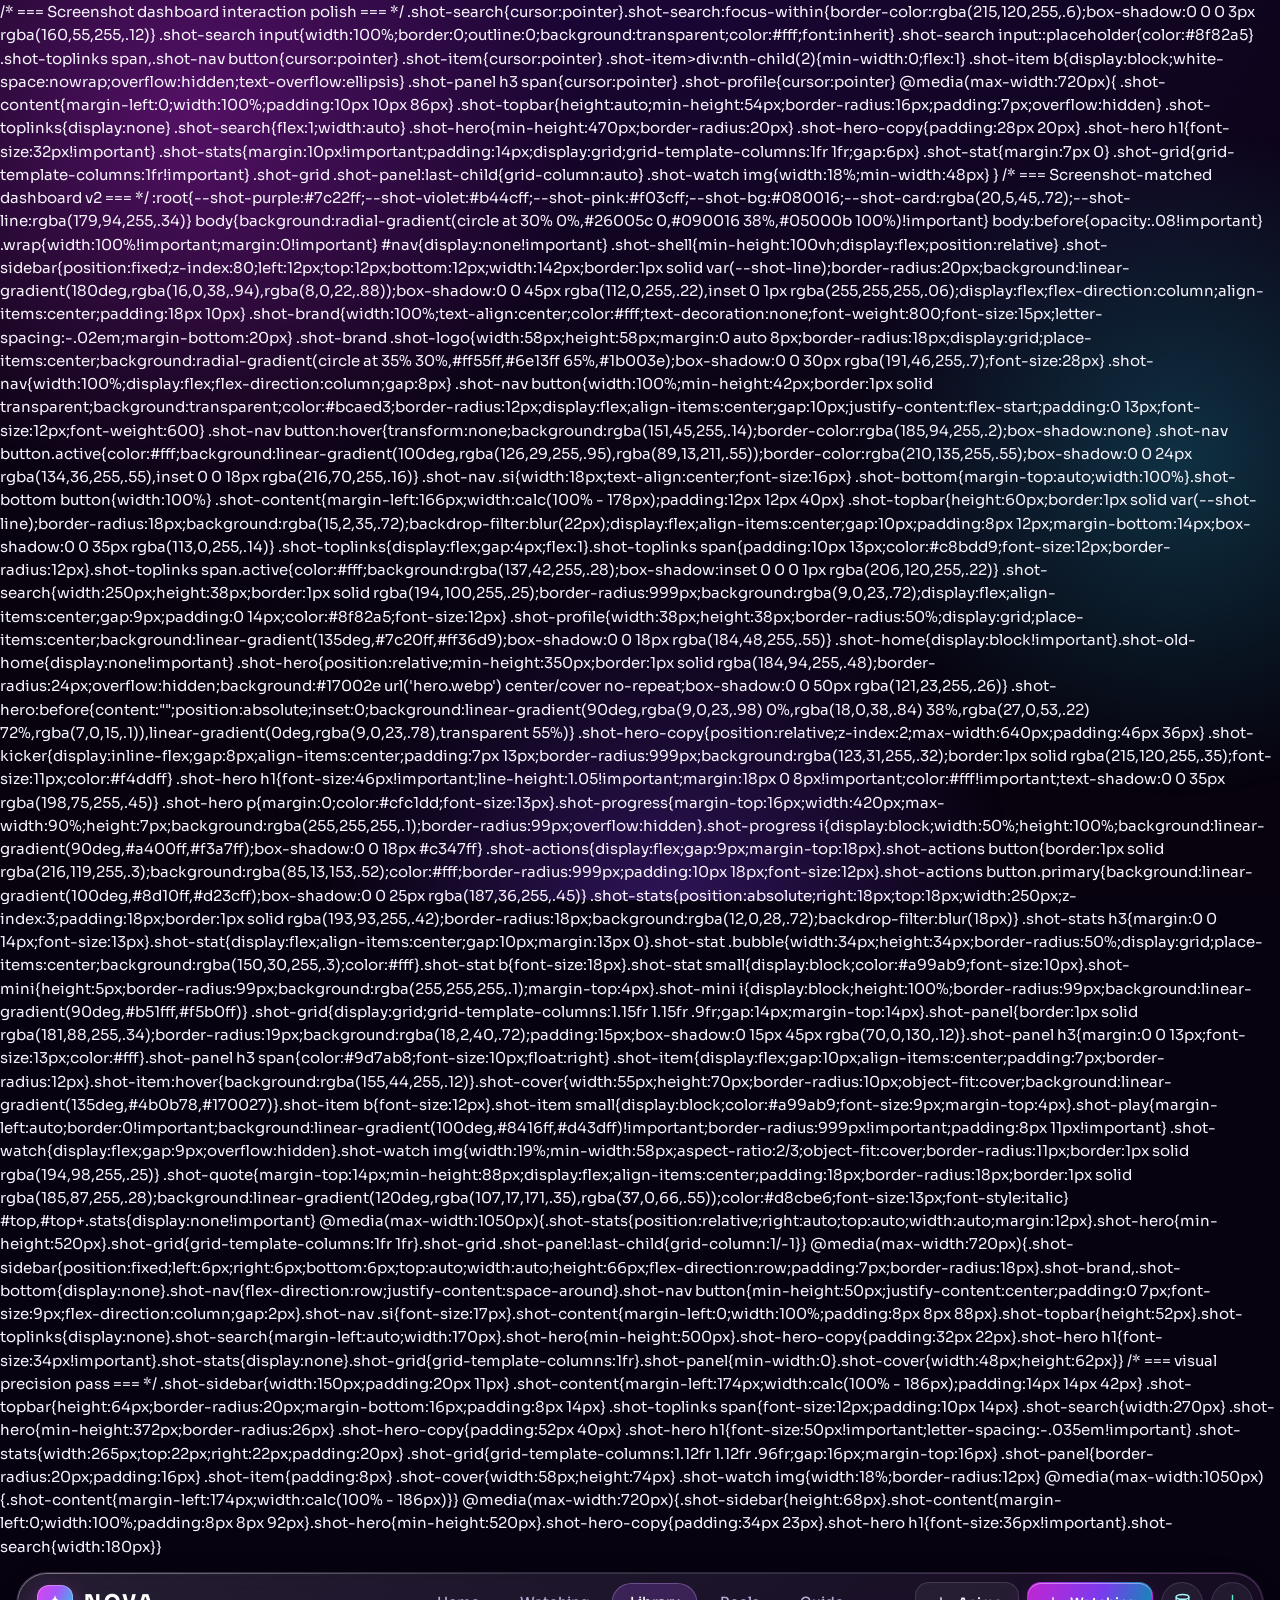
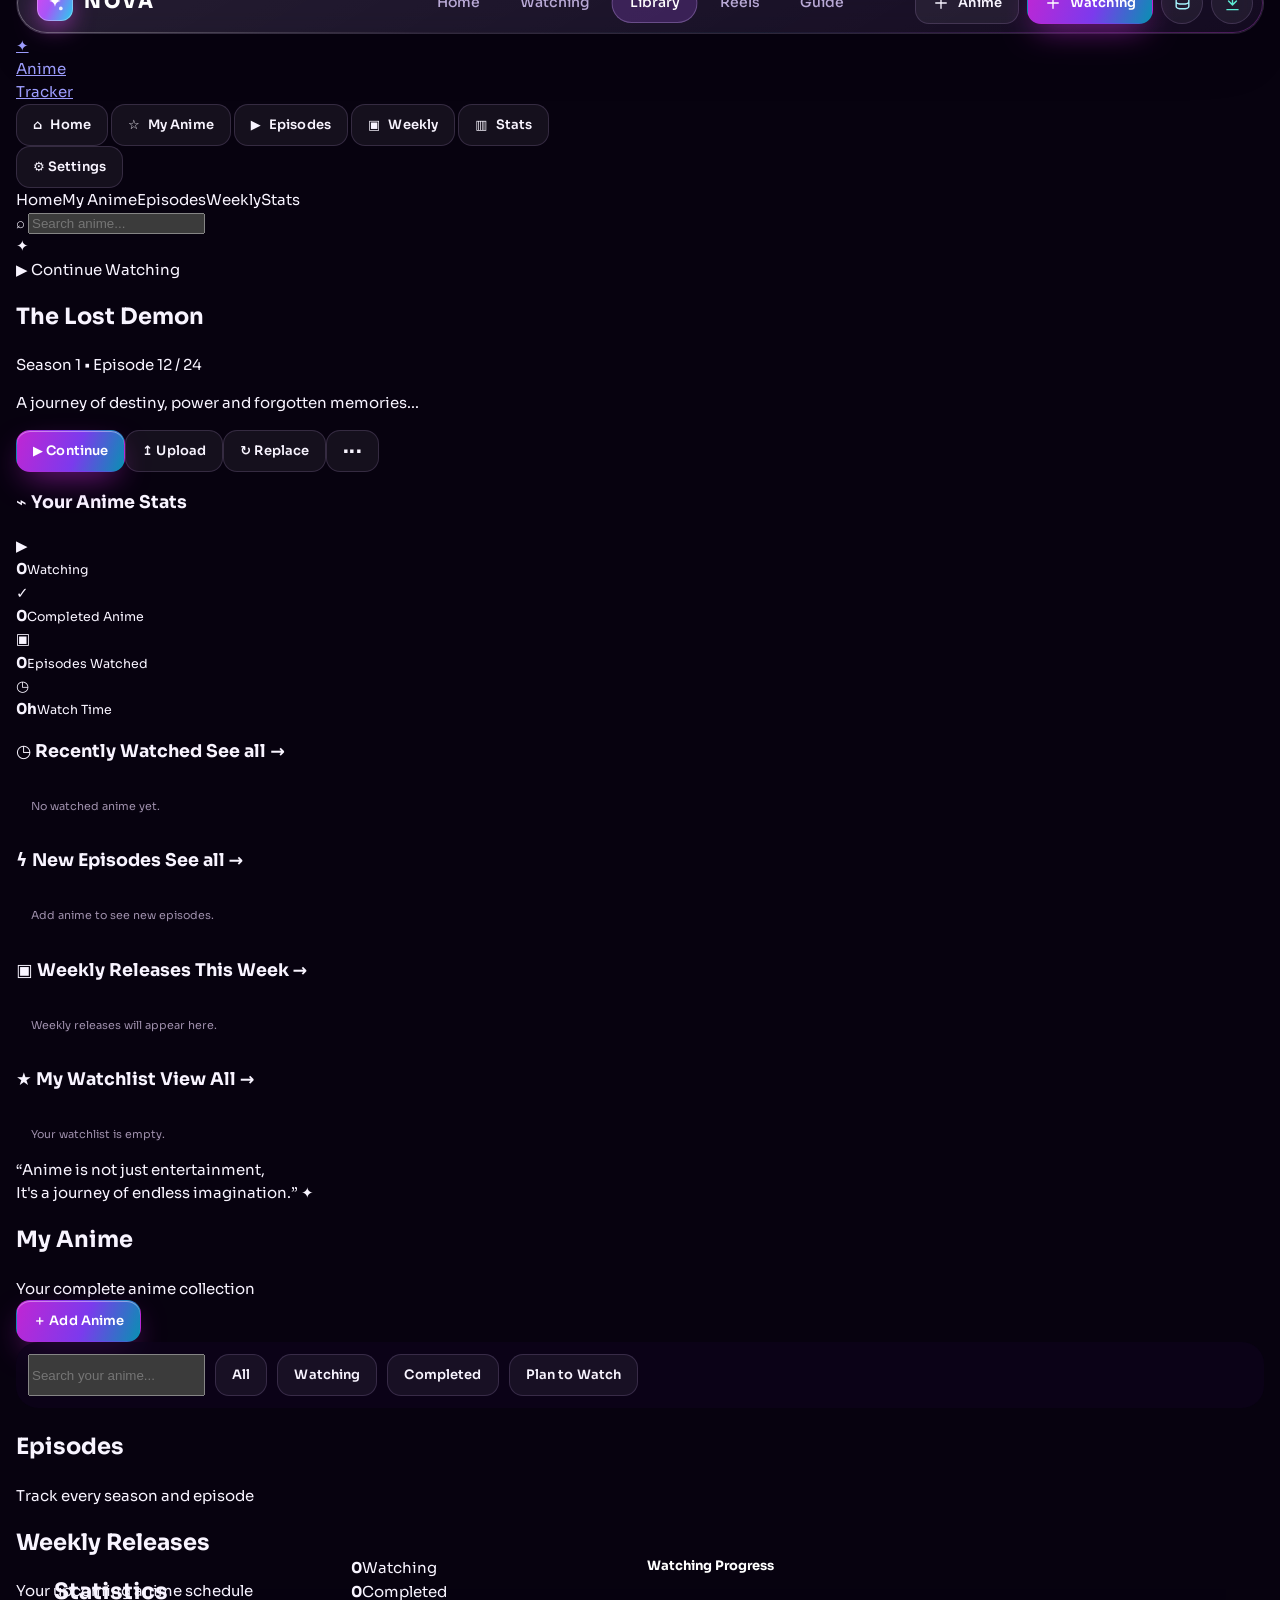
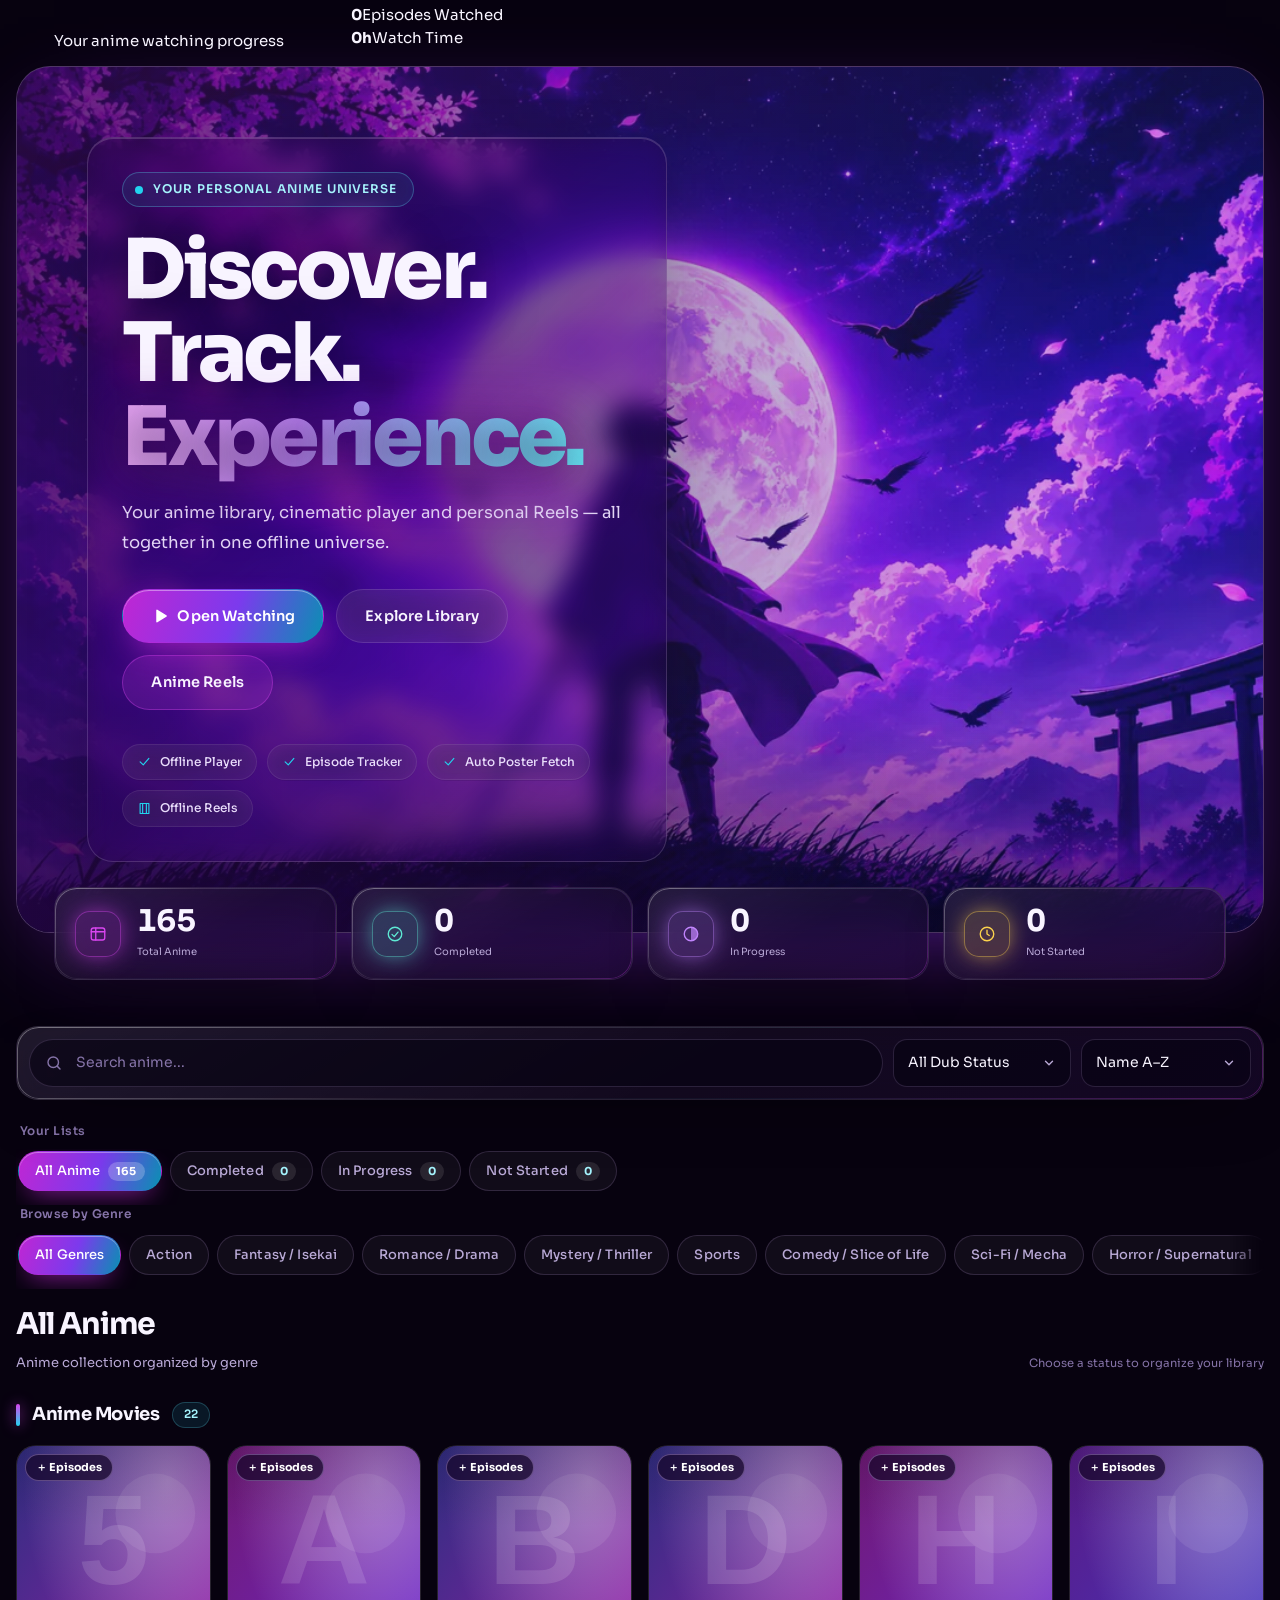
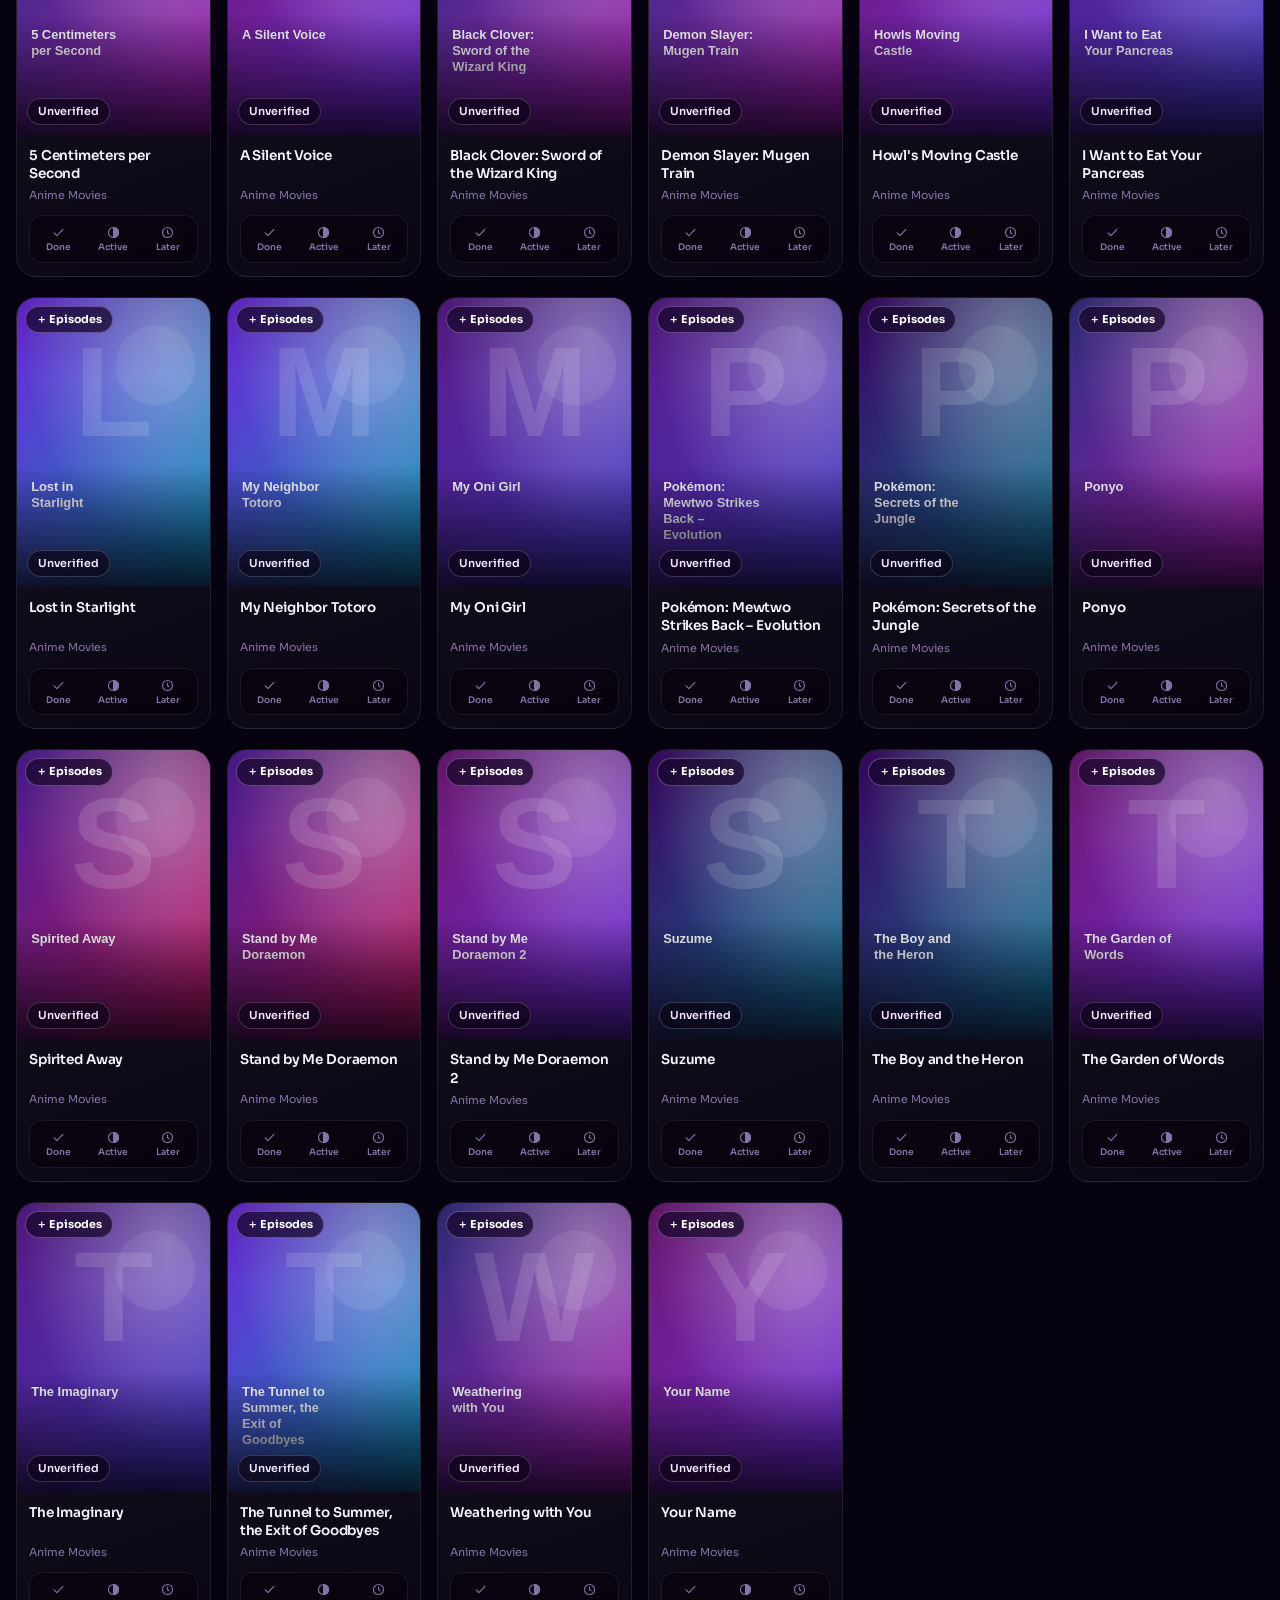
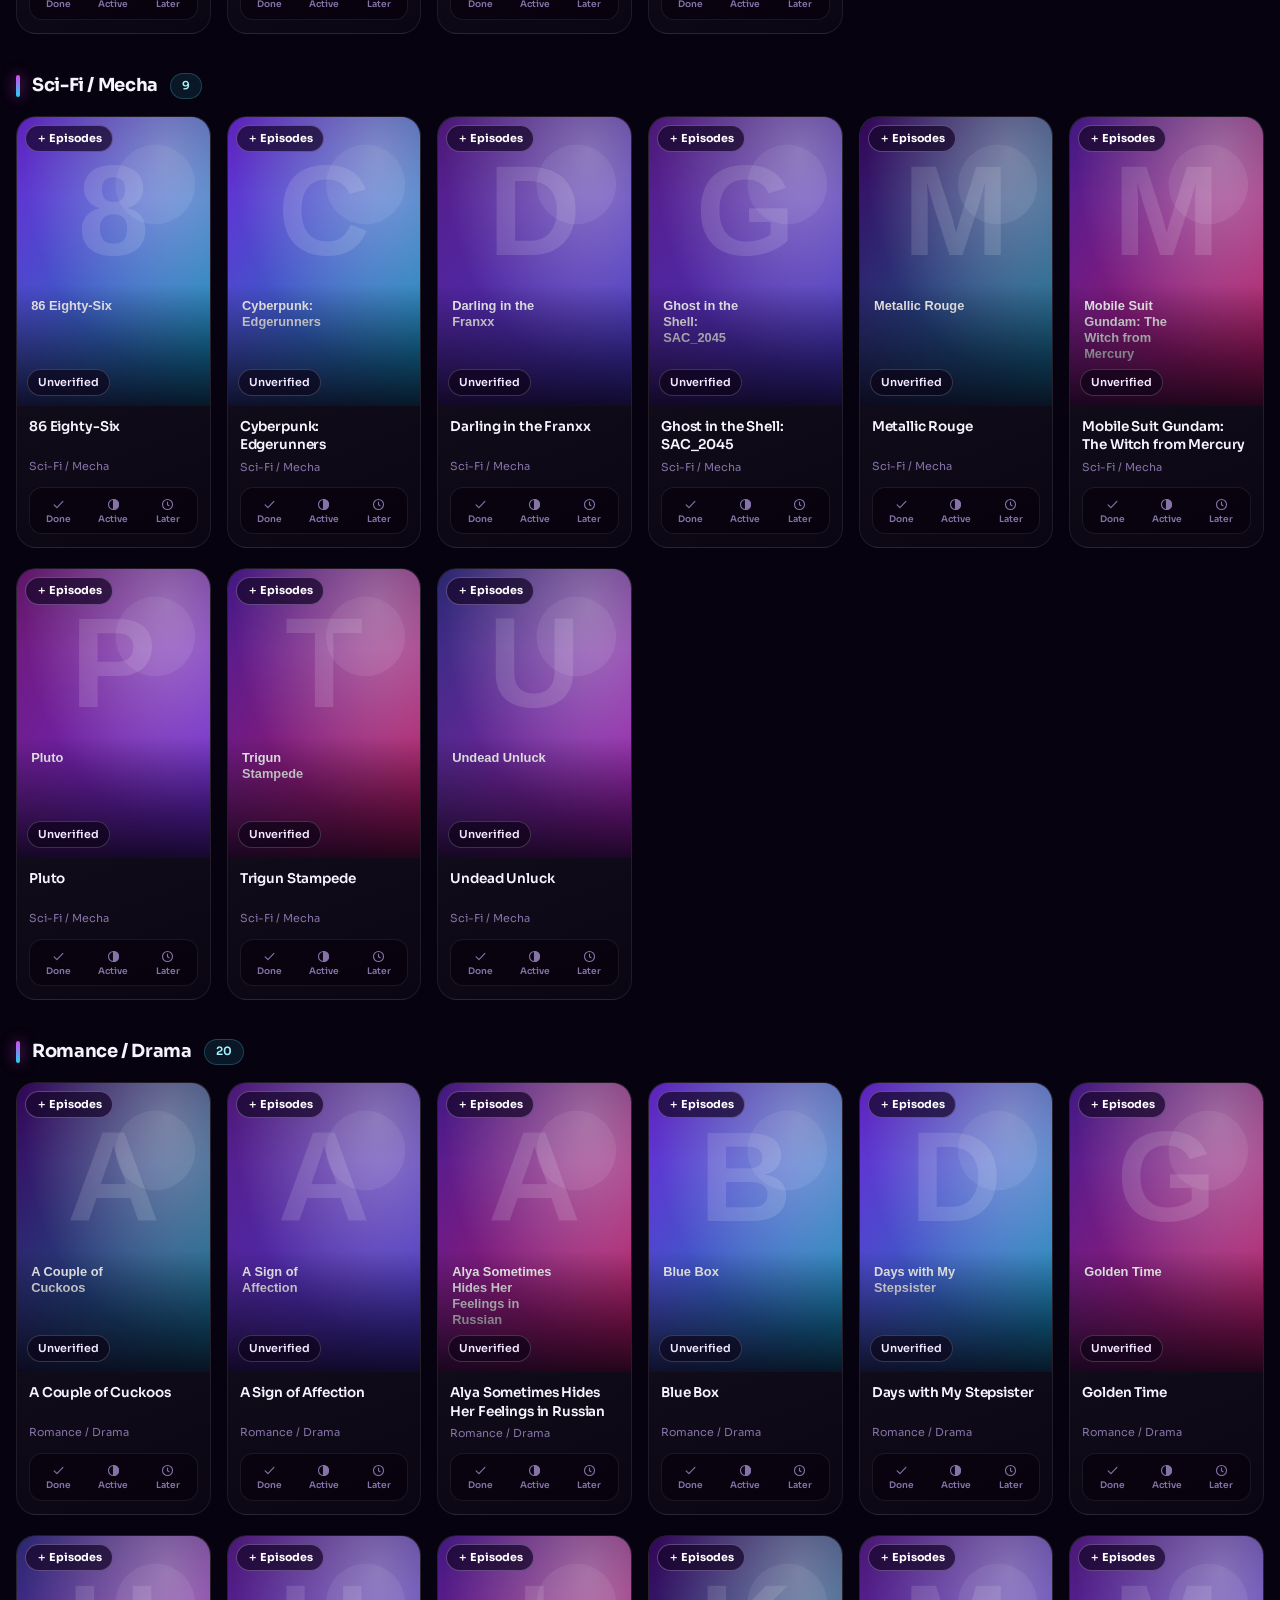
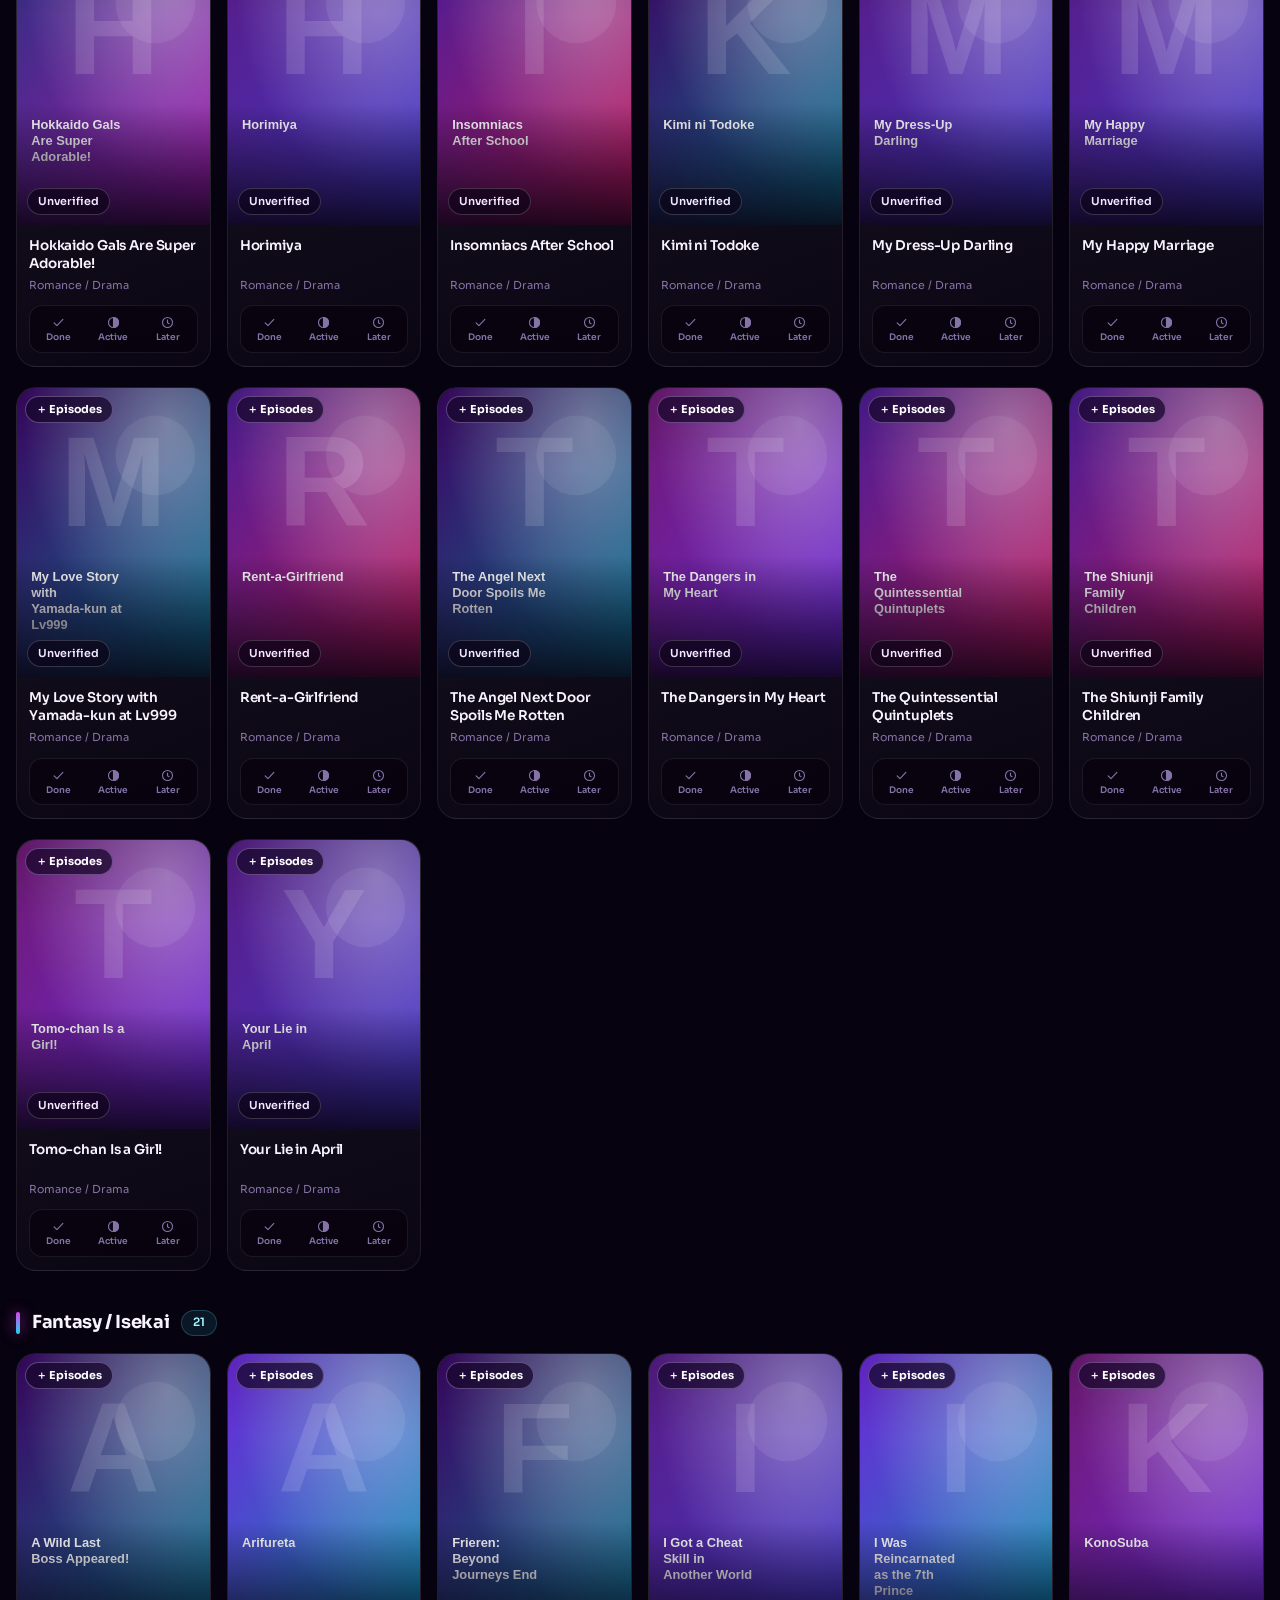
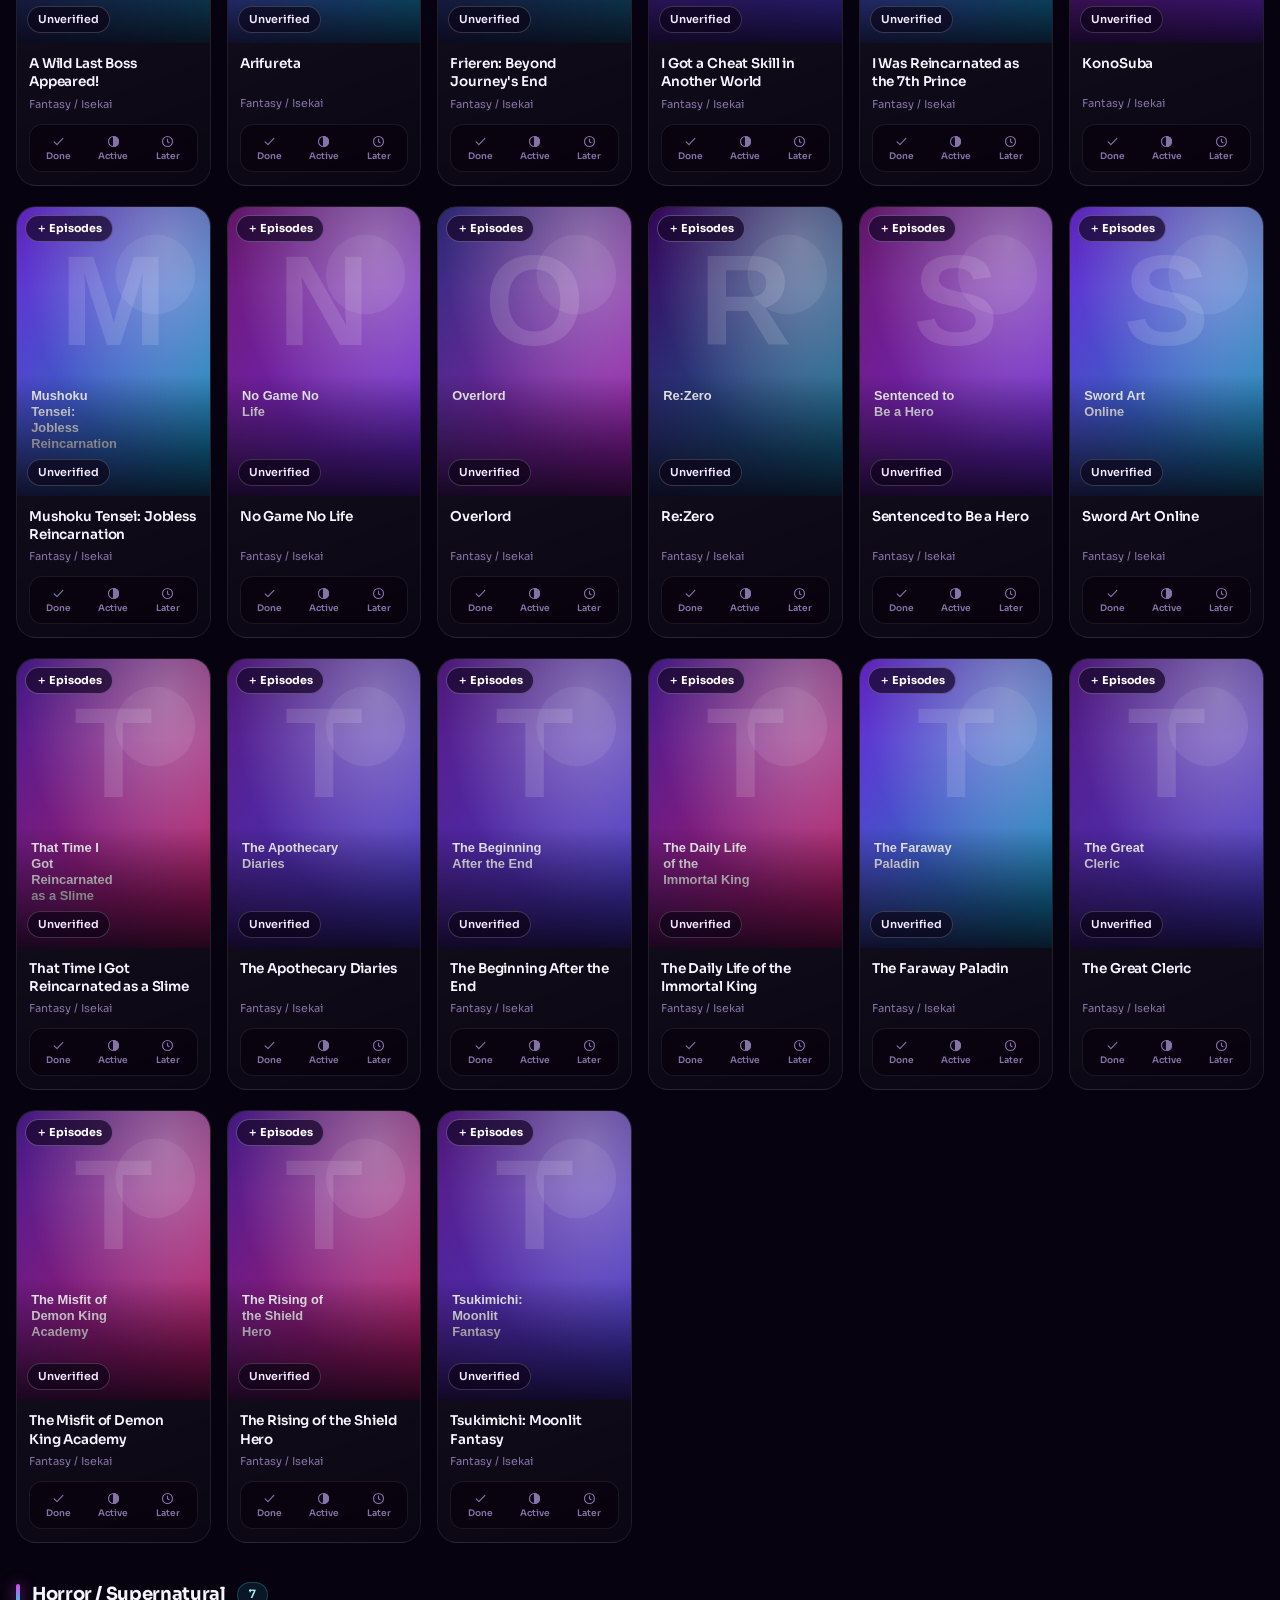
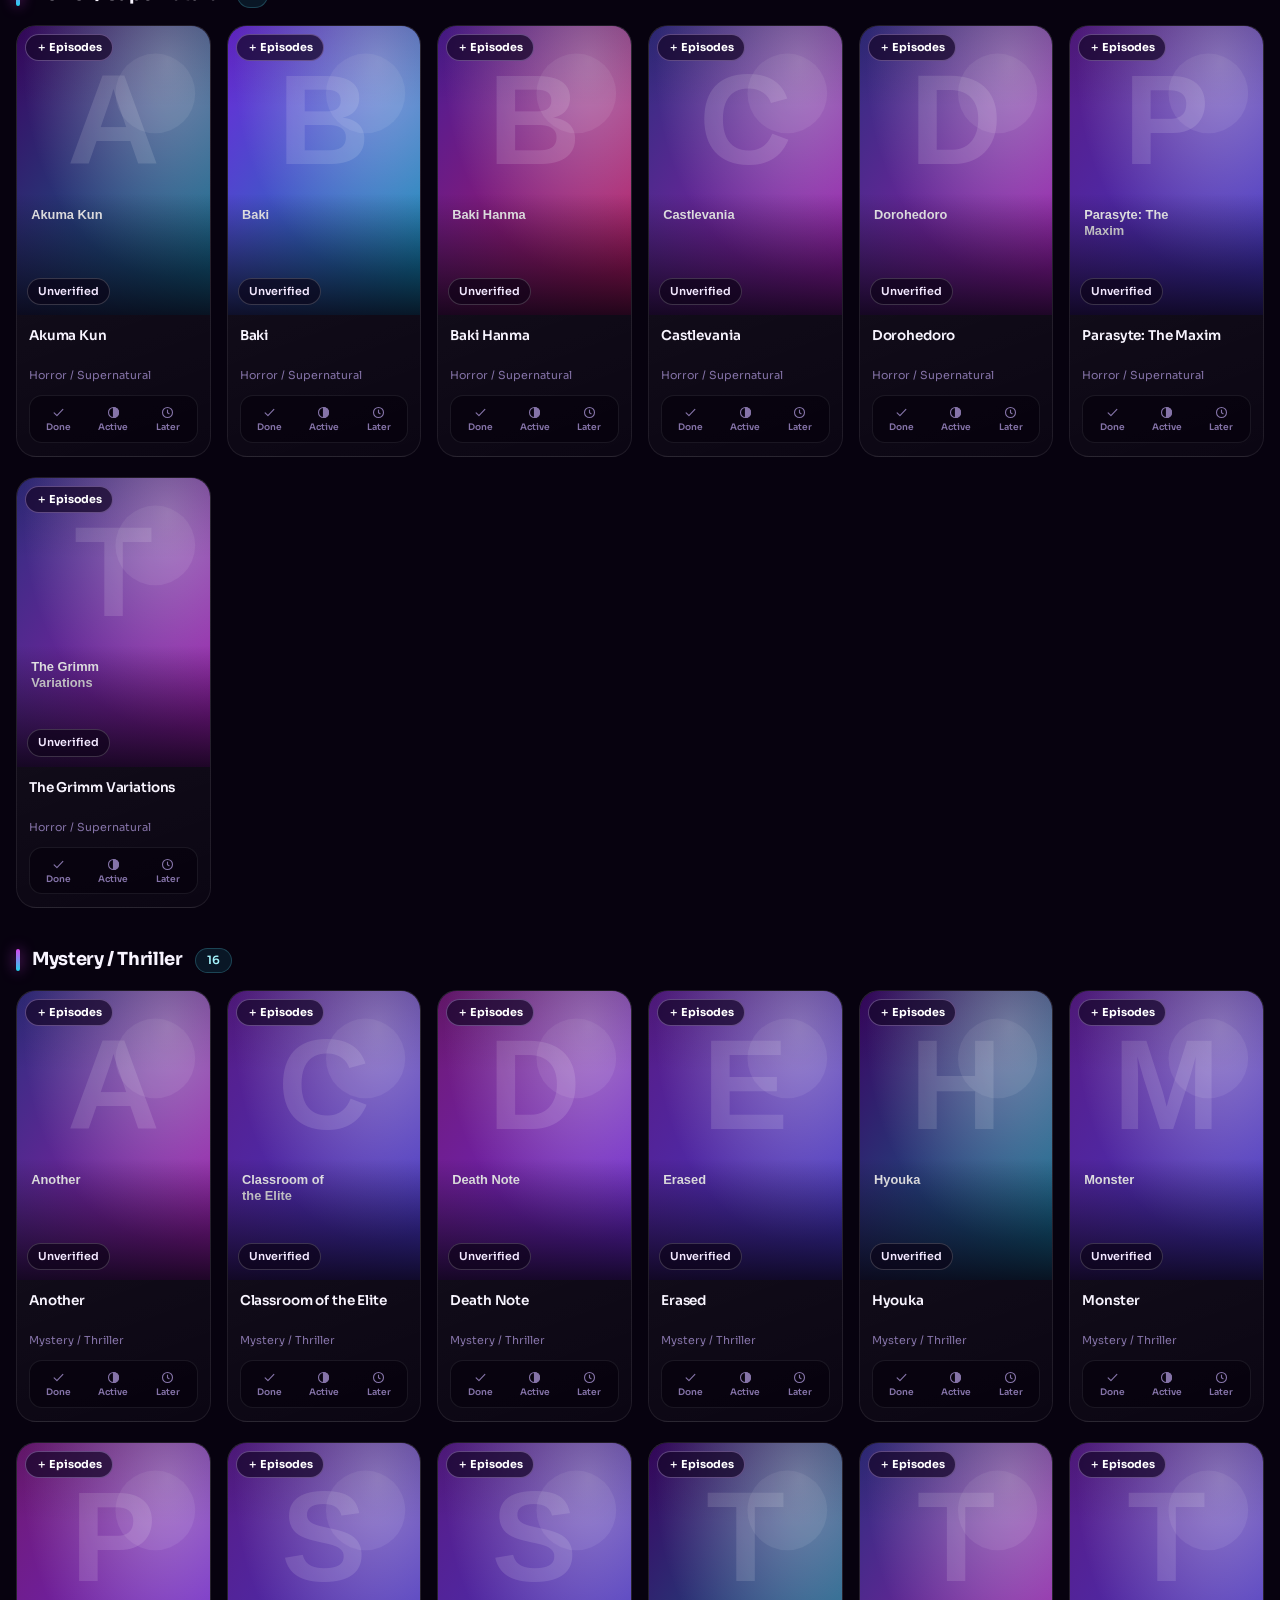
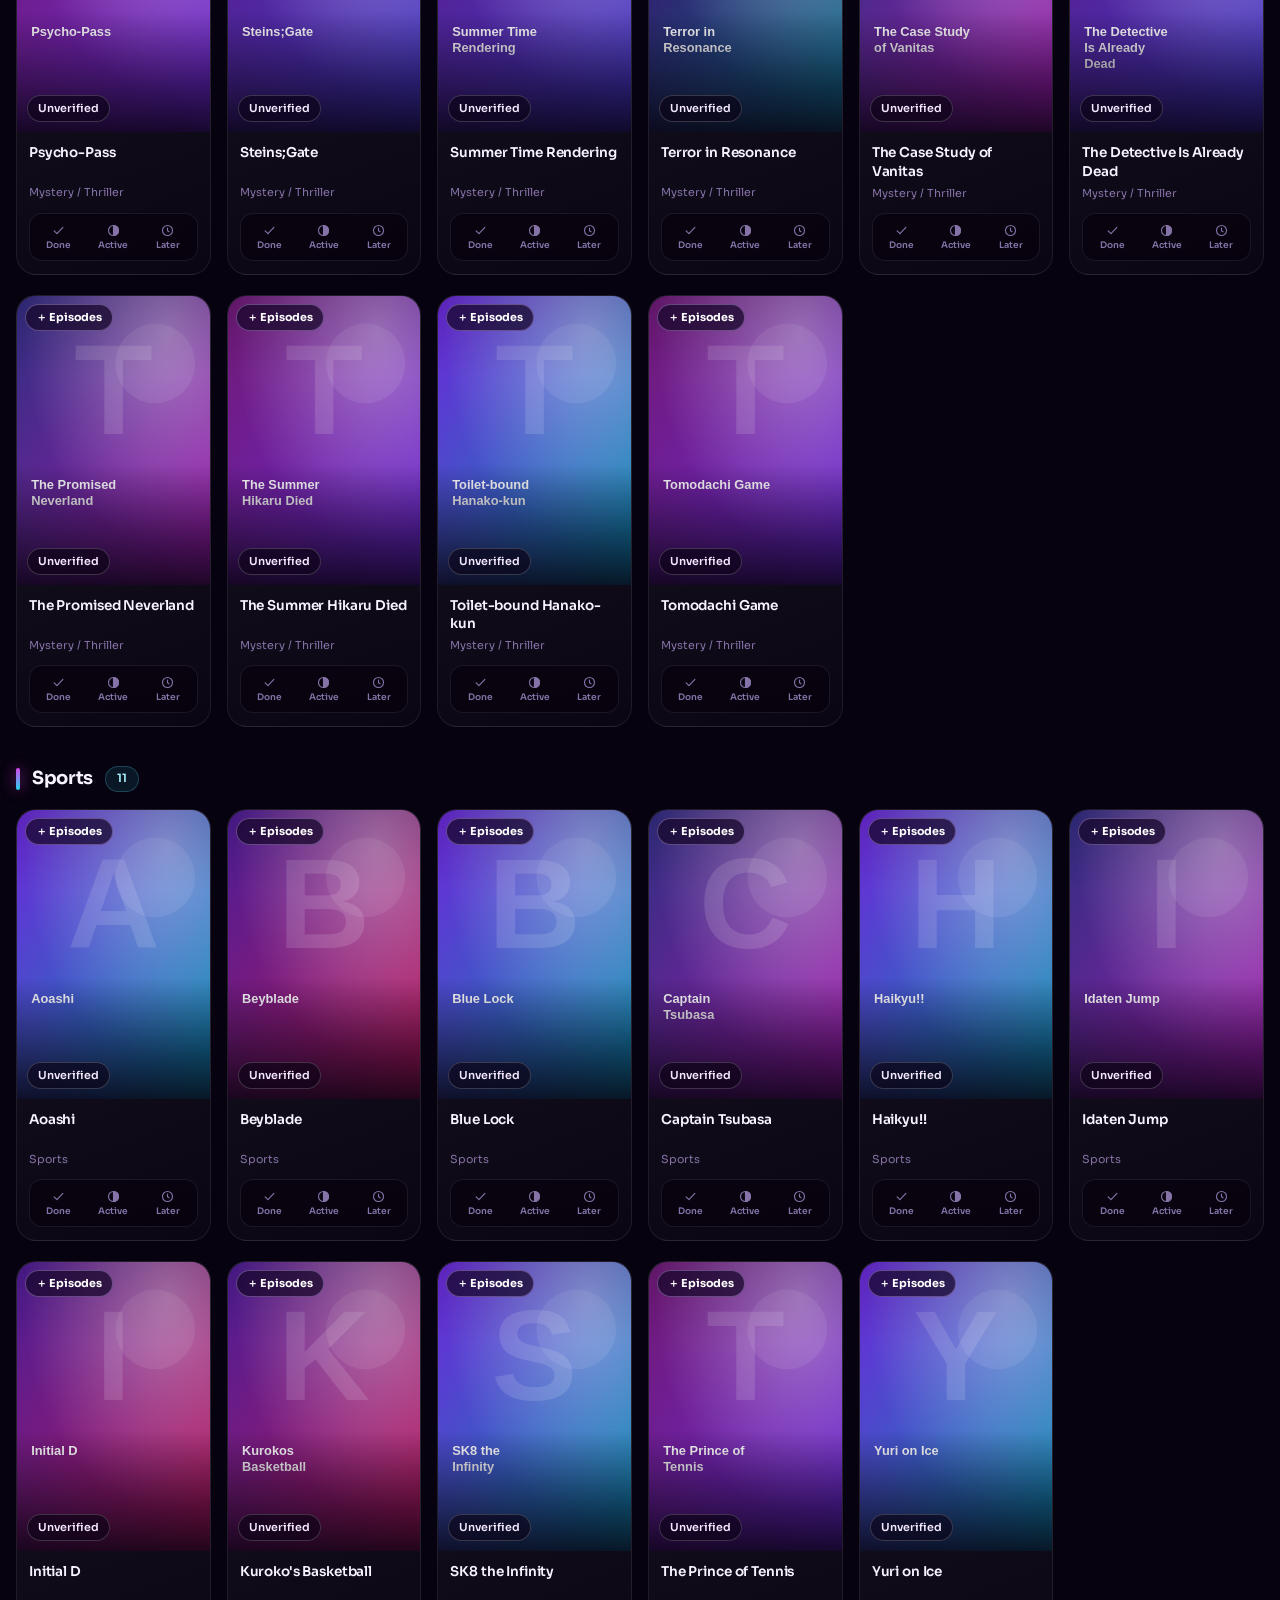
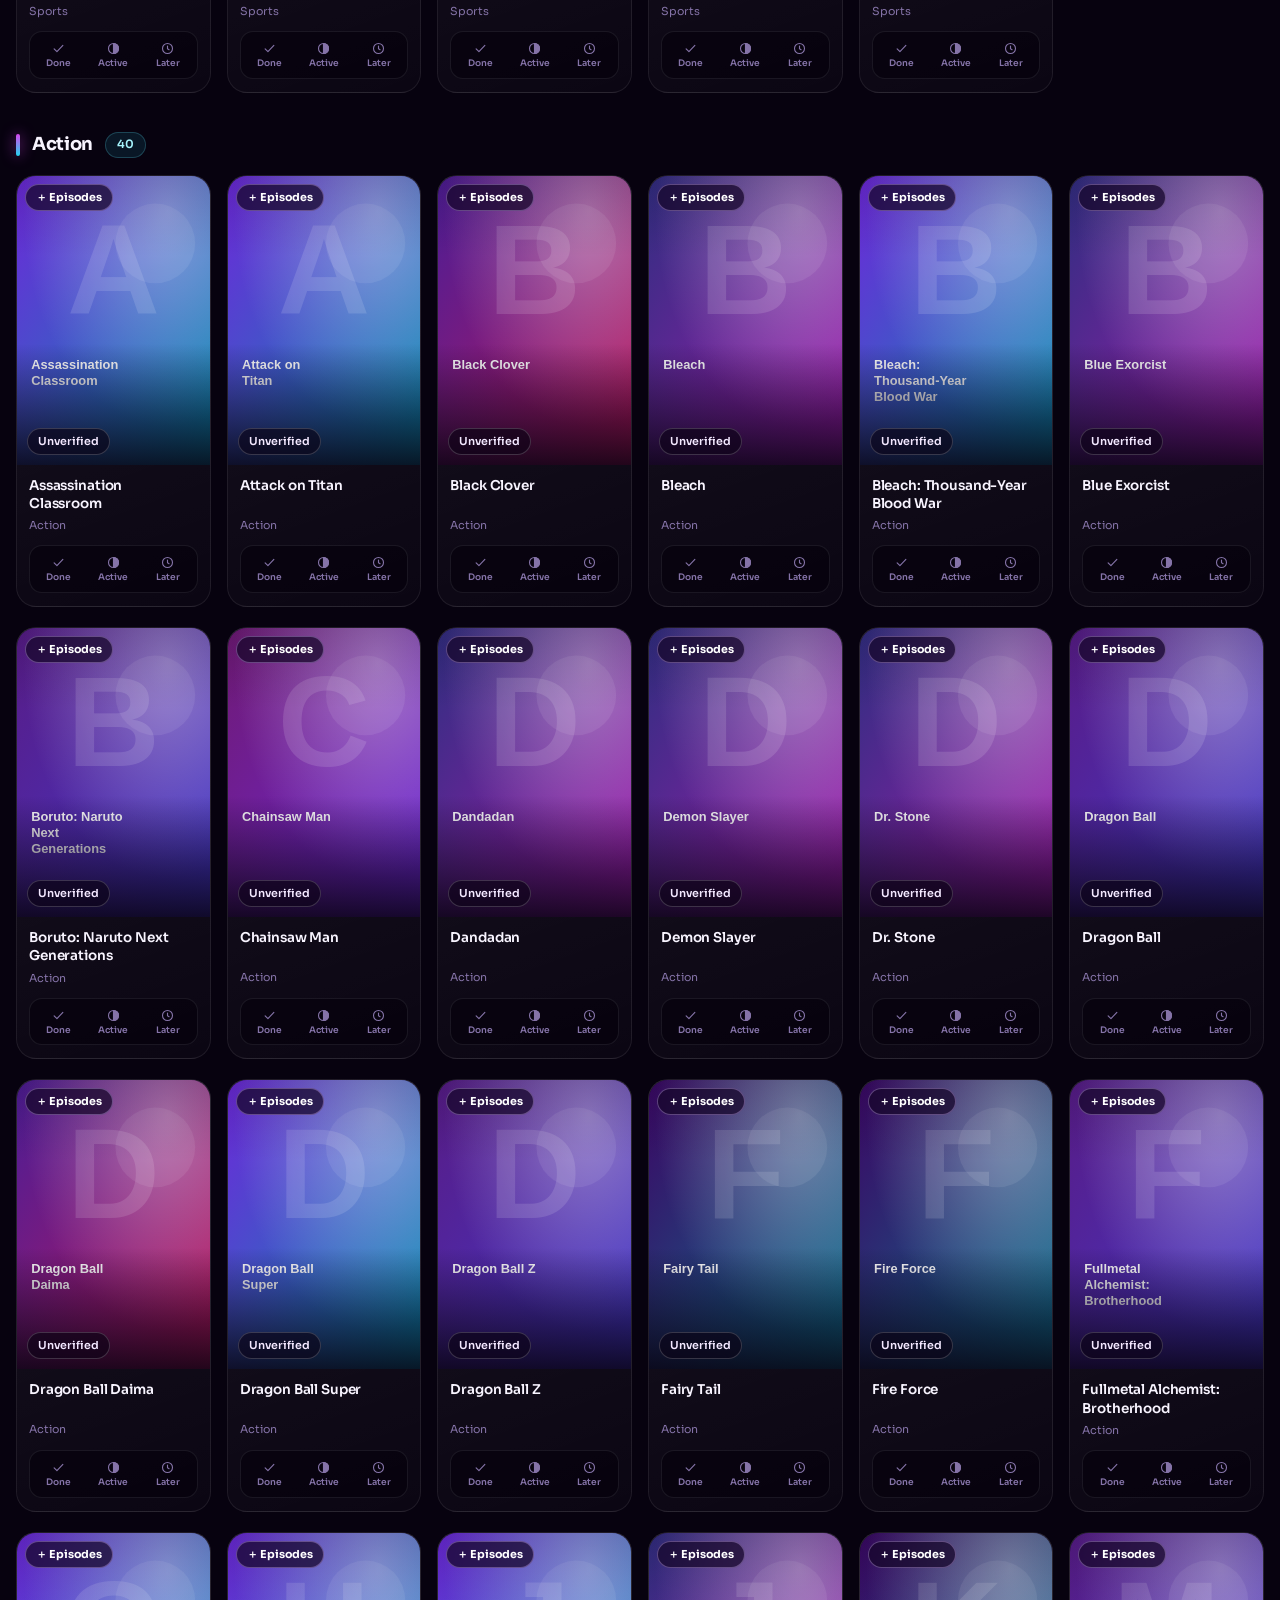
==== index.html @ 99c4a968 "Add per-season episode planning and episode management" ====
<!DOCTYPE html>
<html lang="en">
<head>
<meta charset="UTF-8">
<meta name="viewport" content="width=device-width, initial-scale=1, viewport-fit=cover">
<meta name="theme-color" content="#0a0314">
<meta name="color-scheme" content="dark">
<meta name="description" content="NOVA — personal offline anime library, professional video player and local anime reels">
<link rel="manifest" href="manifest.webmanifest">
<meta name="mobile-web-app-capable" content="yes">
<meta name="apple-mobile-web-app-capable" content="yes">
<meta name="apple-mobile-web-app-title" content="NOVA">
<meta name="apple-mobile-web-app-status-bar-style" content="black-translucent">
<link rel="icon" href="favicon.png" type="image/png">
<link rel="apple-touch-icon" sizes="180x180" href="apple-touch-icon.png">
<link rel="preconnect" href="https://fonts.googleapis.com">
<link rel="preconnect" href="https://fonts.gstatic.com" crossorigin>
<link href="https://fonts.googleapis.com/css2?family=Hind+Siliguri:wght@400;500;600;700&family=Sora:wght@400;500;600;700;800&display=swap" rel="stylesheet">
<title>NOVA — Anime Universe</title>
<style>
/* ═══════════════════════════════════════════════════════════
   ANIME GLASS — Premium Dark Glassmorphism · Purple + Cyan
   ═══════════════════════════════════════════════════════════ */
:root{
 --ink:#07020f;--ink2:#0e0420;
 --violet:#a855f7;--fuchsia:#d946ef;--cyan:#22d3ee;--ice:#a5f3fc;--mint:#5eead4;--amber:#fcd34d;--rose:#fb7185;
 --text:#f8f4ff;--muted:#b9a9d6;--dim:#8573a8;
 --line:rgba(216,180,254,.16);--line2:rgba(255,255,255,.08);
 --glass:linear-gradient(150deg,rgba(255,255,255,.085),rgba(255,255,255,.026) 55%,rgba(168,85,247,.05));
 --blur:blur(22px) saturate(165%);
 --grad:linear-gradient(115deg,#d946ef 0%,#a855f7 42%,#22d3ee 100%);
 --r-xl:34px;--r-lg:24px;--r-md:16px;--r-sm:12px;
 --font:"Sora","Hind Siliguri","Noto Sans Bengali",system-ui,-apple-system,"Segoe UI",sans-serif;
 --ease:cubic-bezier(.2,.8,.2,1);
}
*{box-sizing:border-box;-webkit-tap-highlight-color:transparent}
html{scroll-behavior:smooth;scroll-padding-top:96px}
[hidden]{display:none!important}
body{margin:0;min-height:100vh;color:var(--text);font-family:var(--font);font-size:15px;line-height:1.55;background:var(--ink);overflow-x:hidden;-webkit-font-smoothing:antialiased}
body::before{content:"";position:fixed;inset:0;z-index:-1;pointer-events:none;opacity:.08;mix-blend-mode:overlay;background-image:url("data:image/svg+xml,%3Csvg xmlns='http://www.w3.org/2000/svg' width='160' height='160'%3E%3Cfilter id='n'%3E%3CfeTurbulence type='fractalNoise' baseFrequency='.9' numOctaves='2' stitchTiles='stitch'/%3E%3C/filter%3E%3Crect width='100%25' height='100%25' filter='url(%23n)'/%3E%3C/svg%3E")}
::selection{background:rgba(217,70,239,.45);color:#fff}
::-webkit-scrollbar{width:10px;height:10px}::-webkit-scrollbar-thumb{background:rgba(168,85,247,.35);border-radius:10px;border:2px solid transparent;background-clip:content-box}::-webkit-scrollbar-track{background:transparent}
:focus-visible{outline:2px solid var(--cyan);outline-offset:2px}

/* ── Aurora background ── */
.aurora{position:fixed;inset:0;z-index:-2;overflow:hidden;pointer-events:none;background:radial-gradient(120% 80% at 50% 0%,#1a0535 0%,#0a0314 55%,#06010c 100%)}
.aurora i{position:absolute;border-radius:50%;will-change:transform}
.aurora i:nth-child(1){width:70vmax;height:70vmax;left:-20vmax;top:-26vmax;background:radial-gradient(circle,rgba(192,38,211,.38),transparent 62%);animation:drift1 26s ease-in-out infinite alternate}
.aurora i:nth-child(2){width:60vmax;height:60vmax;right:-22vmax;top:6vmax;background:radial-gradient(circle,rgba(34,211,238,.22),transparent 62%);animation:drift2 32s ease-in-out infinite alternate}
.aurora i:nth-child(3){width:64vmax;height:64vmax;left:20vmax;bottom:-34vmax;background:radial-gradient(circle,rgba(124,58,237,.34),transparent 62%);animation:drift1 38s ease-in-out infinite alternate-reverse}
@keyframes drift1{to{transform:translate3d(8vmax,5vmax,0) scale(1.12)}}
@keyframes drift2{to{transform:translate3d(-7vmax,6vmax,0) scale(1.08)}}

/* ── Glass utility (gradient hairline border) ── */
.glass{position:relative;background:var(--glass);border:1px solid var(--line2);backdrop-filter:var(--blur);-webkit-backdrop-filter:var(--blur);box-shadow:0 24px 60px -28px rgba(0,0,0,.7),inset 0 1px 0 rgba(255,255,255,.1)}
.glass::before{content:"";position:absolute;inset:0;border-radius:inherit;padding:1px;pointer-events:none;background:linear-gradient(140deg,rgba(255,255,255,.34),rgba(255,255,255,.03) 38%,rgba(34,211,238,.05) 62%,rgba(217,70,239,.3));-webkit-mask:linear-gradient(#000 0 0) content-box,linear-gradient(#000 0 0);-webkit-mask-composite:xor;mask-composite:exclude}

.wrap{width:min(1360px,100% - 32px);margin-inline:auto}

/* ── Buttons ── */
button{font:inherit;color:inherit;cursor:pointer}
button,.btn{display:inline-flex;align-items:center;justify-content:center;gap:8px;border:1px solid var(--line);background:rgba(255,255,255,.06);color:var(--text);border-radius:14px;padding:10px 16px;font-size:13px;font-weight:600;letter-spacing:.01em;transition:transform .25s var(--ease),background .25s,border-color .25s,box-shadow .25s;text-decoration:none;white-space:nowrap}
button:hover,.btn:hover{background:rgba(34,211,238,.1);border-color:rgba(103,232,249,.5);transform:translateY(-2px);box-shadow:0 10px 28px -12px rgba(34,211,238,.5)}
button:active,.btn:active{transform:translateY(0) scale(.98)}
.btn.sm,button.sm{padding:7px 12px;font-size:12px;border-radius:11px}
.btn.xs,button.xs{padding:6px 6px;font-size:11px;border-radius:9px;gap:4px}
.primary{position:relative;overflow:hidden;border-color:transparent!important;color:#fff;background:linear-gradient(110deg,#c026d3,#7c3aed 55%,#0891b2)!important;box-shadow:0 12px 32px -10px rgba(192,38,211,.75),inset 0 1px 0 rgba(255,255,255,.4)}
.primary::after{content:"";position:absolute;inset:0;background:linear-gradient(105deg,transparent 30%,rgba(255,255,255,.35) 50%,transparent 70%);transform:translateX(-120%);transition:transform .7s var(--ease)}
.primary:hover::after{transform:translateX(120%)}
.primary:hover{box-shadow:0 16px 40px -10px rgba(192,38,211,.9),0 0 0 4px rgba(217,70,239,.14),inset 0 1px 0 rgba(255,255,255,.5)}
.danger:hover{background:rgba(251,113,133,.14);border-color:rgba(251,113,133,.55);box-shadow:0 10px 24px -12px rgba(251,113,133,.5)}
.ghost{background:transparent}
.icon-btn{width:42px;height:42px;padding:0;border-radius:50%;font-size:18px}
svg.i{width:18px;height:18px;flex:none;stroke:currentColor;fill:none;stroke-width:1.8;stroke-linecap:round;stroke-linejoin:round}

/* ── Floating nav ── */
.nav{position:sticky;top:14px;z-index:40;margin-top:14px;display:flex;align-items:center;justify-content:space-between;gap:14px;padding:9px 10px 9px 20px;border-radius:999px;background:linear-gradient(150deg,rgba(255,255,255,.1),rgba(255,255,255,.03));background-color:rgba(18,6,34,.55)}
.brand{display:flex;align-items:center;gap:11px;font-weight:700;font-size:23px;letter-spacing:-.03em;color:#fff;text-decoration:none}
.logo-mark{width:36px;height:36px;border-radius:12px;display:grid;place-items:center;background:var(--grad);box-shadow:0 0 0 1px rgba(255,255,255,.3) inset,0 8px 24px -4px rgba(217,70,239,.7)}
.logo-mark svg{width:20px;height:20px}
.brand small{font-weight:500;font-size:11px;letter-spacing:.18em;text-transform:uppercase;color:var(--ice);opacity:.85;margin-left:-3px;align-self:flex-start;margin-top:5px}
.links{display:flex;gap:4px;position:absolute;left:50%;transform:translateX(-50%)}
.links a{padding:9px 18px;border-radius:999px;color:var(--muted);font-size:14px;font-weight:500;text-decoration:none;transition:.25s}
.links a:hover{color:#fff;background:rgba(255,255,255,.07)}
.links a.active{color:#fff;background:rgba(168,85,247,.22);box-shadow:inset 0 0 0 1px rgba(216,180,254,.3)}
.nav-actions{display:flex;align-items:center;gap:8px}
.menu{position:absolute;right:0;top:calc(100% + 12px);min-width:230px;padding:8px;border-radius:20px;background:rgba(20,7,38,.9);backdrop-filter:blur(26px) saturate(170%);-webkit-backdrop-filter:blur(26px) saturate(170%);border:1px solid var(--line);box-shadow:0 30px 70px -20px #000;animation:pop .22s var(--ease)}
.menu button{width:100%;justify-content:flex-start;border:0;background:transparent;border-radius:12px;padding:11px 12px;font-weight:500}
.menu button:hover{transform:none;box-shadow:none;background:rgba(168,85,247,.18)}
.menu hr{border:0;border-top:1px solid var(--line2);margin:6px 4px}
@keyframes pop{from{opacity:0;transform:translateY(-6px) scale(.97)}}

/* ── Hero ── */
.hero{position:relative;isolation:isolate;margin-top:14px;min-height:clamp(540px,80vh,700px);border-radius:var(--r-xl);overflow:hidden;display:flex;align-items:center;padding:clamp(30px,5.5vw,84px);background:#0d0320;border:1px solid var(--line);box-shadow:0 50px 140px -40px rgba(140,50,220,.6),inset 0 1px 0 rgba(255,255,255,.14);--px:0;--py:0}
.scene{position:absolute;inset:0;z-index:-3;overflow:hidden}
.scene svg{position:absolute;right:0;bottom:0;height:100%;min-width:100%;width:auto;aspect-ratio:2/1;display:block}
.hero::after{content:"";position:absolute;inset:0;z-index:-1;pointer-events:none;background:linear-gradient(90deg,rgba(7,1,16,.92) 0%,rgba(7,1,16,.6) 34%,rgba(7,1,16,0) 66%),linear-gradient(0deg,rgba(7,1,16,.7),transparent 30%),radial-gradient(120% 100% at 50% 50%,transparent 55%,rgba(7,1,16,.55))}
.l-far{transform:translate(calc(var(--px)*-7px),calc(var(--py)*-4px));transition:transform .5s var(--ease)}
.l-mid{transform:translate(calc(var(--px)*-14px),calc(var(--py)*-7px));transition:transform .5s var(--ease)}
.l-near{transform:translate(calc(var(--px)*-24px),calc(var(--py)*-10px));transition:transform .5s var(--ease)}
.scarf{animation:flutter 5s ease-in-out infinite alternate;transform-origin:-16px -350px;transform-box:fill-box}
@keyframes flutter{to{transform:skewY(-3deg) scaleX(1.04)}}
.tw{animation:tw 3.4s ease-in-out infinite}
@keyframes tw{50%{opacity:.15}}
.sparks{position:absolute;inset:0;z-index:-2;pointer-events:none;overflow:hidden}
.sparks span{position:absolute;bottom:-12px;left:var(--x);width:var(--s);height:var(--s);border-radius:50%;background:var(--c);box-shadow:0 0 calc(var(--s)*3) var(--c);opacity:0;animation:rise var(--t) linear var(--d) infinite}
@keyframes rise{0%{transform:translate3d(0,0,0);opacity:0}12%{opacity:var(--o)}85%{opacity:var(--o)}100%{transform:translate3d(var(--dx),-92vh,0);opacity:0}}
.hero-inner{max-width:640px;animation:rise-in .9s var(--ease) both}
@keyframes rise-in{from{opacity:0;transform:translateY(22px)}}
.pill{display:inline-flex;align-items:center;gap:10px;padding:7px 16px 7px 12px;border-radius:999px;font-size:12px;font-weight:600;letter-spacing:.08em;text-transform:uppercase;color:var(--ice);background:rgba(34,211,238,.09);border:1px solid rgba(103,232,249,.28);backdrop-filter:blur(10px);-webkit-backdrop-filter:blur(10px)}
.dot{width:8px;height:8px;border-radius:50%;background:var(--cyan);box-shadow:0 0 0 0 rgba(34,211,238,.7);animation:ping 2.2s infinite}
@keyframes ping{70%{box-shadow:0 0 0 10px rgba(34,211,238,0)}100%{box-shadow:0 0 0 0 rgba(34,211,238,0)}}
.hero h1{margin:22px 0 18px;font-size:clamp(42px,7vw,86px);line-height:1.02;font-weight:800;letter-spacing:-.045em;text-shadow:0 8px 50px rgba(0,0,0,.55)}
.hero h1 em{font-style:normal;background:linear-gradient(100deg,#f0abfc 0%,#c084fc 38%,#67e8f9 100%);-webkit-background-clip:text;background-clip:text;color:transparent;filter:drop-shadow(0 6px 30px rgba(192,38,211,.45))}
.hero p.lead{margin:0 0 30px;max-width:520px;color:#e2d6f5;font-size:clamp(14px,1.5vw,16.5px);line-height:1.85}
.cta{display:flex;flex-wrap:wrap;gap:12px}
.cta .btn{padding:15px 28px;font-size:14.5px;border-radius:999px}
.feat{display:flex;flex-wrap:wrap;gap:10px;margin-top:34px}
.feat span{display:inline-flex;align-items:center;gap:8px;padding:8px 14px;border-radius:999px;font-size:12px;font-weight:500;color:#e9ddfb;background:rgba(255,255,255,.06);border:1px solid var(--line2);backdrop-filter:blur(12px);-webkit-backdrop-filter:blur(12px)}
.feat svg.i{width:15px;height:15px;color:var(--cyan)}
.resume{position:absolute;right:clamp(20px,3vw,40px);top:clamp(20px,3vw,40px);display:flex;align-items:center;gap:14px;width:min(380px,calc(100% - 40px));padding:12px 14px 12px 12px;border-radius:22px;cursor:pointer;transition:transform .3s var(--ease);animation:rise-in 1s .3s var(--ease) both;background-color:rgba(18,6,34,.5);text-align:left}
.resume:hover{transform:translateY(-4px)}
.resume img{width:54px;height:76px;object-fit:cover;border-radius:11px;box-shadow:0 8px 22px -6px #000}
.resume div.t{flex:1;min-width:0}
.resume small{display:block;font-size:10px;font-weight:600;letter-spacing:.16em;color:var(--cyan)}
.resume b{display:block;font-size:14px;margin:2px 0 1px;white-space:nowrap;overflow:hidden;text-overflow:ellipsis}
.resume span.m{font-size:11.5px;color:var(--muted)}
.resume .progress-track{margin:8px 0 0}
.play-fab{flex:none;width:44px;height:44px;border-radius:50%;display:grid;place-items:center;background:var(--grad);box-shadow:0 10px 26px -6px rgba(217,70,239,.8)}
.play-fab svg{width:16px;height:16px;fill:#fff;margin-left:2px}

/* ── Stats ── */
.stats{position:relative;z-index:3;display:grid;grid-template-columns:repeat(4,1fr);gap:14px;margin-top:-46px;padding:0 clamp(12px,3vw,40px)}
.stat{display:flex;align-items:center;gap:16px;padding:18px 20px;border-radius:22px;background-color:rgba(18,6,34,.55);transition:transform .3s var(--ease)}
.stat:hover{transform:translateY(-4px)}
.stat .ico{flex:none;width:46px;height:46px;border-radius:15px;display:grid;place-items:center;color:var(--c);background:color-mix(in srgb,var(--c) 16%,transparent);box-shadow:inset 0 0 0 1px color-mix(in srgb,var(--c) 40%,transparent),0 0 26px -6px var(--c)}
.stat b{display:block;font-size:30px;line-height:1.05;font-weight:700;letter-spacing:-.03em;font-variant-numeric:tabular-nums}
.stat span{font-size:12px;color:var(--muted)}

/* ── Sections ── */
main{padding:46px 0 20px}
.panel{position:relative;padding:clamp(20px,3vw,34px);border-radius:var(--r-xl);background-color:rgba(18,6,34,.5);margin-bottom:34px}
.panel-head{display:flex;justify-content:space-between;align-items:center;gap:16px;flex-wrap:wrap;margin-bottom:22px}
.panel-head h2{margin:0;display:flex;align-items:center;gap:12px;font-size:clamp(20px,2.4vw,26px);letter-spacing:-.03em}
.panel-head h2 .tick{width:34px;height:34px;border-radius:11px;display:grid;place-items:center;background:var(--grad);box-shadow:0 8px 22px -6px rgba(217,70,239,.7)}
.panel-head h2 .tick svg{width:15px;height:15px;fill:#fff;margin-left:2px}
.panel-head p{margin:6px 0 0;color:var(--muted);font-size:13px}

/* Watching cards */
.watch-grid{display:grid;grid-template-columns:repeat(auto-fill,minmax(330px,1fr));gap:16px}
.watch-card{position:relative;overflow:hidden;display:flex;gap:16px;padding:14px;border-radius:22px;cursor:pointer;background:linear-gradient(150deg,rgba(255,255,255,.07),rgba(255,255,255,.02));border:1px solid var(--line2);transition:transform .35s var(--ease),border-color .35s,box-shadow .35s}
.watch-card::after,.card::after{content:"";position:absolute;inset:0;pointer-events:none;opacity:0;transition:opacity .35s;background:radial-gradient(260px circle at var(--mx,50%) var(--my,0%),rgba(168,85,247,.24),transparent 65%)}
.watch-card:hover{transform:translateY(-5px);border-color:rgba(103,232,249,.4);box-shadow:0 26px 50px -24px rgba(34,211,238,.4)}
.watch-card:hover::after,.card:hover::after{opacity:1}
.watch-cover{width:92px;height:132px;flex:none;object-fit:cover;border-radius:14px;background:#251246;box-shadow:0 14px 30px -10px #000,0 0 0 1px rgba(255,255,255,.12)}
.watch-info{min-width:0;flex:1;display:flex;flex-direction:column}
.watch-title{font-size:16px;font-weight:700;line-height:1.35;letter-spacing:-.01em;overflow-wrap:anywhere}
.chips{display:flex;flex-wrap:wrap;gap:6px;margin:9px 0 0}
.chip{padding:3px 10px;border-radius:999px;font-size:10.5px;font-weight:600;color:var(--muted);background:rgba(255,255,255,.07);border:1px solid var(--line2)}
.chip.cyan{color:var(--ice);background:rgba(34,211,238,.1);border-color:rgba(103,232,249,.25)}
.progress-track{height:7px;border-radius:99px;background:rgba(255,255,255,.1);overflow:hidden;margin:12px 0 7px}
.progress-fill{height:100%;border-radius:99px;background:linear-gradient(90deg,#d946ef,#a855f7 50%,#22d3ee);box-shadow:0 0 14px rgba(168,85,247,.8);transition:width .6s var(--ease)}
.watch-meta{font-size:12px;color:var(--muted);line-height:1.6}
.watch-meta b{color:#fff}
.watch-actions{display:flex;gap:8px;margin-top:auto;padding-top:12px}

.empty{grid-column:1/-1;padding:44px 20px;text-align:center;color:var(--muted);border:1px dashed rgba(216,180,254,.25);border-radius:22px;background:rgba(255,255,255,.02)}
.empty svg{width:42px;height:42px;stroke:var(--violet);margin-bottom:10px;opacity:.8}

/* ── Library toolbar ── */
.toolbar{position:sticky;top:84px;z-index:20;display:flex;gap:10px;flex-wrap:wrap;padding:12px;margin-bottom:22px;border-radius:22px;background-color:rgba(14,4,28,.7)}
.search{position:relative;flex:1;min-width:230px}
.search svg{position:absolute;left:16px;top:50%;transform:translateY(-50%);width:18px;height:18px;stroke:var(--dim);fill:none;stroke-width:1.9;stroke-linecap:round;pointer-events:none}
.input,.toolbar select,.modal select{width:100%;font:inherit;font-size:14px;color:var(--text);background:rgba(8,2,18,.6);border:1px solid var(--line);border-radius:14px;padding:12px 14px;outline:none;transition:border-color .2s,box-shadow .2s,background .2s}
.search .input{padding-left:46px;border-radius:999px}
.input::placeholder{color:var(--dim)}
.input:focus,.toolbar select:focus,.modal select:focus{border-color:var(--cyan);box-shadow:0 0 0 4px rgba(34,211,238,.14),0 0 28px -6px rgba(34,211,238,.35);background:rgba(8,2,18,.85)}
.toolbar select,.modal select{appearance:none;-webkit-appearance:none;width:auto;min-width:170px;padding-right:38px;cursor:pointer;background-image:url("data:image/svg+xml,%3Csvg xmlns='http://www.w3.org/2000/svg' width='14' height='14' viewBox='0 0 24 24' fill='none' stroke='%23b9a9d6' stroke-width='2.4' stroke-linecap='round' stroke-linejoin='round'%3E%3Cpath d='m6 9 6 6 6-6'/%3E%3C/svg%3E");background-repeat:no-repeat;background-position:right 14px center}
.modal select{width:100%}
select option{background:#1a0a33;color:#fff}
.row-label{font-size:12px;font-weight:600;letter-spacing:.04em;color:var(--dim);margin:0 0 9px 4px}
.tabs{display:flex;gap:8px;overflow-x:auto;padding:2px 2px 14px;scrollbar-width:none;-webkit-mask-image:linear-gradient(90deg,#000 calc(100% - 36px),transparent);mask-image:linear-gradient(90deg,#000 calc(100% - 36px),transparent)}
.tabs::-webkit-scrollbar{display:none}
.tab{flex:none;padding:9px 16px;border-radius:999px;font-size:13px;font-weight:500;color:var(--muted);background:rgba(255,255,255,.045)}
.tab em{font-style:normal;font-size:11px;font-weight:700;padding:1px 8px;border-radius:99px;background:rgba(255,255,255,.1);color:var(--ice)}
.tab.active{color:#fff;border-color:transparent;background:linear-gradient(110deg,#c026d3,#7c3aed 55%,#0891b2);box-shadow:0 10px 26px -10px rgba(192,38,211,.8),inset 0 1px 0 rgba(255,255,255,.35)}
.tab.active em{background:rgba(255,255,255,.22);color:#fff}

.lib-head{display:flex;align-items:flex-end;justify-content:space-between;gap:12px;margin:12px 0 4px}
.lib-head h2{margin:0;font-size:clamp(22px,2.6vw,30px);letter-spacing:-.035em}
.lib-head p{margin:5px 0 0;font-size:13px;color:var(--muted)}
.smallnote{font-size:11.5px;color:var(--dim)}
.genre-block{margin:28px 0 38px}
.block-head{display:flex;align-items:center;gap:12px;margin-bottom:16px}
.block-head::before{content:"";width:4px;height:22px;border-radius:4px;background:linear-gradient(180deg,#d946ef,#22d3ee);box-shadow:0 0 14px rgba(217,70,239,.7)}
.block-head h3{margin:0;font-size:18px;letter-spacing:-.02em}
.block-head .count{font-size:11.5px;font-weight:600;padding:3px 11px;border-radius:99px;color:var(--ice);background:rgba(34,211,238,.1);border:1px solid rgba(103,232,249,.22)}

/* ── Anime cards (poster-first) ── */
.grid{display:grid;grid-template-columns:repeat(auto-fill,minmax(185px,1fr));gap:20px 16px}
.card{position:relative;display:flex;flex-direction:column;min-width:0;border-radius:20px;overflow:hidden;background:linear-gradient(160deg,rgba(255,255,255,.075),rgba(255,255,255,.02));border:1px solid var(--line2);transition:transform .4s var(--ease),border-color .4s,box-shadow .4s}
.card:hover{transform:translateY(-6px);border-color:rgba(103,232,249,.45);box-shadow:0 30px 50px -26px rgba(34,211,238,.45),0 0 0 1px rgba(34,211,238,.1)}
.poster-wrap{position:relative;aspect-ratio:2/3;overflow:hidden;background:#1a0a33}
.poster{width:100%;height:100%;object-fit:cover;display:block;transition:transform .7s var(--ease)}
.card:hover .poster{transform:scale(1.07)}
.poster-wrap::after{content:"";position:absolute;inset:0;pointer-events:none;background:linear-gradient(180deg,rgba(7,2,15,.15) 0%,transparent 28%,transparent 58%,rgba(7,2,15,.85) 100%)}
.tag{position:absolute;left:10px;bottom:10px;z-index:2;max-width:calc(100% - 20px);overflow:hidden;text-overflow:ellipsis;white-space:nowrap;padding:4px 10px;border-radius:99px;font-size:11px;font-weight:600;color:#f3e8ff;background:rgba(10,3,20,.6);border:1px solid rgba(255,255,255,.18);backdrop-filter:blur(10px);-webkit-backdrop-filter:blur(10px)}
.badge{position:absolute;right:10px;top:10px;z-index:2;width:28px;height:28px;border-radius:50%;display:grid;place-items:center;backdrop-filter:blur(10px);-webkit-backdrop-filter:blur(10px);animation:pop .3s var(--ease)}
.badge svg.i{width:15px;height:15px}
.badge.watched{color:#5eead4;background:rgba(20,184,166,.3);border:1px solid rgba(94,234,212,.6)}
.badge.partial{color:#f0abfc;background:rgba(192,38,211,.32);border:1px solid rgba(240,171,252,.6)}
.badge.unwatched{color:#fcd34d;background:rgba(245,158,11,.28);border:1px solid rgba(252,211,77,.55)}
.card-body{padding:12px 12px 13px;display:flex;flex-direction:column;flex:1}
.name{font-size:13.5px;font-weight:600;line-height:1.35;letter-spacing:-.01em;min-height:36px;display:-webkit-box;-webkit-line-clamp:2;-webkit-box-orient:vertical;overflow:hidden}
.meta{font-size:11px;color:var(--dim);margin:4px 0 11px}
.status{display:grid;grid-template-columns:repeat(3,1fr);gap:4px;padding:3px;border-radius:13px;background:rgba(5,1,12,.55);border:1px solid var(--line2);margin-top:auto}
.st{flex-direction:column;gap:3px;padding:7px 0 6px;border:0;border-radius:10px;background:transparent;color:var(--dim);font-size:11px;font-weight:600;box-shadow:none}
.st svg.i{width:15px;height:15px}
.st.on-partial svg path:last-child{fill:#fff}
.st:hover{transform:none;box-shadow:none;background:rgba(255,255,255,.08);color:#fff}
.st.on-watched{color:#042f2e;background:linear-gradient(135deg,#5eead4,#22d3ee);box-shadow:0 6px 16px -6px rgba(34,211,238,.8)}
.st.on-partial{color:#fff;background:linear-gradient(135deg,#d946ef,#8b5cf6);box-shadow:0 6px 16px -6px rgba(217,70,239,.8)}
.st.on-unwatched{color:#3a2400;background:linear-gradient(135deg,#fde68a,#fbbf24);box-shadow:0 6px 16px -6px rgba(251,191,36,.7)}
.delete-custom{margin-top:8px;width:100%;font-size:11px;padding:6px;border-radius:10px;color:#fda4af;background:rgba(251,113,133,.08);border-color:rgba(251,113,133,.22)}
.delete-custom:hover{background:rgba(251,113,133,.2);border-color:var(--rose)}

/* ── Footer ── */
footer{padding:10px 0 60px}
.foot-grid{display:grid;grid-template-columns:repeat(3,1fr);gap:16px}
.foot-card{padding:22px;border-radius:22px;background-color:rgba(18,6,34,.45)}
.foot-card h4{margin:0 0 8px;font-size:13px;letter-spacing:.04em;display:flex;align-items:center;gap:8px;color:var(--ice)}
.foot-card p{margin:0;font-size:12.5px;line-height:1.8;color:var(--muted)}
.credit{text-align:center;margin-top:26px;font-size:12px;color:var(--dim)}

/* ── Modals ── */
.modal-bg{position:fixed;inset:0;z-index:60;display:none;place-items:center;padding:18px;overflow-y:auto;background:rgba(5,1,12,.62);backdrop-filter:blur(14px) saturate(130%);-webkit-backdrop-filter:blur(14px) saturate(130%)}
.modal{position:relative;width:min(520px,100%);max-height:92vh;overflow:auto;padding:26px;border-radius:30px;background:linear-gradient(150deg,rgba(255,255,255,.1),rgba(255,255,255,.03));background-color:rgba(22,8,42,.86);border:1px solid var(--line2);box-shadow:0 50px 120px -20px #000,0 0 80px -30px rgba(168,85,247,.7),inset 0 1px 0 rgba(255,255,255,.14);animation:modal-in .38s var(--ease)}
@keyframes modal-in{from{opacity:0;transform:translateY(24px) scale(.96)}}
.modal-head{display:flex;align-items:flex-start;justify-content:space-between;gap:14px;margin-bottom:20px}
.modal h3{margin:0;font-size:21px;letter-spacing:-.03em}
.modal-head p{margin:5px 0 0;font-size:12.5px;color:var(--muted)}
.x{flex:none;width:38px;height:38px;padding:0;border-radius:50%;font-size:15px}
.field{display:block;margin-bottom:16px}
.field>span{display:block;margin:0 0 7px 3px;font-size:12px;font-weight:600;color:var(--muted)}
.modal-actions{display:flex;justify-content:flex-end;gap:10px;margin-top:8px;flex-wrap:wrap}
.watch-modal{width:min(760px,100%)}
.watch-form-grid{display:grid;grid-template-columns:1fr 1fr;gap:0 14px}
.watch-form-grid .full{grid-column:1/-1}
input[type=file]{font-size:12px;color:var(--muted)}
input[type=file]::file-selector-button{margin-right:12px;padding:8px 14px;border-radius:10px;border:1px solid var(--line);background:rgba(255,255,255,.08);color:var(--text);font:inherit;font-size:12px;font-weight:600;cursor:pointer}
.detail-head{display:flex;gap:18px;align-items:flex-start;margin-bottom:6px}
.detail-poster{width:104px;height:150px;object-fit:cover;border-radius:16px;flex:none;box-shadow:0 18px 40px -12px #000,0 0 0 1px rgba(255,255,255,.14)}
.episode-season{margin:16px 0 0;padding:16px;border-radius:20px;background:rgba(255,255,255,.035);border:1px solid var(--line2)}
.episode-season h4{margin:0 0 12px;font-size:13px;letter-spacing:.06em;text-transform:uppercase;color:var(--ice)}
.episode-grid{display:grid;grid-template-columns:repeat(auto-fill,minmax(78px,1fr));gap:10px}
.episode-tile{min-width:0}
.ep-btn{width:100%;padding:11px 4px;border-radius:12px;font-size:12px;font-weight:700;background:rgba(255,255,255,.05)}
.ep-btn.done{color:#042f2e;border-color:transparent;background:linear-gradient(135deg,#5eead4,#22d3ee);box-shadow:0 8px 20px -8px rgba(34,211,238,.8)}
.ep-btn.done::before{content:"✓";font-weight:800}
.episode-file-actions{display:flex;gap:4px;margin-top:5px}
.episode-file-actions button{flex:1;min-width:0}
.player-modal{width:min(980px,100%)}
.player-modal video{width:100%;max-height:60vh;background:#000;border-radius:18px;display:block;box-shadow:0 30px 70px -20px rgba(168,85,247,.55),0 0 0 1px rgba(255,255,255,.1)}
.player-controls,.player-tools{display:flex;gap:8px;flex-wrap:wrap;margin-top:14px;align-items:center}
.player-tools label{display:flex;gap:10px;align-items:center;font-size:11.5px;color:var(--muted);background:rgba(255,255,255,.05);border:1px solid var(--line2);padding:8px 12px;border-radius:12px}
.player-tools select{width:auto;min-width:0;padding:5px 30px 5px 10px;border-radius:8px;font-size:12px;background-position:right 9px center}
input[type=range]{accent-color:var(--violet);width:96px}
.player-note{font-size:11.5px;color:var(--dim);margin-top:14px;line-height:1.7}

/* ── Toasts ── */
#toasts{position:fixed;z-index:100;left:50%;bottom:28px;transform:translateX(-50%);display:flex;flex-direction:column;gap:10px;align-items:center;width:min(440px,calc(100% - 28px));pointer-events:none}
.toast{padding:13px 20px;border-radius:18px;font-size:13px;line-height:1.6;white-space:pre-line;text-align:center;color:#fff;background:rgba(24,8,46,.88);backdrop-filter:blur(20px);-webkit-backdrop-filter:blur(20px);border:1px solid rgba(216,180,254,.28);box-shadow:0 20px 50px -10px #000,0 0 40px -12px rgba(168,85,247,.8);animation:toast-in .4s var(--ease)}
.toast.out{opacity:0;transform:translateY(10px);transition:.3s}
@keyframes toast-in{from{opacity:0;transform:translateY(16px) scale(.96)}}

/* ── Mobile dock ── */
.dock{display:none}

@media(max-width:1100px){
 .stats{grid-template-columns:repeat(2,1fr)}
 .links{display:none}
 .foot-grid{grid-template-columns:1fr}
 .resume{display:none}
}
@media(max-width:700px){
 body{padding-bottom:96px;font-size:14px}
 .wrap{width:calc(100% - 24px)}
 .nav{top:10px;margin-top:10px;padding:8px 8px 8px 14px}
 .brand{font-size:20px}.brand small{display:none}
 .nav-actions .hide-m{display:none}
 .hero{min-height:680px;align-items:flex-start;border-radius:28px;padding:34px 22px}
 .scene{top:auto;height:62%}
 .scene svg{left:50%;right:auto;min-width:0;transform:translateX(-75%)}
 .hero::after{background:linear-gradient(180deg,rgba(7,1,16,.9) 0%,rgba(7,1,16,.55) 48%,rgba(7,1,16,0) 80%),linear-gradient(0deg,rgba(7,1,16,.6),transparent 22%)}
 .hero h1{margin:18px 0 14px}
 .cta .btn{padding:13px 22px;font-size:13.5px}
 .feat{display:none}
 .stats{gap:10px;margin-top:-34px;padding:0 6px}
 .stat{padding:14px;gap:12px;border-radius:18px}.stat .ico{width:38px;height:38px;border-radius:12px}.stat b{font-size:24px}
 main{padding-top:34px}
 .panel{padding:16px;border-radius:26px}
 .watch-grid{grid-template-columns:1fr}
 .watch-cover{width:80px;height:114px}
 .toolbar{position:static;padding:10px;border-radius:20px}
 .search{flex:1 1 100%}
 .toolbar select{flex:1 1 calc(50% - 5px);min-width:0;padding-left:12px}
 .grid{grid-template-columns:repeat(2,minmax(0,1fr));gap:14px 10px}
 .lib-head{flex-direction:column;align-items:flex-start}
 .watch-form-grid{grid-template-columns:1fr}
 .modal{padding:20px;border-radius:26px}
 .detail-poster{width:80px;height:116px}
 .player-controls button{flex:1}.player-tools label{width:100%;justify-content:space-between}
 .player-modal video{max-height:40vh}
 #toasts{bottom:104px}
 .dock{position:fixed;z-index:45;left:50%;bottom:calc(14px + env(safe-area-inset-bottom));transform:translateX(-50%);display:flex;gap:4px;padding:7px;border-radius:999px;background-color:rgba(18,6,34,.72)}
 .dock a,.dock button{display:flex;flex-direction:column;align-items:center;gap:3px;padding:8px 18px;border:0;border-radius:999px;background:transparent;color:var(--dim);font-size:10px;font-weight:600;text-decoration:none;box-shadow:none;transition:.25s}
 .dock a.active{color:#fff;background:rgba(168,85,247,.28);box-shadow:inset 0 0 0 1px rgba(216,180,254,.3)}
 .dock button{color:#fff;background:var(--grad);box-shadow:0 8px 22px -6px rgba(217,70,239,.8)}
 .dock svg.i{width:20px;height:20px}
}
@media(hover:none){.card:hover,.watch-card:hover,.stat:hover{transform:none}.card:hover .poster{transform:none}}
@media(prefers-reduced-motion:reduce){*,*::before,*::after{animation:none!important;transition:none!important;scroll-behavior:auto!important}.sparks{display:none}}

/* NOVA — premium purple/cyan glass interface */
:root{--font:"Sora","Inter",system-ui,-apple-system,"Segoe UI",sans-serif}
.app-view[hidden],#library[hidden]{display:none!important}
#watching{margin-top:24px;min-height:70vh}
body.watching-view .home-only,body.library-view .home-only,body.guide-view .home-only{display:none!important}
body.watching-view #library,body.library-view #watching{display:none!important}
body.library-view #library{display:block!important}
body.watching-view #watching{display:block!important}
body.guide-view #watching,body.guide-view #library{display:none!important}
.nav .brand{font-weight:800;letter-spacing:.14em;font-size:19px}.nav .brand small{display:none}
.hero{min-height:clamp(570px,84vh,760px);background:#10051e}.hero .scene{inset:0;opacity:.96}
.hero::after{background:linear-gradient(90deg,rgba(7,1,16,.86) 0%,rgba(7,1,16,.42) 36%,rgba(7,1,16,.02) 72%),linear-gradient(0deg,rgba(7,1,16,.55),transparent 28%),radial-gradient(120% 100% at 50% 50%,transparent 58%,rgba(7,1,16,.32))}
.hero-inner{max-width:580px}.hero h1{font-size:clamp(44px,7vw,82px)}.resume{display:none!important}
.episode-grid{grid-template-columns:repeat(auto-fill,minmax(128px,1fr));gap:12px}
.episode-tile{padding:10px;border:1px solid rgba(216,180,254,.17);border-radius:17px;background:linear-gradient(145deg,rgba(255,255,255,.075),rgba(255,255,255,.025));box-shadow:inset 0 1px 0 rgba(255,255,255,.06);transition:.22s ease}
.episode-tile:hover{border-color:rgba(34,211,238,.42);transform:translateY(-2px);box-shadow:0 12px 28px #0003,0 0 18px #22d3ee12}
.ep-btn{display:flex;align-items:center;justify-content:flex-start;gap:8px;width:100%;padding:8px 7px;border:0;background:transparent;box-shadow:none;text-align:left}
.ep-btn:hover{background:rgba(255,255,255,.045);transform:none;box-shadow:none}
.ep-check{width:22px;height:22px;display:grid;place-items:center;border-radius:7px;border:1px solid rgba(190,170,220,.4);color:#b9a9d6;font-size:13px;flex:0 0 22px}
.ep-btn.done .ep-check{background:linear-gradient(135deg,#5eead4,#22d3ee);border-color:transparent;color:#052e32}
.ep-btn small{margin-left:auto;font-size:8px;letter-spacing:.08em;color:var(--muted);font-weight:700}.ep-btn.done small{color:#72f5df}
.episode-file-actions{display:flex;gap:7px;margin-top:8px}.episode-file-actions button{min-height:36px;border-radius:11px;font-size:11px;padding:7px 9px}
.video-add,.video-play{flex:1;background:linear-gradient(110deg,rgba(168,85,247,.2),rgba(34,211,238,.12));border:1px solid rgba(93,225,255,.28);color:#eafaff}
.video-add:hover,.video-play:hover{background:linear-gradient(110deg,rgba(168,85,247,.38),rgba(34,211,238,.24))}
.upload-symbol{font-size:16px;color:#67e8f9}.video-delete{width:38px;flex:0 0 38px;background:rgba(251,113,133,.09);border:1px solid rgba(251,113,133,.25);color:#ff9db0}
.video-empty,.video-saved{font-size:8px;letter-spacing:.11em;font-weight:700;margin:8px 2px 0;color:#9384ad}.video-saved{color:#5eead4}
.video-saved i{display:inline-block;width:6px;height:6px;border-radius:50%;background:#5eead4;margin-right:5px;box-shadow:0 0 9px #5eead4}
#watching .panel-head{margin-bottom:26px}
@media(max-width:700px){.hero{min-height:650px}.episode-grid{grid-template-columns:repeat(2,minmax(0,1fr));gap:9px}.episode-tile{padding:8px}.ep-btn small{font-size:7px}}


/* Hero art replacement: use the second supplied reference image */
.hero .hero-art{z-index:-3;inset:0;overflow:hidden;background:#160629}
.hero .hero-art img{position:absolute;inset:0;width:100%;height:100%;object-fit:cover;object-position:center center;display:block;opacity:.96}
.hero::after{background:linear-gradient(90deg,rgba(12,2,24,.82) 0%,rgba(18,3,34,.58) 37%,rgba(18,3,34,.12) 72%),linear-gradient(0deg,rgba(9,2,20,.48),transparent 28%),radial-gradient(120% 100% at 50% 50%,transparent 58%,rgba(7,1,16,.24))}
@media(max-width:700px){
 body{overflow-x:hidden}
 .wrap{width:calc(100% - 18px);max-width:100%}
 .nav{width:100%;box-sizing:border-box;min-height:54px;padding:8px 10px;margin-top:8px;top:8px}
 .brand{font-size:18px;letter-spacing:.12em}
 .nav-links{gap:8px}
 .nav-links a{font-size:11px;padding:7px 8px}
 .hero{min-height:unset;height:auto;display:flex;flex-direction:column;align-items:stretch;justify-content:flex-start;padding:28px 18px 16px;border-radius:22px;margin-top:10px;gap:16px}
 .hero-inner{position:relative;z-index:2;max-width:none;width:100%}
 .hero .hero-art{position:relative;inset:auto;z-index:0;width:100%;height:auto;aspect-ratio:1651/953;border-radius:16px;border:1px solid rgba(222,180,255,.22);box-shadow:0 14px 35px rgba(0,0,0,.28);overflow:hidden}
 .hero .hero-art img{position:absolute;width:100%;height:100%;object-fit:cover;object-position:center}
 .hero::after{background:linear-gradient(180deg,rgba(10,2,22,.35),rgba(10,2,22,.06) 55%,rgba(10,2,22,.3))}
 .hero h1{font-size:clamp(36px,10vw,54px);line-height:1.02;letter-spacing:-.055em;margin:14px 0 12px;overflow-wrap:anywhere}
 .hero p{font-size:14px;line-height:1.65;max-width:38ch}
 .pill{font-size:9px;letter-spacing:.06em;padding:7px 10px}
 .cta{display:flex;flex-wrap:wrap;gap:9px;margin-top:18px}
 .cta .btn{flex:1 1 140px;min-height:46px;justify-content:center;padding:12px 13px;font-size:12px}
 .feat{display:flex;flex-wrap:wrap;gap:7px;margin-top:14px}
 .feat span{font-size:9px;padding:7px 9px}
 .stats{display:grid;grid-template-columns:repeat(2,minmax(0,1fr));gap:9px;margin:14px 0 0;padding:0}
 .stat{min-width:0;padding:12px;gap:9px}
 .stat b{font-size:22px}
 main{padding:18px 0 30px}
 .panel{padding:14px;border-radius:20px}
 .grid{grid-template-columns:repeat(2,minmax(0,1fr));gap:12px 9px}
 .card{min-width:0}
 .card h3{font-size:12px}
 .toolbar{gap:8px}
 .toolbar input,.toolbar select{font-size:12px}
 .watch-card{min-width:0}
 .watch-card .actions{flex-wrap:wrap}
 .watch-card .actions button{flex:1 1 100px}
 .episode-grid{grid-template-columns:repeat(2,minmax(0,1fr))}
 .modal{width:min(100% - 20px,560px);max-height:calc(100dvh - 30px);overflow:auto}
 .player-modal video{width:100%;max-height:45dvh;object-fit:contain}
 .dock{max-width:calc(100vw - 24px);width:max-content;box-sizing:border-box;gap:2px}
 .dock a,.dock button{padding:8px 13px;min-width:56px}
}
@media(max-width:380px){
 .wrap{width:calc(100% - 14px)}
 .hero{padding:23px 14px 13px}
 .hero h1{font-size:35px}
 .cta .btn{flex-basis:100%}
 .dock a,.dock button{padding:8px 10px;min-width:50px}
 .stat{padding:10px}
}


/* FINAL HERO IMAGE FIX — supplied second reference image */
.hero{position:relative;isolation:isolate;background:#160629}
.hero .hero-art{position:absolute;inset:0;z-index:0;display:block;overflow:hidden;background:#160629}
.hero .hero-art img{position:absolute;inset:0;display:block;width:100%;height:100%;object-fit:cover;object-position:center center;opacity:1}
.hero::after{z-index:1;pointer-events:none;background:linear-gradient(90deg,rgba(25,4,42,.22),rgba(25,4,42,.05) 58%,rgba(25,4,42,.04)),linear-gradient(0deg,rgba(9,2,20,.22),transparent 24%)}
.hero-inner{position:relative;z-index:2}
@media(max-width:700px){
 .hero{display:flex;flex-direction:column;align-items:stretch;gap:14px;min-height:0;height:auto;padding:24px 16px 16px}
 .hero .hero-art{position:relative;inset:auto;z-index:0;width:100%;height:auto;aspect-ratio:1651/953;flex:0 0 auto;border-radius:16px;border:1px solid rgba(222,180,255,.22);overflow:hidden}
 .hero .hero-art img{position:absolute;inset:0;width:100%;height:100%;object-fit:cover;object-position:center}
 .hero-inner{order:0}
 .hero .hero-art{order:1}
 .hero::after{background:linear-gradient(180deg,rgba(18,3,34,.12),rgba(18,3,34,.03) 60%,rgba(18,3,34,.18))}
}


/* Episode manager: vertical one-per-row layout with inline controls */
.episode-grid{display:flex;flex-direction:column;gap:9px}
.episode-tile{display:flex;align-items:center;gap:10px;min-width:0;padding:9px 10px;border:1px solid rgba(226,190,255,.17);border-radius:15px;background:linear-gradient(110deg,rgba(255,255,255,.055),rgba(255,255,255,.025));}
.ep-btn{width:auto;flex:1 1 auto;min-width:0;display:flex;align-items:center;justify-content:flex-start;gap:9px;padding:7px 4px;border:0;background:transparent;text-align:left;white-space:nowrap}
.ep-btn:hover{background:transparent;transform:none;box-shadow:none}
.ep-btn .ep-check{width:22px;height:22px;flex:none;display:grid;place-items:center;border:1px solid rgba(210,190,245,.42);border-radius:7px;font-size:13px}
.ep-btn.done .ep-check{background:rgba(45,212,191,.18);border-color:#5eead4;color:#5eead4}
.ep-btn small{margin-left:auto;font-size:9px;letter-spacing:.045em;color:var(--muted);white-space:nowrap}
.episode-file-actions{display:flex;align-items:center;gap:7px;flex:0 0 auto;margin:0}
.episode-file-actions button{min-width:0;min-height:36px;padding:8px 12px;border-radius:10px;font-size:11px;white-space:nowrap}
.episode-file-actions .video-play{min-width:110px}
.episode-file-actions .video-add{min-width:110px}
.episode-file-actions .video-delete{width:38px;min-width:38px;padding:7px;color:#fda4af;border-color:rgba(251,113,133,.32);background:rgba(251,113,133,.09)}
.video-saved,.video-empty{font-size:9px;letter-spacing:.07em;white-space:nowrap;flex:0 0 auto;min-width:88px;text-align:right}
.episode-tile.is-done{border-color:rgba(94,234,212,.26)}
.status{gap:3px}
.st{font-size:9px;line-height:1.1;min-height:34px;padding:6px 2px;white-space:nowrap}
.st span{font-size:9px;letter-spacing:0}
.stat span{font-size:10px}
@media(max-width:600px){
 .episode-season{padding:11px;margin-top:12px;border-radius:16px}
 .episode-grid{gap:7px}
 .episode-tile{display:grid;grid-template-columns:minmax(0,1fr) auto;gap:5px 8px;padding:9px;border-radius:13px}
 .ep-btn{grid-column:1 / -1;width:100%;padding:3px 1px;gap:8px}
 .ep-btn small{font-size:8px}
 .episode-file-actions{grid-column:1;justify-content:flex-start}
 .episode-file-actions button{min-height:34px;padding:7px 10px;font-size:10px}
 .episode-file-actions .video-play,.episode-file-actions .video-add{min-width:104px}
 .video-saved,.video-empty{grid-column:2;grid-row:2;text-align:right;min-width:0;font-size:8px}
 .status{grid-template-columns:repeat(3,minmax(0,1fr));gap:3px}
 .st{min-height:31px;padding:5px 1px}
 .st span{font-size:8px}
 .stat span{font-size:9px}
}
@media(max-width:360px){
 .episode-file-actions .video-play,.episode-file-actions .video-add{min-width:92px;padding-inline:7px}
 .video-saved,.video-empty{font-size:7px}
 .ep-btn small{font-size:7px}
}


/* ===== v8 additions ===== */
.watch-actions{display:flex;flex-wrap:wrap;gap:8px}
.watch-actions .btn{flex:0 1 auto}
.store-btn{display:grid;place-items:center;width:42px;height:42px;padding:0;border-radius:50%;border:1px solid var(--line);background:rgba(255,255,255,.06);color:var(--ice);cursor:pointer;transition:.25s}
.store-btn:hover{background:rgba(34,211,238,.1);border-color:rgba(103,232,249,.5)}
.store-btn .i{width:19px;height:19px}
.store-modal{width:min(430px,100%)}
.store-bar{height:14px;border-radius:99px;background:rgba(255,255,255,.09);overflow:hidden;margin:6px 0 8px;border:1px solid var(--line2)}
.store-bar i{display:block;height:100%;width:0;border-radius:99px;background:var(--grad);transition:width .6s var(--ease)}
.store-pct{font-size:13px;color:var(--ice);font-weight:600;margin-bottom:12px}
.store-rows{display:grid;gap:8px}
.store-row{display:flex;justify-content:space-between;gap:12px;padding:11px 14px;border-radius:14px;border:1px solid var(--line2);background:rgba(255,255,255,.045);font-size:14px}
.store-row span{color:var(--muted)}.store-row b{font-weight:700;text-align:right}
#storeNote{margin-top:12px}
.day-tabs{margin-bottom:6px}
.tab.today::before{content:"";display:inline-block;width:6px;height:6px;border-radius:50%;background:var(--cyan);margin-right:7px;vertical-align:middle;box-shadow:0 0 8px var(--cyan)}
.poster-wrap[data-act="open"]{cursor:pointer}
.ep-chip{position:absolute;left:8px;top:8px;z-index:2;padding:4px 10px;border-radius:99px;font-size:11px;font-weight:700;color:#fff;background:rgba(20,5,40,.72);border:1px solid rgba(216,180,254,.35);backdrop-filter:blur(8px);-webkit-backdrop-filter:blur(8px)}
.edit-row{display:grid;grid-template-columns:1fr 1fr 1.2fr auto;gap:8px;align-items:end;margin:14px 0 6px;padding:12px;border:1px solid var(--line2);border-radius:16px;background:rgba(255,255,255,.04)}
.edit-row label{display:grid;gap:4px;min-width:0}.edit-row label span{font-size:11px;color:var(--muted);font-weight:600}
.edit-row .input,.edit-row select{width:100%;min-width:0;padding:9px 10px;font-size:14px}
@media(max-width:560px){.edit-row{grid-template-columns:1fr 1fr}.edit-row .btn{grid-column:1/-1}}
.player-note.warn{color:#fde68a;background:rgba(252,211,77,.08);border:1px solid rgba(252,211,77,.35);border-radius:12px;padding:10px 12px}
.install-btn{color:var(--mint)}
.install-btn[hidden],#installBtn2[hidden]{display:none!important}
.store-modal{max-height:92vh;overflow-y:auto}
.tools-grid{display:grid;grid-template-columns:1fr 1fr;gap:10px;margin-top:16px}
.tools-grid .btn{justify-content:center;padding:12px 10px;font-size:13px}
@media(max-width:400px){.nav-actions{gap:6px}.store-btn{width:38px;height:38px}}

/* ── Mobile header fit (v9.1) ── */
html,body{overflow-x:hidden;max-width:100%}
@media(max-width:600px){
 .nav{gap:8px;padding:7px 7px 7px 10px;flex-wrap:nowrap;max-width:100%}
 .nav .brand{font-size:15px;letter-spacing:.1em;gap:8px;min-width:0;flex:0 1 auto}
 .logo-mark{width:32px;height:32px;border-radius:10px;flex:none}
 .nav-actions{gap:6px;flex:0 0 auto;min-width:0}
 .nav-actions .btn.primary{padding:0 13px;height:40px;font-size:13px;gap:5px;white-space:nowrap}
 .nav-actions .btn .i{width:15px;height:15px}
 .store-btn{width:40px;height:40px;flex:none}
 .hero h1{font-size:clamp(40px,12vw,56px)}
}
@media(max-width:360px){
 .nav .brand{font-size:13px;letter-spacing:.06em}
 .nav-actions .btn.primary{padding:0 10px;font-size:12px}
 .store-btn{width:36px;height:36px}
}
/* ── Phone performance (v10) ── */
@media(max-width:900px),(pointer:coarse){
 *,*::before,*::after{backdrop-filter:none!important;-webkit-backdrop-filter:none!important}
 .glass{background-color:rgba(22,8,42,.92)}
 .dock.glass,.nav.glass{background:#150826;background-image:none}
 .menu,.toast{background:#190a2e}
 .glass::before{display:none}
 .aurora i{animation:none!important;will-change:auto}
 .sparks{display:none}
 .card,.watch-card{content-visibility:auto;contain-intrinsic-size:auto 300px;transition:none}
 .card:hover,.watch-card:hover{transform:none}
 .card:hover .poster{transform:none}
 .modal-bg{background:rgba(5,1,12,.88)}
 *{-webkit-tap-highlight-color:transparent}
 html{scroll-behavior:auto}
}
@media(prefers-reduced-motion:reduce){*{animation-duration:.01ms!important;transition-duration:.01ms!important}}
.conv-box{margin-top:14px;display:flex;flex-direction:column;gap:10px}
.conv-box .btn{justify-content:center;width:100%;padding:13px 14px}
.conv-audio{display:flex;gap:10px;align-items:center;justify-content:space-between;font-size:12px;color:var(--muted);background:rgba(255,255,255,.05);border:1px solid var(--line2);padding:8px 12px;border-radius:12px}
.conv-audio select{width:auto;max-width:60%}
.conv-bar{height:10px;border-radius:99px;background:rgba(255,255,255,.08);overflow:hidden}
.conv-bar i{display:block;height:100%;width:0;background:var(--grad);border-radius:99px;transition:width .3s}
.conv-status{font-size:12px;color:var(--ice);line-height:1.6;white-space:pre-line}
.conv-status:empty{display:none}
.conv-box [hidden]{display:none!important}
.conv-box.hot #convBtn{box-shadow:0 0 0 2px rgba(252,211,77,.7),0 10px 30px -8px rgba(217,70,239,.7)}
body.player-open .aurora,body.player-open .sparks{display:none}
body.player-open *{animation-play-state:paused!important}
body.player-open #playerBg,body.player-open #playerBg *{animation-play-state:running!important}

/* ── NOVA V17: premium landing + local Reels ── */
.hero{border:1px solid rgba(221,180,255,.28);box-shadow:0 34px 100px -38px rgba(139,45,230,.72),inset 0 1px 0 rgba(255,255,255,.2)}
.hero::after{background:linear-gradient(90deg,rgba(40,4,70,.68) 0%,rgba(43,5,74,.38) 38%,rgba(25,3,48,.08) 76%),linear-gradient(0deg,rgba(9,2,20,.55),transparent 30%),linear-gradient(135deg,rgba(168,85,247,.20),rgba(34,211,238,.07))}
.hero-inner{padding:clamp(18px,3vw,34px);border:1px solid rgba(255,255,255,.15);border-radius:26px;background:linear-gradient(135deg,rgba(45,8,75,.54),rgba(24,5,48,.24));box-shadow:0 22px 60px rgba(0,0,0,.22),inset 0 1px 0 rgba(255,255,255,.16);backdrop-filter:blur(12px) saturate(140%);-webkit-backdrop-filter:blur(12px) saturate(140%)}
.reels-view{margin:26px 0 90px;min-height:70vh}
.reels-head{display:flex;align-items:flex-end;justify-content:space-between;gap:20px;margin-bottom:18px}
.reels-head h2{font-size:clamp(30px,5vw,48px);line-height:1.08;margin:12px 0 7px;letter-spacing:-.045em}.reels-head h2 em{font-style:normal;background:var(--grad);-webkit-background-clip:text;background-clip:text;color:transparent}
.reels-head p{color:var(--muted);margin:0;max-width:58ch;font-size:13px}
.reels-tools{display:flex;align-items:center;gap:12px;padding:12px 14px;border-radius:18px;margin-bottom:18px;flex-wrap:wrap}
.reel-filter-label{font-size:12px;color:var(--muted);font-weight:700}.reels-tools select{min-width:160px;background:rgba(255,255,255,.07);color:var(--text);border:1px solid var(--line);border-radius:12px;padding:9px 12px;font:inherit}.reels-tools select option{background:#17082a}.reel-count{margin-left:auto;color:var(--dim);font-size:12px}
.reels-feed{display:grid;grid-template-columns:repeat(auto-fill,minmax(260px,1fr));gap:18px;align-items:start}
.reel-card{overflow:hidden;border-radius:24px;border:1px solid rgba(220,180,255,.18);background:linear-gradient(150deg,rgba(255,255,255,.08),rgba(255,255,255,.025));box-shadow:0 18px 44px -26px #000, inset 0 1px 0 rgba(255,255,255,.08);contain:content}
.reel-media{position:relative;aspect-ratio:9/16;max-height: min(72vh,680px);background:#05030b;overflow:hidden;border-radius:22px 22px 0 0}
.reel-media video{width:100%;height:100%;object-fit:contain;background:#05030b;display:block}
.reel-media video::-webkit-media-controls-panel{background:linear-gradient(transparent,rgba(0,0,0,.7))}
.reel-overlay{position:absolute;left:12px;right:12px;bottom:12px;display:flex;align-items:end;justify-content:space-between;gap:8px;pointer-events:none}.reel-category{font-size:10px;font-weight:800;letter-spacing:.08em;text-transform:uppercase;padding:6px 9px;border-radius:99px;background:rgba(24,5,42,.72);border:1px solid rgba(255,255,255,.2);backdrop-filter:blur(8px)}
.reel-meta{padding:13px 14px 14px}.reel-caption{font-size:13px;font-weight:600;line-height:1.5;margin:0 0 8px;overflow-wrap:anywhere}.reel-tags{color:var(--ice);font-size:11px;overflow-wrap:anywhere}.reel-actions{display:flex;gap:7px;margin-top:12px;flex-wrap:wrap}.reel-actions button{flex:1;min-width:72px;padding:8px 9px;font-size:11px}.reel-actions .is-on{color:#f0abfc;border-color:rgba(217,70,239,.55);background:rgba(217,70,239,.14)}.reel-actions .reel-delete{flex:0 0 auto;color:#fda4af;border-color:rgba(251,113,133,.25)}
.reels-empty{grid-column:1/-1;text-align:center;padding:clamp(28px,7vw,70px) 18px;border-radius:26px}.reels-empty-icon{width:64px;height:64px;display:grid;place-items:center;margin:0 auto 16px;border-radius:22px;background:var(--grad);font-size:24px;box-shadow:0 15px 38px -12px rgba(217,70,239,.75)}.reels-empty h3{margin:0 0 7px}.reels-empty p{color:var(--muted);font-size:13px;margin:0 0 18px}
body.reels-view .home-only{display:none!important}body.reels-view #watching,body.reels-view #library{display:none!important}body.reels-view #reels{display:block!important}
@media(max-width:700px){.hero-inner{backdrop-filter:none;-webkit-backdrop-filter:none;background:rgba(35,7,58,.76);padding:17px;border-radius:18px}.reels-head{align-items:flex-start;flex-direction:column}.reels-head .btn{width:100%}.reels-feed{grid-template-columns:minmax(0,1fr);max-width:460px;margin-inline:auto}.reel-media{max-height:72dvh}.reels-tools{gap:8px}.reels-tools select{flex:1;min-width:120px}.reel-count{width:100%;margin:0}.dock a,.dock button{padding:7px 8px;min-width:48px;font-size:9px}}
@media(max-width:360px){.dock a,.dock button{min-width:43px;padding:7px 5px}.dock svg.i{width:18px;height:18px}}

</style>


/* === Screenshot dashboard interaction polish === */
.shot-search{cursor:pointer}.shot-search:focus-within{border-color:rgba(215,120,255,.6);box-shadow:0 0 0 3px rgba(160,55,255,.12)}
.shot-search input{width:100%;border:0;outline:0;background:transparent;color:#fff;font:inherit}
.shot-search input::placeholder{color:#8f82a5}
.shot-toplinks span,.shot-nav button{cursor:pointer}
.shot-item{cursor:pointer}
.shot-item>div:nth-child(2){min-width:0;flex:1}
.shot-item b{display:block;white-space:nowrap;overflow:hidden;text-overflow:ellipsis}
.shot-panel h3 span{cursor:pointer}
.shot-profile{cursor:pointer}
@media(max-width:720px){
 .shot-content{margin-left:0;width:100%;padding:10px 10px 86px}
 .shot-topbar{height:auto;min-height:54px;border-radius:16px;padding:7px;overflow:hidden}
 .shot-toplinks{display:none}
 .shot-search{flex:1;width:auto}
 .shot-hero{min-height:470px;border-radius:20px}
 .shot-hero-copy{padding:28px 20px}
 .shot-hero h1{font-size:32px!important}
 .shot-stats{margin:10px!important;padding:14px;display:grid;grid-template-columns:1fr 1fr;gap:6px}
 .shot-stat{margin:7px 0}
 .shot-grid{grid-template-columns:1fr!important}
 .shot-grid .shot-panel:last-child{grid-column:auto}
 .shot-watch img{width:18%;min-width:48px}
}
/* === Screenshot-matched dashboard v2 === */
:root{--shot-purple:#7c22ff;--shot-violet:#b44cff;--shot-pink:#f03cff;--shot-bg:#080016;--shot-card:rgba(20,5,45,.72);--shot-line:rgba(179,94,255,.34)}
body{background:radial-gradient(circle at 30% 0%,#26005c 0,#090016 38%,#05000b 100%)!important}
body:before{opacity:.08!important}
.wrap{width:100%!important;margin:0!important}
#nav{display:none!important}
.shot-shell{min-height:100vh;display:flex;position:relative}
.shot-sidebar{position:fixed;z-index:80;left:12px;top:12px;bottom:12px;width:142px;border:1px solid var(--shot-line);border-radius:20px;background:linear-gradient(180deg,rgba(16,0,38,.94),rgba(8,0,22,.88));box-shadow:0 0 45px rgba(112,0,255,.22),inset 0 1px rgba(255,255,255,.06);display:flex;flex-direction:column;align-items:center;padding:18px 10px}
.shot-brand{width:100%;text-align:center;color:#fff;text-decoration:none;font-weight:800;font-size:15px;letter-spacing:-.02em;margin-bottom:20px}
.shot-brand .shot-logo{width:58px;height:58px;margin:0 auto 8px;border-radius:18px;display:grid;place-items:center;background:radial-gradient(circle at 35% 30%,#ff55ff,#6e13ff 65%,#1b003e);box-shadow:0 0 30px rgba(191,46,255,.7);font-size:28px}
.shot-nav{width:100%;display:flex;flex-direction:column;gap:8px}
.shot-nav button{width:100%;min-height:42px;border:1px solid transparent;background:transparent;color:#bcaed3;border-radius:12px;display:flex;align-items:center;gap:10px;justify-content:flex-start;padding:0 13px;font-size:12px;font-weight:600}
.shot-nav button:hover{transform:none;background:rgba(151,45,255,.14);border-color:rgba(185,94,255,.2);box-shadow:none}
.shot-nav button.active{color:#fff;background:linear-gradient(100deg,rgba(126,29,255,.95),rgba(89,13,211,.55));border-color:rgba(210,135,255,.55);box-shadow:0 0 24px rgba(134,36,255,.55),inset 0 0 18px rgba(216,70,255,.16)}
.shot-nav .si{width:18px;text-align:center;font-size:16px}
.shot-bottom{margin-top:auto;width:100%}.shot-bottom button{width:100%}
.shot-content{margin-left:166px;width:calc(100% - 178px);padding:12px 12px 40px}
.shot-topbar{height:60px;border:1px solid var(--shot-line);border-radius:18px;background:rgba(15,2,35,.72);backdrop-filter:blur(22px);display:flex;align-items:center;gap:10px;padding:8px 12px;margin-bottom:14px;box-shadow:0 0 35px rgba(113,0,255,.14)}
.shot-toplinks{display:flex;gap:4px;flex:1}.shot-toplinks span{padding:10px 13px;color:#c8bdd9;font-size:12px;border-radius:12px}.shot-toplinks span.active{color:#fff;background:rgba(137,42,255,.28);box-shadow:inset 0 0 0 1px rgba(206,120,255,.22)}
.shot-search{width:250px;height:38px;border:1px solid rgba(194,100,255,.25);border-radius:999px;background:rgba(9,0,23,.72);display:flex;align-items:center;gap:9px;padding:0 14px;color:#8f82a5;font-size:12px}
.shot-profile{width:38px;height:38px;border-radius:50%;display:grid;place-items:center;background:linear-gradient(135deg,#7c20ff,#ff36d9);box-shadow:0 0 18px rgba(184,48,255,.55)}
.shot-home{display:block!important}.shot-old-home{display:none!important}
.shot-hero{position:relative;min-height:350px;border:1px solid rgba(184,94,255,.48);border-radius:24px;overflow:hidden;background:#17002e url('hero.webp') center/cover no-repeat;box-shadow:0 0 50px rgba(121,23,255,.26)}
.shot-hero:before{content:"";position:absolute;inset:0;background:linear-gradient(90deg,rgba(9,0,23,.98) 0%,rgba(18,0,38,.84) 38%,rgba(27,0,53,.22) 72%,rgba(7,0,15,.1)),linear-gradient(0deg,rgba(9,0,23,.78),transparent 55%)}
.shot-hero-copy{position:relative;z-index:2;max-width:640px;padding:46px 36px}
.shot-kicker{display:inline-flex;gap:8px;align-items:center;padding:7px 13px;border-radius:999px;background:rgba(123,31,255,.32);border:1px solid rgba(215,120,255,.35);font-size:11px;color:#f4ddff}
.shot-hero h1{font-size:46px!important;line-height:1.05!important;margin:18px 0 8px!important;color:#fff!important;text-shadow:0 0 35px rgba(198,75,255,.45)}
.shot-hero p{margin:0;color:#cfc1dd;font-size:13px}.shot-progress{margin-top:16px;width:420px;max-width:90%;height:7px;background:rgba(255,255,255,.1);border-radius:99px;overflow:hidden}.shot-progress i{display:block;width:50%;height:100%;background:linear-gradient(90deg,#a400ff,#f3a7ff);box-shadow:0 0 18px #c347ff}
.shot-actions{display:flex;gap:9px;margin-top:18px}.shot-actions button{border:1px solid rgba(216,119,255,.3);background:rgba(85,13,153,.52);color:#fff;border-radius:999px;padding:10px 18px;font-size:12px}.shot-actions button.primary{background:linear-gradient(100deg,#8d10ff,#d23cff);box-shadow:0 0 25px rgba(187,36,255,.45)}
.shot-stats{position:absolute;right:18px;top:18px;width:250px;z-index:3;padding:18px;border:1px solid rgba(193,93,255,.42);border-radius:18px;background:rgba(12,0,28,.72);backdrop-filter:blur(18px)}
.shot-stats h3{margin:0 0 14px;font-size:13px}.shot-stat{display:flex;align-items:center;gap:10px;margin:13px 0}.shot-stat .bubble{width:34px;height:34px;border-radius:50%;display:grid;place-items:center;background:rgba(150,30,255,.3);color:#fff}.shot-stat b{font-size:18px}.shot-stat small{display:block;color:#a99ab9;font-size:10px}.shot-mini{height:5px;border-radius:99px;background:rgba(255,255,255,.1);margin-top:4px}.shot-mini i{display:block;height:100%;border-radius:99px;background:linear-gradient(90deg,#b51fff,#f5b0ff)}
.shot-grid{display:grid;grid-template-columns:1.15fr 1.15fr .9fr;gap:14px;margin-top:14px}.shot-panel{border:1px solid rgba(181,88,255,.34);border-radius:19px;background:rgba(18,2,40,.72);padding:15px;box-shadow:0 15px 45px rgba(70,0,130,.12)}.shot-panel h3{margin:0 0 13px;font-size:13px;color:#fff}.shot-panel h3 span{color:#9d7ab8;font-size:10px;float:right}
.shot-item{display:flex;gap:10px;align-items:center;padding:7px;border-radius:12px}.shot-item:hover{background:rgba(155,44,255,.12)}.shot-cover{width:55px;height:70px;border-radius:10px;object-fit:cover;background:linear-gradient(135deg,#4b0b78,#170027)}.shot-item b{font-size:12px}.shot-item small{display:block;color:#a99ab9;font-size:9px;margin-top:4px}.shot-play{margin-left:auto;border:0!important;background:linear-gradient(100deg,#8416ff,#d43dff)!important;border-radius:999px!important;padding:8px 11px!important}
.shot-watch{display:flex;gap:9px;overflow:hidden}.shot-watch img{width:19%;min-width:58px;aspect-ratio:2/3;object-fit:cover;border-radius:11px;border:1px solid rgba(194,98,255,.25)}
.shot-quote{margin-top:14px;min-height:88px;display:flex;align-items:center;padding:18px;border-radius:18px;border:1px solid rgba(185,87,255,.28);background:linear-gradient(120deg,rgba(107,17,171,.35),rgba(37,0,66,.55));color:#d8cbe6;font-size:13px;font-style:italic}
#top,#top+.stats{display:none!important}
@media(max-width:1050px){.shot-stats{position:relative;right:auto;top:auto;width:auto;margin:12px}.shot-hero{min-height:520px}.shot-grid{grid-template-columns:1fr 1fr}.shot-grid .shot-panel:last-child{grid-column:1/-1}}
@media(max-width:720px){.shot-sidebar{position:fixed;left:6px;right:6px;bottom:6px;top:auto;width:auto;height:66px;flex-direction:row;padding:7px;border-radius:18px}.shot-brand,.shot-bottom{display:none}.shot-nav{flex-direction:row;justify-content:space-around}.shot-nav button{min-height:50px;justify-content:center;padding:0 7px;font-size:9px;flex-direction:column;gap:2px}.shot-nav .si{font-size:17px}.shot-content{margin-left:0;width:100%;padding:8px 8px 88px}.shot-topbar{height:52px}.shot-toplinks{display:none}.shot-search{margin-left:auto;width:170px}.shot-hero{min-height:500px}.shot-hero-copy{padding:32px 22px}.shot-hero h1{font-size:34px!important}.shot-stats{display:none}.shot-grid{grid-template-columns:1fr}.shot-panel{min-width:0}.shot-cover{width:48px;height:62px}}

/* === visual precision pass === */
.shot-sidebar{width:150px;padding:20px 11px}
.shot-content{margin-left:174px;width:calc(100% - 186px);padding:14px 14px 42px}
.shot-topbar{height:64px;border-radius:20px;margin-bottom:16px;padding:8px 14px}
.shot-toplinks span{font-size:12px;padding:10px 14px}
.shot-search{width:270px}
.shot-hero{min-height:372px;border-radius:26px}
.shot-hero-copy{padding:52px 40px}
.shot-hero h1{font-size:50px!important;letter-spacing:-.035em!important}
.shot-stats{width:265px;top:22px;right:22px;padding:20px}
.shot-grid{grid-template-columns:1.12fr 1.12fr .96fr;gap:16px;margin-top:16px}
.shot-panel{border-radius:20px;padding:16px}
.shot-item{padding:8px}
.shot-cover{width:58px;height:74px}
.shot-watch img{width:18%;border-radius:12px}
@media(max-width:1050px){.shot-content{margin-left:174px;width:calc(100% - 186px)}}
@media(max-width:720px){.shot-sidebar{height:68px}.shot-content{margin-left:0;width:100%;padding:8px 8px 92px}.shot-hero{min-height:520px}.shot-hero-copy{padding:34px 23px}.shot-hero h1{font-size:36px!important}.shot-search{width:180px}}
</style></head>
<body>
<div class="aurora" aria-hidden="true"><i></i><i></i><i></i></div>

<div class="wrap">
 <header class="nav glass" id="nav">
  <a class="brand" href="#top" aria-label="NOVA" onclick="switchView('home',event)">
   <span class="logo-mark"><svg viewBox="0 0 24 24" fill="#fff"><path d="M12 2.5c.5 4.2 2.8 6.5 7 7-4.2.5-6.5 2.8-7 7-.5-4.2-2.8-6.5-7-7 4.200-.5 6.500-2.800 7-7Z"/><circle cx="19" cy="18.5" r="2.2" opacity=".85"/></svg></span>
   NOVA
  </a>
  <nav class="links" aria-label="Primary">
   <a href="#top" data-nav="top" class="active" onclick="switchView('home',event)">Home</a>
   <a href="#watching" data-nav="watching" onclick="switchView('watching',event)">Watching</a>
   <a href="#library" data-nav="library" onclick="switchView('library',event)">Library</a>
   <a href="#reels" data-nav="reels" onclick="switchView('reels',event)">Reels</a>
   <a href="#footer" data-nav="footer" onclick="switchView('guide',event)">Guide</a>
  </nav>
  <div class="nav-actions">
   <button class="btn hide-m" onclick="openAdd()"><svg class="i" viewBox="0 0 24 24"><path d="M12 5v14M5 12h14"/></svg>Anime</button>
   <button class="btn primary" onclick="openWatchingAdd()"><svg class="i" viewBox="0 0 24 24"><path d="M12 5v14M5 12h14"/></svg>Watching</button>
   <button type="button" class="store-btn" onclick="openStorage()" aria-label="Storage" title="Storage"><svg class="i" viewBox="0 0 24 24"><ellipse cx="12" cy="5" rx="8" ry="3"/><path d="M4 5v6c0 1.7 3.6 3 8 3s8-1.3 8-3V5M4 11v6c0 1.7 3.6 3 8 3s8-1.3 8-3v-6"/></svg></button>
   <button type="button" class="store-btn install-btn" id="installBtn" onclick="installApp()" aria-label="Install app" title="Install app" hidden><svg class="i" viewBox="0 0 24 24"><path d="M12 3v12M7 10l5 5 5-5M5 21h14"/></svg></button>
   <input id="importFile" type="file" accept="application/json" hidden onchange="importData(event)">
  </div>
 </header>

 
<!-- Screenshot-matched Home Dashboard -->
<section class="shot-home shot-home-only" aria-label="Anime Tracker Home">
 <aside class="shot-sidebar">
  <a class="shot-brand" href="#top" onclick="switchView('home',event)"><div class="shot-logo">✦</div>Anime<br>Tracker</a>
  <nav class="shot-nav">
   <button class="active" onclick="shotGo('home')"><span class="si">⌂</span>Home</button>
   <button onclick="shotGo('library')"><span class="si">☆</span>My Anime</button>
   <button onclick="shotGo('watching')"><span class="si">▶</span>Episodes</button>
   <button onclick="shotGo('watching')"><span class="si">▣</span>Weekly</button>
   <button onclick="shotGo('stats')"><span class="si">▥</span>Stats</button>
  </nav>
  <div class="shot-bottom"><button onclick="openStorage()">⚙ Settings</button></div>
 </aside>
 <div class="shot-content">
  <div class="shot-topbar">
   <div class="shot-toplinks"><span class="active">Home</span><span onclick="shotGo('library')">My Anime</span><span onclick="shotGo('watching')">Episodes</span><span onclick="shotGo('watching')">Weekly</span><span onclick="shotGo('stats')">Stats</span></div>
   <div class="shot-search" onclick="document.getElementById('shotSearchInput')?.focus()">⌕ <input id="shotSearchInput" type="search" autocomplete="off" placeholder="Search anime..." aria-label="Search anime"></div><div class="shot-profile" onclick="openStorage()" title="Settings">✦</div>
  </div>
  <div class="shot-hero">
   <div class="shot-hero-copy"><span class="shot-kicker">▶ Continue Watching</span><h1 id="shotHeroTitle">The Lost Demon</h1><p id="shotHeroMeta">Season 1 • Episode 12 / 24</p><div class="shot-progress"><i id="shotHeroProgress"></i></div><p style="margin-top:12px">A journey of destiny, power and forgotten memories...</p><div class="shot-actions"><button class="primary" onclick="openWatchingAdd()">▶ Continue</button><button onclick="openWatchingAdd()">↥ Upload</button><button onclick="openWatchingAdd()">↻ Replace</button><button>•••</button></div></div>
   <div class="shot-stats"><h3>⌁ Your Anime Stats</h3><div class="shot-stat"><span class="bubble">▶</span><div><b id="shotWatching">0</b><small>Watching</small><div class="shot-mini"><i style="width:55%"></i></div></div></div><div class="shot-stat"><span class="bubble">✓</span><div><b id="shotCompleted">0</b><small>Completed Anime</small><div class="shot-mini"><i style="width:35%"></i></div></div></div><div class="shot-stat"><span class="bubble">▣</span><div><b id="shotEpisodes">0</b><small>Episodes Watched</small><div class="shot-mini"><i style="width:28%"></i></div></div></div><div class="shot-stat"><span class="bubble">◷</span><div><b id="shotHours">0h</b><small>Watch Time</small><div class="shot-mini"><i style="width:46%"></i></div></div></div></div>
  </div>
  <div class="shot-grid">
   <div class="shot-panel"><h3>◷ Recently Watched <span>See all →</span></h3><div id="shotRecent"></div></div>
   <div class="shot-panel"><h3>ϟ New Episodes <span>See all →</span></h3><div id="shotNew"></div></div>
   <div class="shot-panel"><h3>▣ Weekly Releases <span>This Week →</span></h3><div id="shotWeekly"></div></div>
  </div>
  <div class="shot-panel" style="margin-top:14px"><h3>★ My Watchlist <span onclick="shotGo('library')">View All →</span></h3><div class="shot-watch" id="shotWatchlist"></div></div>
  <div class="shot-quote">“Anime is not just entertainment,<br>It's a journey of endless imagination.” ✦</div>
 </div>
</section>
<!-- Screenshot matched secondary views -->
<section class="shot-view library" aria-label="My Anime">
 <div class="view-head"><div><h1>My Anime</h1><div class="sub">Your complete anime collection</div></div><button class="btn primary" onclick="openWatchingAdd()">＋ Add Anime</button></div>
 <div class="toolbar"><input id="shotAnimeFilter" placeholder="Search your anime..." oninput="filterShotCards(this.value)"><button class="active">All</button><button>Watching</button><button>Completed</button><button>Plan to Watch</button></div>
 <div class="cards" id="shotAnimeCards"></div>
</section>
<section class="shot-view episodes" aria-label="Episodes">
 <div class="view-head"><div><h1>Episodes</h1><div class="sub">Track every season and episode</div></div></div>
 <div class="wide" id="shotEpisodeRows"></div>
</section>
<section class="shot-view weekly" aria-label="Weekly Releases">
 <div class="view-head"><div><h1>Weekly Releases</h1><div class="sub">Your upcoming anime schedule</div></div></div>
 <div class="cards" id="shotWeeklyCards"></div>
</section>
<section class="shot-view stats" aria-label="Stats">
 <div class="view-head"><div><h1>Statistics</h1><div class="sub">Your anime watching progress</div></div></div>
 <div class="metric-grid"><div class="metric"><b id="svWatch">0</b><span>Watching</span></div><div class="metric"><b id="svDone">0</b><span>Completed</span></div><div class="metric"><b id="svEp">0</b><span>Episodes Watched</span></div><div class="metric"><b id="svHours">0h</b><span>Watch Time</span></div></div>
 <div class="wide"><h3 style="margin-top:0;color:#fff;font-size:13px">Watching Progress</h3><div id="svProgress"></div></div>
</section>
<!-- ═════════ HERO ═════════ -->
 <section class="hero home-only" id="top">
  <div class="scene hero-art" aria-hidden="true"><img src="hero.webp" alt=""></div>
  <div class="sparks" aria-hidden="true"><span style="--x:70%;--s:2.0px;--c:#67e8f9;--t:13.9s;--d:-13.7s;--o:0.84;--dx:-85px"></span><span style="--x:46%;--s:2.0px;--c:#f0abfc;--t:11.4s;--d:-16.0s;--o:0.42;--dx:-26px"></span><span style="--x:31%;--s:4.0px;--c:#f0abfc;--t:18.7s;--d:-12.2s;--o:0.71;--dx:114px"></span><span style="--x:61%;--s:3.0px;--c:#c084fc;--t:10.2s;--d:-15.4s;--o:0.56;--dx:-99px"></span><span style="--x:24%;--s:3.0px;--c:#c084fc;--t:18.5s;--d:-16.6s;--o:0.46;--dx:-82px"></span><span style="--x:58%;--s:2.0px;--c:#c084fc;--t:14.7s;--d:-16.4s;--o:0.79;--dx:102px"></span><span style="--x:19%;--s:4.0px;--c:#67e8f9;--t:12.8s;--d:-14.1s;--o:0.46;--dx:-37px"></span><span style="--x:20%;--s:5.0px;--c:#67e8f9;--t:13.8s;--d:-7.2s;--o:0.65;--dx:62px"></span><span style="--x:47%;--s:4.0px;--c:#67e8f9;--t:17.6s;--d:-3.7s;--o:0.54;--dx:-103px"></span><span style="--x:68%;--s:3.0px;--c:#c084fc;--t:15.2s;--d:-9.3s;--o:0.72;--dx:3px"></span><span style="--x:56%;--s:2.5px;--c:#c084fc;--t:10.0s;--d:-1.0s;--o:0.71;--dx:66px"></span><span style="--x:15%;--s:2.5px;--c:#f0abfc;--t:9.2s;--d:-5.8s;--o:0.54;--dx:-100px"></span><span style="--x:87%;--s:3.0px;--c:#c084fc;--t:16.7s;--d:-9.3s;--o:0.38;--dx:-25px"></span><span style="--x:25%;--s:2.0px;--c:#67e8f9;--t:10.5s;--d:-10.7s;--o:0.37;--dx:-45px"></span><span style="--x:43%;--s:5.0px;--c:#67e8f9;--t:14.2s;--d:-9.9s;--o:0.51;--dx:-12px"></span><span style="--x:38%;--s:2.5px;--c:#c084fc;--t:14.3s;--d:-8.1s;--o:0.42;--dx:4px"></span><span style="--x:36%;--s:2.0px;--c:#c084fc;--t:12.7s;--d:-11.0s;--o:0.42;--dx:84px"></span><span style="--x:74%;--s:4.0px;--c:#f0abfc;--t:17.1s;--d:-17.6s;--o:0.50;--dx:41px"></span><span style="--x:90%;--s:2.5px;--c:#c084fc;--t:15.7s;--d:-17.2s;--o:0.78;--dx:-64px"></span><span style="--x:63%;--s:2.0px;--c:#ffffff;--t:10.2s;--d:-8.9s;--o:0.59;--dx:103px"></span><span style="--x:29%;--s:3.0px;--c:#67e8f9;--t:10.6s;--d:-7.2s;--o:0.59;--dx:-80px"></span><span style="--x:66%;--s:2.5px;--c:#f0abfc;--t:16.4s;--d:-16.3s;--o:0.75;--dx:-5px"></span><span style="--x:27%;--s:5.0px;--c:#c084fc;--t:16.0s;--d:-0.4s;--o:0.55;--dx:-33px"></span><span style="--x:8%;--s:4.0px;--c:#c084fc;--t:9.5s;--d:-8.9s;--o:0.64;--dx:-7px"></span><span style="--x:33%;--s:3.0px;--c:#f0abfc;--t:9.2s;--d:-6.2s;--o:0.80;--dx:16px"></span><span style="--x:27%;--s:2.5px;--c:#ffffff;--t:12.8s;--d:-6.1s;--o:0.80;--dx:-113px"></span><span style="--x:70%;--s:2.5px;--c:#f0abfc;--t:15.3s;--d:-11.2s;--o:0.56;--dx:-20px"></span><span style="--x:29%;--s:4.0px;--c:#ffffff;--t:12.8s;--d:-16.4s;--o:0.37;--dx:-87px"></span><span style="--x:51%;--s:3.0px;--c:#ffffff;--t:12.6s;--d:-17.6s;--o:0.42;--dx:-74px"></span><span style="--x:24%;--s:2.5px;--c:#67e8f9;--t:14.2s;--d:-16.7s;--o:0.84;--dx:-119px"></span></div>
  <div class="hero-inner">
   <span class="pill"><i class="dot"></i>YOUR PERSONAL ANIME UNIVERSE</span>
   <h1>Discover.<br>Track. <em>Experience.</em></h1>
   <p class="lead">Your anime library, cinematic player and personal Reels — all together in one offline universe.</p>
   <div class="cta">
    <button class="btn primary" onclick="openWatchingAdd()"><svg class="i" viewBox="0 0 24 24" style="fill:#fff;stroke:none"><path d="M7 4.500v15a1 1 0 0 0 1.500.9l12-7.500a1 1 0 0 0 0-1.800l-12-7.500A1 1 0 0 0 7 4.500Z"/></svg>Open Watching</button>
    <a class="btn" href="#library" onclick="switchView('library',event)" style="background:rgba(255,255,255,.08);backdrop-filter:blur(12px)">Explore Library</a>
    <a class="btn" href="#reels" onclick="switchView('reels',event)" style="background:rgba(217,70,239,.16);border-color:rgba(217,70,239,.35)">Anime Reels</a>
   </div>
   <div class="feat">
    <span><svg class="i" viewBox="0 0 24 24"><path d="M5 12.500 10 17.500 19 7"/></svg>Offline Player</span>
    <span><svg class="i" viewBox="0 0 24 24"><path d="M5 12.500 10 17.500 19 7"/></svg>Episode Tracker</span>
    <span><svg class="i" viewBox="0 0 24 24"><path d="M5 12.500 10 17.500 19 7"/></svg>Auto Poster Fetch</span>
    <span><svg class="i" viewBox="0 0 24 24"><path d="M5 4h14v16H5zM9 4v16M15 4v16"/></svg>Offline Reels</span>
   </div>
  </div>
  
 </section>

 <!-- ═════════ STATS ═════════ -->
 <div class="stats home-only">
  <div class="stat glass" style="--c:#d946ef"><span class="ico"><svg class="i" viewBox="0 0 24 24"><rect x="3" y="4" width="18" height="16" rx="3"/><path d="M3 9h18M9 4v16"/></svg></span><div><b id="totalCount">0</b><span>Total Anime</span></div></div>
  <div class="stat glass" style="--c:#5eead4"><span class="ico"><svg class="i" viewBox="0 0 24 24"><circle cx="12" cy="12" r="9"/><path d="m8 12.500 3 3 5-6"/></svg></span><div><b id="watchedCount">0</b><span>Completed</span></div></div>
  <div class="stat glass" style="--c:#c084fc"><span class="ico"><svg class="i" viewBox="0 0 24 24"><circle cx="12" cy="12" r="9"/><path d="M12 3a9 9 0 0 1 0 18Z" fill="currentColor" stroke="none" opacity=".7"/></svg></span><div><b id="partialCount">0</b><span>In Progress</span></div></div>
  <div class="stat glass" style="--c:#fcd34d"><span class="ico"><svg class="i" viewBox="0 0 24 24"><circle cx="12" cy="12" r="9"/><path d="M12 7v5l3 2"/></svg></span><div><b id="unwatchedCount">0</b><span>Not Started</span></div></div>
 </div>

 <main>
  <!-- ═════════ WATCHING ═════════ -->
  <section class="panel glass app-view" id="watching" hidden>
   <div class="panel-head">
    <div><h2><span class="tick"><svg viewBox="0 0 24 24"><path d="M7 4.500v15a1 1 0 0 0 1.500.9l12-7.500a1 1 0 0 0 0-1.800l-12-7.500A1 1 0 0 0 7 4.500Z"/></svg></span>Watching Now</h2><p>Manage your anime, seasons and episodes in one place</p></div>
    <button class="btn primary" onclick="openWatchingAdd()"><svg class="i" viewBox="0 0 24 24"><path d="M12 5v14M5 12h14"/></svg>Add to Watching</button>
   </div>
   <div class="row-label">Release Day</div><div class="tabs day-tabs" id="dayTabs"></div>
   <div id="watchingGrid" class="watch-grid"></div>
  </section>

  <!-- ═════════ LIBRARY ═════════ -->
  <section id="library" class="app-view">
   <div class="toolbar glass">
    <label class="search"><svg viewBox="0 0 24 24"><circle cx="11" cy="11" r="7"/><path d="m20 20-3.500-3.500"/></svg><input class="input" id="search" placeholder="Search anime..." oninput="render()" autocomplete="off"></label>
    <select id="dubFilter" onchange="render()" aria-label="Dub filter"><option value="all">All Dub Status</option><option>Official Hindi Dub</option><option>Legacy TV Dub</option><option>Unverified</option></select>
    <select id="sort" onchange="render()" aria-label="Sort"><option value="az">Name A–Z</option><option value="za">Name Z–A</option></select>
   </div>
   <div class="row-label">Your Lists</div><div class="tabs" id="tabs"></div>
   <div class="row-label">Browse by Genre</div><div class="tabs" id="genreTabs"></div>
   <div class="lib-head"><div><h2 id="sectionTitle">All Anime</h2><p id="sectionDesc">Anime collection organized by genre</p></div><div class="smallnote">Choose a status to organize your library</div></div>
   <div id="content"></div>
  </section>
 </main>

 <!-- ═════════ LOCAL ANIME REELS ═════════ -->
 <section id="reels" class="app-view reels-view" hidden>
  <div class="reels-head">
   <div><span class="pill"><i class="dot"></i> PRIVATE · OFFLINE</span><h2>Anime <em>Reels</em></h2><p>Your personal vertical anime video collection. Stored only on this device.</p></div>
   <button class="btn primary" onclick="openReelAdd()">＋ Upload Reel</button>
  </div>
  <div class="reels-tools glass"><label class="reel-filter-label">Explore Category</label><select id="reelCategoryFilter" onchange="renderReels()" aria-label="Filter Reels by category"><option>All</option></select><button class="btn sm" onclick="manageReelCategories()">＋ Category</button><span class="reel-count" id="reelCount">0 Reels</span></div>
  <div id="reelsFeed" class="reels-feed"><div class="reels-empty glass"><div class="reels-empty-icon">▶</div><h3>Your Anime Reels start here</h3><p>Upload a short anime clip to build your private offline feed.</p><button class="btn primary" onclick="openReelAdd()">Upload your first Reel</button></div></div>
 </section>

 <footer id="footer" class="home-only">
  <div class="foot-grid">
   <div class="foot-card glass"><h4><svg class="i" viewBox="0 0 24 24"><circle cx="12" cy="12" r="9"/><path d="M12 8v5M12 16.500v.01"/></svg>How to Use</h4><p>Choose Watched, In Progress or Unwatched to organize titles. Select All Anime to view the full library.</p></div>
   <div class="foot-card glass"><h4><svg class="i" viewBox="0 0 24 24"><ellipse cx="12" cy="5" rx="8" ry="3"/><path d="M4 5v6c0 1.700 3.600 3 8 3s8-1.300 8-3V5M4 11v6c0 1.700 3.600 3 8 3s8-1.300 8-3v-6"/></svg>Data & Backup</h4><p>Your library is saved in browser storage and videos are stored separately in IndexedDB. Export a JSON backup to move your list to another device.</p></div>
   <div class="foot-card glass"><h4><svg class="i" viewBox="0 0 24 24"><path d="M12 3 2 20h20L12 3ZM12 10v5M12 17.500v.01"/></svg>Important</h4><p>This is an expandable starter catalogue, not a complete list of every Hindi-dubbed anime. Dub availability may vary by title and region.</p></div>
  </div>
  <div class="credit">Anime Glass · Offline PWA · Made with ♥ in purple &amp; cyan</div>
 </footer>
</div>

<!-- Mobile dock -->
<nav class="dock glass" aria-label="Quick navigation">
 <a href="#top" data-nav="top" class="active" onclick="switchView('home',event)"><svg class="i" viewBox="0 0 24 24"><path d="m3 11 9-8 9 8M5 10v10h14V10"/></svg>Home</a>
 <a href="#watching" data-nav="watching" onclick="switchView('watching',event)"><svg class="i" viewBox="0 0 24 24"><circle cx="12" cy="12" r="9"/><path d="m10 8.500 5 3.500-5 3.500Z"/></svg>Watching</a>
 <a href="#library" data-nav="library" onclick="switchView('library',event)"><svg class="i" viewBox="0 0 24 24"><rect x="3" y="4" width="7" height="16" rx="2"/><rect x="14" y="4" width="7" height="16" rx="2"/></svg>Library</a>
 <a href="#reels" data-nav="reels" onclick="switchView('reels',event)"><svg class="i" viewBox="0 0 24 24"><rect x="4" y="3" width="16" height="18" rx="3"/><path d="m10 9 5 3-5 3z"/></svg>Reels</a>
 <button aria-label="Add Anime" onclick="openAdd()"><svg class="i" viewBox="0 0 24 24"><path d="M12 5v14M5 12h14"/></svg>Add New</button>
</nav>

<div id="toasts" aria-live="polite"></div>

<!-- ═════════ MODALS ═════════ -->
<div class="modal-bg" id="watchAddBg"><div class="modal watch-modal" role="dialog" aria-modal="true" aria-label="Add to Watching">
 <div class="modal-head"><div><h3>Add to Watching</h3><p>Enter a title, season count and episode count to create a tracker</p></div><button class="x" onclick="closeWatchingAdd()" aria-label="Close">✕</button></div>
 <div class="watch-form-grid">
  <label class="field full"><span>Anime Title *</span><input class="input" id="wName" placeholder="Enter anime title"></label>
  <label class="field"><span>Year</span><input class="input" id="wYear" type="number" min="1900" max="2100" placeholder="2026"></label>
  <label class="field"><span>Release Day</span><select id="wDay"><option value="Daily">Daily</option><option>Saturday</option><option>Sunday</option><option>Monday</option><option>Tuesday</option><option>Wednesday</option><option>Thursday</option><option>Friday</option><option>TBA</option></select></label>
  <label class="field"><span>Total Seasons</span><input class="input" id="wSeasons" type="number" min="1" max="30" value="1"></label>
  <label class="field"><span>Episodes per Season</span><input class="input" id="wEpisodes" type="number" min="1" max="200" value="12"></label>
  <label class="field full"><span>Upload Poster (Optional)</span><input id="wPoster" type="file" accept="image/*"><div class="smallnote" style="margin-top:6px">The poster is optimized before saving to reduce storage usage.</div></label>
 </div>
 <div class="modal-actions"><button onclick="closeWatchingAdd()">Cancel</button><button class="btn primary" onclick="saveWatchingAnime()">Add to Watching</button></div>
</div></div>

<div class="modal-bg" id="watchDetailBg"><div class="modal watch-modal" id="watchDetail" role="dialog" aria-modal="true"></div></div>

<div class="modal-bg" id="playerBg" style="z-index:70"><div class="modal player-modal" id="playerModal" role="dialog" aria-modal="true" aria-label="Video player">
 <div class="modal-head" style="margin-bottom:14px"><div><h3 id="playerTitle" style="font-size:16px">Anime Player</h3></div><button class="x" onclick="closePlayer()" aria-label="Close">✕</button></div>
 <video id="animeVideo" controls playsinline webkit-playsinline preload="auto" disablepictureinpicture controlslist="nodownload"></video>
 <div class="player-controls"><button onclick="togglePlayback()" id="playPauseBtn">⏸ Pause</button><button onclick="skipVideo(-10)">−10s</button><button onclick="skipVideo(10)">+10s</button><button onclick="toggleFullscreen()">⛶ Fullscreen</button></div>
 <div class="player-controls"><button onclick="shareCurrentVideo()">↗ Open in VLC / MX Player</button><button onclick="downloadCurrentVideo()">⬇ Save to phone</button></div>
  <div class="conv-box" id="convBox">
   <button class="btn primary" id="convBtn" onclick="convertAndPlay()">⚡ Convert &amp; Play (any video)</button>
   <label class="conv-audio" id="convAudioWrap" hidden>Audio track <select id="convAudio"></select></label>
   <label class="conv-audio" id="convQualWrap">Quality <select id="convQuality"><option value="orig" selected>Same as original (best)</option><option value="720">720p (faster)</option><option value="480">480p (fastest)</option></select></label>
   <div class="conv-bar" id="convBarWrap" hidden><i id="convFill"></i></div>
   <div class="conv-status" id="convStatus"></div>
   <button id="convCancel" hidden onclick="cancelConvert()">✕ Cancel conversion</button>
  </div>
 <div class="player-tools"><label>Volume <input id="playerVolume" type="range" min="0" max="1" step="0.05" value="1" oninput="setPlayerVolume(this.value)"></label><label>Brightness <input id="playerBrightness" type="range" min="0.5" max="1.5" step="0.05" value="1" oninput="setPlayerBrightness(this.value)"></label><label>Speed <select id="playerSpeed" onchange="setPlayerSpeed(this.value)"><option value="0.5">0.5×</option><option value="0.75">0.75×</option><option value="1" selected>1×</option><option value="1.25">1.25×</option><option value="1.5">1.5×</option><option value="1.75">1.75×</option><option value="2">2×</option></select></label><label>Subtitle <input id="subtitleFile" type="file" accept=".vtt,.srt,text/vtt,application/x-subrip" onchange="loadSubtitle(event)"></label></div>
 <div class="player-note" id="playerNote">Audio track selection depends on the browser and the video file. Use the browser's native controls when available.</div>
</div></div>
<input id="episodeVideoPicker" type="file" accept="video/*,.mkv,.avi,.mov,.mp4,.webm" hidden onchange="handleEpisodeVideo(event)">

<div class="modal-bg" id="libSetupBg"><div class="modal watch-modal" role="dialog" aria-modal="true" aria-label="Set up episodes">
 <div class="modal-head"><div><h3 id="libSetupTitle">Set up episodes</h3><p>Choose seasons and episodes, then add videos and track what you watched</p></div><button class="x" onclick="closeLibSetup()" aria-label="Close">✕</button></div>
 <div class="watch-form-grid">
  <label class="field"><span>Total Seasons</span><input class="input" id="lSeasons" type="number" min="1" max="30" value="1"></label>
  <label class="field"><span>Episodes per Season</span><input class="input" id="lEpisodes" type="number" min="1" max="200" value="12"></label>
  <label class="field full"><span>Release Day</span><select id="lDay"><option value="TBA">TBA / Finished</option><option value="Daily">Daily</option><option>Saturday</option><option>Sunday</option><option>Monday</option><option>Tuesday</option><option>Wednesday</option><option>Thursday</option><option>Friday</option></select></label>
 </div>
 <div class="modal-actions"><button onclick="closeLibSetup()">Cancel</button><button class="btn primary" onclick="saveLibSetup()">Save &amp; Open</button></div>
</div></div>

<div class="modal-bg" id="reelAddBg"><div class="modal watch-modal" role="dialog" aria-modal="true" aria-label="Upload Anime Reel">
 <div class="modal-head"><div><h3>Upload Anime Reel</h3><p>Only this device · Saved inside NOVA</p></div><button class="x" onclick="closeReelAdd()" aria-label="Close">✕</button></div>
 <div class="watch-form-grid">
  <label class="field full"><span>Choose Video *</span><input id="reelFile" type="file" accept="video/*,.mkv,.avi,.mov,.mp4,.webm,.m4v" required><div class="smallnote">A vertical video works best. The original is copied into NOVA storage.</div></label>
  <label class="field full"><span>Caption</span><input class="input" id="reelCaption" maxlength="180" placeholder="Write a caption…"></label>
  <label class="field"><span>Category</span><select id="reelCategoryInput"></select></label>
  <label class="field"><span>Hashtags</span><input class="input" id="reelTags" maxlength="120" placeholder="#anime #edit"></label>
 </div>
 <div class="modal-actions"><button onclick="closeReelAdd()">Cancel</button><button class="btn primary" id="saveReelBtn" onclick="saveAnimeReel()">Save Reel</button></div>
</div></div>

<div class="modal-bg" id="storageBg" style="z-index:75"><div class="modal store-modal" role="dialog" aria-modal="true" aria-label="Storage">
 <div class="modal-head"><div><h3>Storage</h3><p id="storeSub">Checking…</p></div><button class="x" onclick="closeStorage()" aria-label="Close">✕</button></div>
 <div class="store-bar"><i id="storeFill"></i></div>
 <div class="store-pct" id="storePct">—</div>
 <div class="store-rows" id="storeRows"></div>
 <div class="smallnote" id="storeNote"></div>
 <div class="smallnote" id="verNote" style="margin-top:8px"></div>
 <div class="tools-grid">
  <button class="btn" onclick="closeStorage();retryPosters()"><svg class="i" viewBox="0 0 24 24"><path d="M3 12a9 9 0 0 1 15.5-6.2L21 8M21 3v5h-5M21 12a9 9 0 0 1-15.500 6.200L3 16M3 21v-5h5"/></svg>Refresh Posters</button>
  <button class="btn" onclick="exportData()"><svg class="i" viewBox="0 0 24 24"><path d="M12 3v12M7 10l5 5 5-5M5 21h14"/></svg>Export (JSON)</button>
  <button class="btn" onclick="document.getElementById('importFile').click()"><svg class="i" viewBox="0 0 24 24"><path d="M12 15V3M7 8l5-5 5 5M5 21h14"/></svg>Import (JSON)</button>
  <button class="btn primary" id="installBtn2" onclick="installApp()" hidden><svg class="i" viewBox="0 0 24 24"><path d="M12 3v12M7 10l5 5 5-5M5 21h14"/></svg>Install App</button>
 </div>
</div></div>

<div class="modal-bg" id="modalBg"><div class="modal" role="dialog" aria-modal="true" aria-label="Add New Anime">
 <div class="modal-head"><div><h3>Add New Anime</h3><p>Add a title to your personal library</p></div><button class="x" onclick="closeAdd()" aria-label="Close">✕</button></div>
 <label class="field"><span>Anime Title</span><input class="input" id="newName" placeholder="e.g. Frieren: Beyond Journey's End"></label>
 <label class="field"><span>Genre</span><input class="input" id="newGenre" placeholder="e.g. Fantasy"></label>
 <label class="field"><span>Hindi Dub Status</span><select id="newDub"><option>Official Hindi Dub</option><option>Legacy TV Dub</option><option>Unverified</option></select></label>
 <div class="modal-actions"><button onclick="closeAdd()">Cancel</button><button class="btn primary" onclick="addAnime()">Add Anime</button></div>
</div></div>

<script>
const seed = [
["Naruto","Action"],["Naruto Shippuden","Action"],["Boruto: Naruto Next Generations","Action"],["One Piece","Action"],["Bleach","Action"],["Bleach: Thousand-Year Blood War","Action"],["Dragon Ball","Action"],["Dragon Ball Z","Action"],["Dragon Ball Super","Action"],["Dragon Ball Daima","Action"],["Demon Slayer","Action"],["Jujutsu Kaisen","Action"],["Chainsaw Man","Action"],["My Hero Academia","Action"],["Solo Leveling","Action"],["Kaiju No. 8","Action"],["Wind Breaker","Action"],["Black Clover","Action"],["One-Punch Man","Action"],["Mob Psycho 100","Action"],["Hunter x Hunter (2011)","Action"],["Fullmetal Alchemist: Brotherhood","Action"],["Attack on Titan","Action"],["Tokyo Ghoul","Action"],["Fire Force","Action"],["Blue Exorcist","Action"],["Fairy Tail","Action"],["The Seven Deadly Sins","Action"],["JoJo's Bizarre Adventure","Action"],["Assassination Classroom","Action"],["Vinland Saga","Action"],["Mashle: Magic and Muscles","Action"],["Dandadan","Action"],["Zom 100: Bucket List of the Dead","Action"],["Rurouni Kenshin","Action"],["Gintama","Action"],["Dr. Stone","Action"],["The God of High School","Action"],["Tower of God","Action"],["World Trigger","Action"],
["That Time I Got Reincarnated as a Slime","Fantasy / Isekai"],["Re:Zero","Fantasy / Isekai"],["Mushoku Tensei: Jobless Reincarnation","Fantasy / Isekai"],["The Rising of the Shield Hero","Fantasy / Isekai"],["Overlord","Fantasy / Isekai"],["KonoSuba","Fantasy / Isekai"],["Arifureta","Fantasy / Isekai"],["Tsukimichi: Moonlit Fantasy","Fantasy / Isekai"],["The Daily Life of the Immortal King","Fantasy / Isekai"],["The Beginning After the End","Fantasy / Isekai"],["I Was Reincarnated as the 7th Prince","Fantasy / Isekai"],["The Great Cleric","Fantasy / Isekai"],["I Got a Cheat Skill in Another World","Fantasy / Isekai"],["The Faraway Paladin","Fantasy / Isekai"],["No Game No Life","Fantasy / Isekai"],["Sword Art Online","Fantasy / Isekai"],["The Misfit of Demon King Academy","Fantasy / Isekai"],["Frieren: Beyond Journey's End","Fantasy / Isekai"],["The Apothecary Diaries","Fantasy / Isekai"],["Sentenced to Be a Hero","Fantasy / Isekai"],["A Wild Last Boss Appeared!","Fantasy / Isekai"],
["Horimiya","Romance / Drama"],["Your Lie in April","Romance / Drama"],["My Dress-Up Darling","Romance / Drama"],["Rent-a-Girlfriend","Romance / Drama"],["Tomo-chan Is a Girl!","Romance / Drama"],["The Angel Next Door Spoils Me Rotten","Romance / Drama"],["My Love Story with Yamada-kun at Lv999","Romance / Drama"],["A Couple of Cuckoos","Romance / Drama"],["Alya Sometimes Hides Her Feelings in Russian","Romance / Drama"],["Blue Box","Romance / Drama"],["My Happy Marriage","Romance / Drama"],["Kimi ni Todoke","Romance / Drama"],["The Dangers in My Heart","Romance / Drama"],["The Quintessential Quintuplets","Romance / Drama"],["Golden Time","Romance / Drama"],["A Sign of Affection","Romance / Drama"],["Insomniacs After School","Romance / Drama"],["Hokkaido Gals Are Super Adorable!","Romance / Drama"],["Days with My Stepsister","Romance / Drama"],["The Shiunji Family Children","Romance / Drama"],
["Death Note","Mystery / Thriller"],["Erased","Mystery / Thriller"],["Another","Mystery / Thriller"],["The Promised Neverland","Mystery / Thriller"],["Steins;Gate","Mystery / Thriller"],["Psycho-Pass","Mystery / Thriller"],["Terror in Resonance","Mystery / Thriller"],["Parasyte: The Maxim","Mystery / Thriller"],["Monster","Mystery / Thriller"],["Tomodachi Game","Mystery / Thriller"],["Classroom of the Elite","Mystery / Thriller"],["Hyouka","Mystery / Thriller"],["Summer Time Rendering","Mystery / Thriller"],["The Summer Hikaru Died","Mystery / Thriller"],["The Case Study of Vanitas","Mystery / Thriller"],["Toilet-bound Hanako-kun","Mystery / Thriller"],["The Detective Is Already Dead","Mystery / Thriller"],
["Haikyu!!","Sports"],["Blue Lock","Sports"],["Kuroko's Basketball","Sports"],["Aoashi","Sports"],["Captain Tsubasa","Sports"],["SK8 the Infinity","Sports"],["The Prince of Tennis","Sports"],["Initial D","Sports"],["Yuri on Ice","Sports"],["Idaten Jump","Sports"],["Beyblade","Sports"],
["Spy x Family","Comedy / Slice of Life"],["The Disastrous Life of Saiki K.","Comedy / Slice of Life"],["Komi Can't Communicate","Comedy / Slice of Life"],["Bocchi the Rock!","Comedy / Slice of Life"],["Nichijou","Comedy / Slice of Life"],["The Way of the Househusband","Comedy / Slice of Life"],["Barakamon","Comedy / Slice of Life"],["Buddy Daddies","Comedy / Slice of Life"],["ReLIFE","Comedy / Slice of Life"],["Pokémon","Comedy / Slice of Life"],["Doraemon","Comedy / Slice of Life"],["Crayon Shin-chan","Comedy / Slice of Life"],["Ninja Hattori","Comedy / Slice of Life"],["Perman","Comedy / Slice of Life"],["Kiteretsu","Comedy / Slice of Life"],
["Cyberpunk: Edgerunners","Sci-Fi / Mecha"],["86 Eighty-Six","Sci-Fi / Mecha"],["Darling in the Franxx","Sci-Fi / Mecha"],["Mobile Suit Gundam: The Witch from Mercury","Sci-Fi / Mecha"],["Pluto","Sci-Fi / Mecha"],["Ghost in the Shell: SAC_2045","Sci-Fi / Mecha"],["Trigun Stampede","Sci-Fi / Mecha"],["Dorohedoro","Sci-Fi / Mecha"],["Undead Unluck","Sci-Fi / Mecha"],["Metallic Rouge","Sci-Fi / Mecha"],
["Baki","Horror / Supernatural"],["Baki Hanma","Horror / Supernatural"],["Castlevania","Horror / Supernatural"],["Dorohedoro","Horror / Supernatural"],["Parasyte: The Maxim","Horror / Supernatural"],["The Grimm Variations","Horror / Supernatural"],["Akuma Kun","Horror / Supernatural"],
["Your Name","Anime Movies"],["Weathering with You","Anime Movies"],["Suzume","Anime Movies"],["A Silent Voice","Anime Movies"],["The Garden of Words","Anime Movies"],["5 Centimeters per Second","Anime Movies"],["I Want to Eat Your Pancreas","Anime Movies"],["The Tunnel to Summer, the Exit of Goodbyes","Anime Movies"],["The Boy and the Heron","Anime Movies"],["Spirited Away","Anime Movies"],["Howl's Moving Castle","Anime Movies"],["My Neighbor Totoro","Anime Movies"],["Ponyo","Anime Movies"],["Demon Slayer: Mugen Train","Anime Movies"],["Black Clover: Sword of the Wizard King","Anime Movies"],["Stand by Me Doraemon","Anime Movies"],["Stand by Me Doraemon 2","Anime Movies"],["Pokémon: Mewtwo Strikes Back – Evolution","Anime Movies"],["Pokémon: Secrets of the Jungle","Anime Movies"],["My Oni Girl","Anime Movies"],["The Imaginary","Anime Movies"],["Lost in Starlight","Anime Movies"],
["Dr. Stone: Ryusui","OVA / Specials"],["Ranking of Kings: Treasure Chest of Courage","OVA / Specials"],["My Hero Academia: Memories","OVA / Specials"],["Kaiju No. 8: Narumi's Week at Work","OVA / Specials"]
];
const key='hindiDubAnimeTracker_v1';
let custom=JSON.parse(localStorage.getItem(key)||'[]');
let statuses=JSON.parse(localStorage.getItem(key+'_statuses')||'{}');
let active='All'; let activeGenre='All';
let anime=[...new Map([...seed.map(([name,genre])=>({name,genre,dub:'Unverified'})),...custom].map(x=>[x.name.toLowerCase(),x])).values()];
const genres=['All','Action','Fantasy / Isekai','Romance / Drama','Mystery / Thriller','Sports','Comedy / Slice of Life','Sci-Fi / Mecha','Horror / Supernatural','Anime Movies','OVA / Specials'];
const folders=[['All','All Anime'],['watched','Completed'],['partial','In Progress'],['unwatched','Not Started']];
function save(){localStorage.setItem(key,JSON.stringify(custom));localStorage.setItem(key+'_statuses',JSON.stringify(statuses));}
function esc(s){return String(s).replace(/[&<>"']/g,c=>({'&':'&amp;','<':'&lt;','>':'&gt;','"':'&quot;',"'":'&#39;'}[c]));}
function setStatus(name,s){if(statuses[name]===s)delete statuses[name];else statuses[name]=s;save();render();}
function render(){
 const q=document.getElementById('search').value.toLowerCase(),df=document.getElementById('dubFilter').value,sort=document.getElementById('sort').value;
 const t=document.getElementById('tabs');t.innerHTML='';
 folders.forEach(([id,label])=>{let b=document.createElement('button');b.className='tab '+(active===id?'active':'');b.type='button';b.innerHTML=`${label}<em>${id==='All'?anime.length:anime.filter(a=>statuses[a.name]===id).length}</em>`;b.onclick=()=>{active=id;render()};t.appendChild(b)});
 const gt=document.getElementById('genreTabs');gt.innerHTML='';genres.forEach(g=>{let b=document.createElement('button');b.className='tab '+(activeGenre===g?'active':'');b.type='button';b.textContent=g==='All'?'All Genres':g;b.onclick=()=>{activeGenre=g;render()};gt.appendChild(b)});
 let list=anime.filter(a=>{
  const statusOk=active==='All'||statuses[a.name]===active;
  const genreOk=activeGenre==='All'||a.genre===activeGenre;
  const searchOk=a.name.toLowerCase().includes(q);
  const dubOk=df==='all'||a.dub===df;
  return statusOk&&genreOk&&searchOk&&dubOk;
 });
 // Genre tabs are shown after folder tabs; selecting genre from the category strip switches active genre.
 document.getElementById('sectionTitle').textContent=(active==='All'?'All Anime':(folders.find(x=>x[0]===active)?.[1]||active))+(activeGenre==='All'?'':' · '+activeGenre);
 document.getElementById('sectionDesc').textContent=active==='All'?'Anime collection organized by genre':'Titles in this list';
 if(sort==='az')list.sort((a,b)=>a.name.localeCompare(b.name));else list.sort((a,b)=>b.name.localeCompare(a.name));
 const counts={watched:0,partial:0,unwatched:0};Object.values(statuses).forEach(s=>counts[s]=(counts[s]||0)+1);
 setNum('totalCount',anime.length);setNum('watchedCount',counts.watched||0);setNum('partialCount',counts.partial||0);setNum('unwatchedCount',counts.unwatched||0);
 const root=document.getElementById('content');
 if(!list.length){root.innerHTML='<div class="empty"><svg viewBox="0 0 24 24" fill="none" stroke-width="1.6" stroke-linecap="round"><circle cx="11" cy="11" r="7"/><path d="m20 20-3.500-3.500"/></svg><div>No anime found.<br>Try another search or add a new anime.</div></div>';return}
 let grouped={};list.forEach(a=>(grouped[a.genre]??=[]).push(a));
 root.innerHTML=Object.entries(grouped).map(([genre,items])=>`<section class="genre-block"><div class="block-head"><h3>${esc(genre)}</h3><span class="count">${items.length}</span></div><div class="grid">${items.map(card).join('')}</div></section>`).join('');
 loadPosters(list);
 renderWatching();
}
function card(a){
 const s=statuses[a.name]||'';
 const isCustom=custom.some(x=>x.name.toLowerCase()===a.name.toLowerCase());
 const IC={watched:'<svg class="i" viewBox="0 0 24 24"><path d="m5 12.500 4.500 4.500L19 7"/></svg>',partial:'<svg class="i" viewBox="0 0 24 24"><circle cx="12" cy="12" r="8"/><path d="M12 4a8 8 0 0 1 0 16Z" fill="currentColor"/></svg>',unwatched:'<svg class="i" viewBox="0 0 24 24"><circle cx="12" cy="12" r="8"/><path d="M12 8v4.500l2.500 1.500"/></svg>'};
 const badge=IC[s];
 const tr=watchingList.find(x=>x.name.toLowerCase()===a.name.toLowerCase());
 const chipText=tr?('▶ '+watchingProgress(tr).done+'/'+watchingProgress(tr).total+' EP'):'＋ Episodes';
 const btn=(k,l)=>`<button type="button" class="st ${s===k?'on-'+k:''}" data-act="status" data-val="${k}" aria-pressed="${s===k}">${IC[k]}<span>${l}</span></button>`;
 return `<article class="card" data-name="${esc(a.name)}"><div class="poster-wrap" data-act="open" role="button" tabindex="0" aria-label="Open episodes of ${esc(a.name)}"><img class="poster" loading="lazy" decoding="async" referrerpolicy="no-referrer" alt="${esc(a.name)} poster" data-title="${esc(a.name)}" src="${posterFallback(a.name)}"><span class="tag">${esc(a.dub)}</span><span class="ep-chip">${chipText}</span>${badge?`<span class="badge ${s}">${badge}</span>`:''}</div><div class="card-body"><div class="name" title="${esc(a.name)}">${esc(a.name)}</div><div class="meta">${esc(a.genre)}</div><div class="status">${btn('watched','Done')}${btn('partial','Active')}${btn('unwatched','Later')}</div>${isCustom?`<button type="button" class="delete-custom" data-act="delete">🗑 Anime Delete</button>`:''}</div></article>`;
}
document.getElementById('content').addEventListener('click',e=>{
 const pw=e.target.closest('.poster-wrap[data-act="open"]'),nm=e.target.closest('.card .name');
 if((pw||nm)&&!e.target.closest('button')){const c=(pw||nm).closest('.card');if(c)openLibraryAnime(c.dataset.name);return;}
 const b=e.target.closest('button[data-act]');if(!b)return;
 const name=b.closest('.card')?.dataset.name;if(!name)return;
 if(b.dataset.act==='status')setStatus(name,b.dataset.val);
 else if(b.dataset.act==='delete')deleteCustomAnime(name);
});


let posterQueue=[],posterBusy=false,posterCache={};
try{posterCache=JSON.parse(localStorage.getItem('hda_poster_cache')||'{}')||{};}catch(e){posterCache={};}
let posterObserver=null,queuedPosterNames=new Set();
function loadPosters(items){
 if(!posterObserver){
  posterObserver=new IntersectionObserver(entries=>{
   entries.forEach(entry=>{
    if(!entry.isIntersecting)return;
    const img=entry.target;posterObserver.unobserve(img);
    const name=img.dataset.title;
    if(posterCache[name])applyPoster(name,posterCache[name]);
    else if(!queuedPosterNames.has(name)){queuedPosterNames.add(name);posterQueue.push(name);}
   });
   runPosterQueue();
  },{rootMargin:'900px 0px',threshold:0.01});
 }
 document.querySelectorAll('img[data-title]').forEach(img=>{
  const name=img.dataset.title;
  if(posterCache[name])applyPoster(name,posterCache[name]);
  else posterObserver.observe(img);
 });
}
function applyPoster(name,url){
 document.querySelectorAll('img[data-title]').forEach(img=>{
  if(img.dataset.title===name && img.dataset.loaded!=='1'){
   img.dataset.loaded='1';
   img.onerror=()=>{img.dataset.loaded='0';img.onerror=null;img.src=posterFallback(name);};
   img.src=url;
  }
 });
}
function posterFallback(name){
 const t=String(name);let h=0;for(let i=0;i<t.length;i++)h=(h*31+t.charCodeAt(i))>>>0;
 const pal=[['#4c1d95','#be185d'],['#3b0764','#0e7490'],['#581c87','#4338ca'],['#6d28d9','#0891b2'],['#701a75','#6d28d9'],['#312e81','#a21caf']][h%6];
 const clean=s=>s.replace(/[&<>"']/g,'');
 const lines=[];let cur='';
 for(const w of clean(t).split(/\s+/)){if(cur&&(cur+' '+w).length>14){lines.push(cur);cur=w}else cur=(cur?cur+' ':'')+w}
 if(cur)lines.push(cur);
 const ls=lines.slice(0,4),txt=ls.map((l,i)=>`<text x="22" y="${300+i*25}" fill="#fff" font-size="20" font-weight="700" font-family="Arial,sans-serif">${l}${i===3&&lines.length>4?'…':''}</text>`).join('');
 const ini=clean(t.trim().charAt(0).toUpperCase());
 const svg=`<svg xmlns="http://www.w3.org/2000/svg" width="300" height="450" viewBox="0 0 300 450"><defs><linearGradient id="g" x1="0" y1="0" x2="1" y2="1"><stop offset="0" stop-color="${pal[0]}"/><stop offset="1" stop-color="${pal[1]}"/></linearGradient><radialGradient id="r" cx=".78" cy=".12" r=".75"><stop offset="0" stop-color="#fff" stop-opacity=".38"/><stop offset="1" stop-color="#fff" stop-opacity="0"/></radialGradient></defs><rect width="300" height="450" fill="url(#g)"/><rect width="300" height="450" fill="url(#r)"/><circle cx="215" cy="105" r="62" fill="#fff" fill-opacity=".08"/><text x="150" y="215" text-anchor="middle" font-size="200" font-weight="800" fill="#fff" fill-opacity=".13" font-family="Arial,sans-serif">${ini}</text>${txt}</svg>`;
 return 'data:image/svg+xml;charset=UTF-8,'+encodeURIComponent(svg);
}
function normTitle(t){return String(t||'').toLowerCase().replace(/[^a-z0-9\u0980-\u09ff]/g,'');}
async function timedFetch(url,options={},ms=5000){
 const c=new AbortController(),timer=setTimeout(()=>c.abort(),ms);
 try{return await fetch(url,{...options,signal:c.signal});}finally{clearTimeout(timer);}
}
async function fetchAniListBatch(names){
 const fields=names.map((name,i)=>`a${i}: Media(search:${JSON.stringify(name)},type:ANIME){title{romaji english native} coverImage{extraLarge large}}`).join('\n');
 const r=await timedFetch('https://graphql.anilist.co',{method:'POST',headers:{'Content-Type':'application/json','Accept':'application/json'},body:JSON.stringify({query:`query { ${fields} }`})},6500);
 if(!r.ok)throw new Error('AniList '+r.status);
 const j=await r.json();
 return names.map((name,i)=>({name,url:j?.data?.['a'+i]?.coverImage?.extraLarge||j?.data?.['a'+i]?.coverImage?.large||''}));
}
async function fetchKitsu(name){
 try{
  const r=await timedFetch('https://kitsu.io/api/edge/anime?filter[text]='+encodeURIComponent(name)+'&page[limit]=8',{},4000);
  if(!r.ok)return '';
  const rows=(await r.json()).data||[],q=normTitle(name);
  rows.sort((a,b)=>{
   const aa=a.attributes||{},bb=b.attributes||{};
   const score=x=>[x.canonicalTitle,...Object.values(x.titles||{})].filter(Boolean).reduce((n,t)=>n+(normTitle(t)===q?100:normTitle(t).includes(q)||q.includes(normTitle(t))?20:0),0);
   return score(bb)-score(aa);
  });
  const a=rows[0]?.attributes;
  return a?.posterImage?.original||a?.posterImage?.large||a?.posterImage?.medium||'';
 }catch(e){return '';}
}
async function fetchJikan(name){
 try{
  const r=await timedFetch('https://api.jikan.moe/v4/anime?q='+encodeURIComponent(name)+'&limit=5',{},4500);
  if(!r.ok)return '';
  const rows=(await r.json()).data||[],q=normTitle(name);
  rows.sort((a,b)=>{
   const score=x=>{const t=normTitle(x.title),e=normTitle(x.title_english),j=normTitle(x.title_japanese);return Math.max(t===q?100:0,e===q?100:0,j===q?100:0,t.includes(q)||q.includes(t)?25:0,e.includes(q)||q.includes(e)?20:0);};
   return score(b)-score(a);
  });
  return rows[0]?.images?.jpg?.large_image_url||rows[0]?.images?.webp?.large_image_url||'';
 }catch(e){return '';}
}
function savePosterCache(){try{localStorage.setItem('hda_poster_cache',JSON.stringify(posterCache));}catch(e){}}
function retryPosters(){
 posterQueue=[];queuedPosterNames.clear();
 document.querySelectorAll('img[data-title]').forEach(img=>{
  const name=img.dataset.title;img.dataset.loaded='0';img.src=posterFallback(name);delete posterCache[name];
  if(posterObserver)posterObserver.observe(img);
 });
 savePosterCache();
}
async function posterWorker(){
 while(posterQueue.length){
  const names=posterQueue.splice(0,6);
  let results=[];
  try{results=await fetchAniListBatch(names);}catch(e){results=names.map(name=>({name,url:''}));}
  for(const item of results){
   let url=item.url;
   if(!url)url=await fetchKitsu(item.name);
   if(!url)url=await fetchJikan(item.name);
   if(url){posterCache[item.name]=url;applyPoster(item.name,url);}
   queuedPosterNames.delete(item.name);
  }
  savePosterCache();
 }
}
let posterWorkers=0;
function runPosterQueue(){
 while(posterWorkers<2 && posterQueue.length){
  posterWorkers++;
  posterWorker().finally(()=>{posterWorkers--;runPosterQueue();});
 }
}

function openAdd(){document.getElementById('modalBg').style.display='grid';}
function closeAdd(){document.getElementById('modalBg').style.display='none';}
function addAnime(){
 let name=document.getElementById('newName').value.trim(),genre=document.getElementById('newGenre').value.trim()||'Other',dub=document.getElementById('newDub').value;
 if(!name)return toast('Enter an anime title');
 if(anime.some(a=>a.name.toLowerCase()===name.toLowerCase()))return toast('This anime already exists');
 custom.push({name,genre,dub});save();document.getElementById('newName').value='';document.getElementById('newGenre').value='';closeAdd();active='All';activeGenre='All';render();
}
function deleteCustomAnime(name){
 const item=custom.find(x=>x.name.toLowerCase()===name.toLowerCase());
 if(!item)return;
 if(!confirm('Remove “'+item.name+'” from your custom library?'))return;
 custom=custom.filter(x=>x.name.toLowerCase()!==name.toLowerCase());
 delete statuses[item.name];
 save();render();
}
function exportData(){
 const data={version:2,anime:custom,statuses,watching:watchingList,exportedAt:new Date().toISOString()};
 const blob=new Blob([JSON.stringify(data,null,2)],{type:'application/json'}),url=URL.createObjectURL(blob),a=document.createElement('a');a.href=url;a.download='hindi-dub-anime-library.json';a.click();URL.revokeObjectURL(url);
}
function importData(e){
 const f=e.target.files[0];if(!f)return;const r=new FileReader();r.onload=()=>{try{const d=JSON.parse(r.result);if(d.statuses)statuses={...statuses,...d.statuses};if(Array.isArray(d.anime))custom=[...custom,...d.anime.filter(x=>!custom.some(y=>y.name.toLowerCase()===x.name.toLowerCase()))];if(Array.isArray(d.watching)){watchingList=[...d.watching,...watchingList.filter(x=>!d.watching.some(y=>y.id===x.id))];saveWatching();}save();render();renderWatching();toast('Import complete. Video files must be added again separately.');}catch(err){toast('This is not a valid JSON backup.');}};r.readAsText(f);e.target.value='';
}

// Personal Watching tracker: data is stored locally in this browser.
let watchDay='All';
const WATCH_KEY='animeLibrary_watching_v1';
let watchingList=[];
try{watchingList=JSON.parse(localStorage.getItem(WATCH_KEY)||'[]')||[];}catch(e){watchingList=[];}
function saveWatching(){try{localStorage.setItem(WATCH_KEY,JSON.stringify(watchingList));}catch(e){toast('Storage is full. Use a smaller poster or remove unused titles.');}}
function openWatchingAdd(){if(typeof watchDay!=='undefined'&&watchDay!=='All')document.getElementById('wDay').value=watchDay;document.getElementById('watchAddBg').style.display='grid';}
function closeWatchingAdd(){document.getElementById('watchAddBg').style.display='none';}
function compressWatchImage(file){
 return new Promise((resolve,reject)=>{
  if(!file){resolve('');return;}
  const reader=new FileReader();
  reader.onerror=reject;
  reader.onload=()=>{
   const img=new Image();img.onerror=reject;
   img.onload=()=>{
    const maxW=480,maxH=700,scale=Math.min(1,maxW/img.width,maxH/img.height);
    const c=document.createElement('canvas');c.width=Math.round(img.width*scale);c.height=Math.round(img.height*scale);
    c.getContext('2d').drawImage(img,0,0,c.width,c.height);
    resolve(c.toDataURL('image/jpeg',.78));
   };
   img.src=reader.result;
  };
  reader.readAsDataURL(file);
 });
}
async function saveWatchingAnime(){
 const name=document.getElementById('wName').value.trim();
 const year=document.getElementById('wYear').value;
 const day=document.getElementById('wDay').value;
 const seasons=Math.max(1,Math.min(30,parseInt(document.getElementById('wSeasons').value)||1));
 const episodes=Math.max(1,Math.min(200,parseInt(document.getElementById('wEpisodes').value)||1));
 if(!name){toast('Enter an anime title.');return;}
 if(watchingList.some(x=>x.name.toLowerCase()===name.toLowerCase())){toast('This anime is already in your Watching list.');return;}
 const file=document.getElementById('wPoster').files[0];
 let poster='';
 try{poster=await compressWatchImage(file);}catch(e){toast('Could not read the poster image. Try another file.');return;}
 const item={id:'w'+Date.now()+Math.random().toString(36).slice(2,6),name,year:year||'',day,seasons,episodes,episodesBySeason:Array(seasons).fill(episodes),poster,done:{},created:Date.now()};
 watchingList.unshift(item);saveWatching();closeWatchingAdd();
 ['wName','wYear','wPoster'].forEach(id=>document.getElementById(id).value='');
 document.getElementById('wSeasons').value=1;document.getElementById('wEpisodes').value=12;
 if(watchDay!=='All')watchDay=item.day;
 renderWatching();
}
function seasonEpisodeCount(item,sn){
 const a=Array.isArray(item.episodesBySeason)?parseInt(item.episodesBySeason[sn-1]):0;
 return Math.max(1,Math.min(200,a||parseInt(item.episodes)||12));
}
function normalizeEpisodePlan(item){
 item.seasons=Math.max(1,Math.min(30,parseInt(item.seasons)||1));
 const base=Math.max(1,Math.min(200,parseInt(item.episodes)||12));
 if(!Array.isArray(item.episodesBySeason))item.episodesBySeason=Array(item.seasons).fill(base);
 item.episodesBySeason=item.episodesBySeason.slice(0,item.seasons);
 while(item.episodesBySeason.length<item.seasons)item.episodesBySeason.push(base);
 item.episodesBySeason=item.episodesBySeason.map(n=>Math.max(1,Math.min(200,parseInt(n)||base)));
 item.episodes=item.episodesBySeason[0]||base;
}
function watchingProgress(item){
 normalizeEpisodePlan(item);
 const total=item.episodesBySeason.reduce((a,n)=>a+n,0);let done=0;
 Object.keys(item.done||{}).forEach(k=>{if(!item.done[k])return;const p=k.split('-').map(Number),max=seasonEpisodeCount(item,p[0]);if(p[0]>=1&&p[0]<=item.seasons&&p[1]>=1&&p[1]<=max)done++;});
 return {total,done,pct:total?Math.round(done/total*100):0};
}
function nextEpisode(item){
 normalizeEpisodePlan(item);
 for(let s=1;s<=item.seasons;s++)for(let e=1;e<=seasonEpisodeCount(item,s);e++)if(!(item.done||{})[s+'-'+e])return{s,e};
 return null;
}
function renderWatching(){
 const root=document.getElementById('watchingGrid');if(!root)return;
 renderDayTabs();
 if(!watchingList.length){root.innerHTML='<div class="empty"><svg viewBox="0 0 24 24" fill="none" stroke-width="1.6" stroke-linecap="round" stroke-linejoin="round"><circle cx="12" cy="12" r="9"/><path d="m10 8.500 5 3.500-5 3.500Z"/></svg><div>Your Watching list is empty.<br>Select “Add to Watching” to get started.</div></div>';return;}
 const shown=watchDay==='All'?watchingList:watchingList.filter(x=>x.day===watchDay);
 if(!shown.length){root.innerHTML='<div class="empty"><div>No anime set for <b>'+esc(watchDay)+'</b> yet.<br>Tap “Add to Watching” and choose this release day.</div></div>';return;}
 root.innerHTML=shown.map(item=>{
  const p=watchingProgress(item),cover=item.poster||posterFallback(item.name),nx=nextEpisode(item);
  return `<article class="watch-card" tabindex="0" role="button" aria-label="${esc(item.name)}" onclick="openWatchingDetail('${item.id}')" onkeydown="if(event.key==='Enter')openWatchingDetail('${item.id}')">
   <img class="watch-cover" loading="lazy" decoding="async" src="${cover}" alt="${esc(item.name)} poster">
   <div class="watch-info"><div class="watch-title">${esc(item.name)}</div>
    <div class="chips">${item.year?`<span class="chip">${esc(item.year)}</span>`:''}<span class="chip cyan">${esc(item.day)}</span><span class="chip">${item.seasons} Season · ${p.total} EP</span></div>
    <div class="progress-track"><div class="progress-fill" style="width:${p.pct}%"></div></div>
    <div class="watch-meta"><b>${p.pct}%</b> · ${p.done}/${p.total} Episode${nx?` · Next: S${nx.s} EP${nx.e}`:' · Completed 🎉'}</div>
    <div class="watch-actions"><button class="btn sm" onclick="event.stopPropagation();openWatchingDetail('${item.id}')">Manage Episodes</button><button class="btn sm danger" onclick="event.stopPropagation();deleteWatching('${item.id}')">Delete</button></div>
   </div></article>`;
 }).join('');
}
function renderResume(){
 const box=document.getElementById('resume');if(!box)return;
 const list=watchingList.filter(i=>nextEpisode(i));
 if(!list.length){box.hidden=true;return;}
 const item=[...list].sort((a,b)=>watchingProgress(b).pct-watchingProgress(a).pct)[0],p=watchingProgress(item),nx=nextEpisode(item);
 document.getElementById('resumeCover').src=item.poster||posterFallback(item.name);
 document.getElementById('resumeTitle').textContent=item.name;
 document.getElementById('resumeMeta').textContent='Next: Season '+nx.s+' · Episode '+nx.e+' · '+p.pct+'%';
 document.getElementById('resumeBar').style.width=p.pct+'%';
 box.onclick=()=>openWatchingDetail(item.id);box.onkeydown=e=>{if(e.key==='Enter')openWatchingDetail(item.id)};
 box.hidden=false;
}
function openWatchingDetail(id){
 const item=watchingList.find(x=>x.id===id);if(!item)return;
 normalizeEpisodePlan(item);
 const p=watchingProgress(item),box=document.getElementById('watchDetail'),keep=box.scrollTop;
 let seasons='';
 for(let sn=1;sn<=item.seasons;sn++){
  const maxEp=seasonEpisodeCount(item,sn);
  seasons+=`<section class="episode-season"><h4>Season ${sn} <span class="season-count">${maxEp} Episodes</span></h4><div class="episode-grid">`;
  for(let ep=1;ep<=maxEp;ep++){
   const k=sn+'-'+ep,done=!!item.done[k],hasVideo=!!videoRecords[videoKey(item.id,sn,ep)];
   seasons+=`<div class="episode-tile ${done?'is-done':''}"><button class="ep-btn ${done?'done':''}" onclick="toggleWatchEpisode('${item.id}',${sn},${ep})" aria-pressed="${done}" title="Toggle watched status"><span class="ep-check">${done?'✓':'○'}</span><span>EP ${ep}</span><small>${done?'WATCHED':'NOT WATCHED'}</small></button><div class="episode-file-actions">${hasVideo?`<button class="video-play" onclick="playEpisode('${item.id}',${sn},${ep})">▶ <span>Play Video</span></button><button class="video-add" onclick="chooseEpisodeVideo('${item.id}',${sn},${ep})" title="Replace saved video"><span class="upload-symbol">↻</span><span>Replace</span></button><button class="video-delete" onclick="removeEpisodeVideo('${item.id}',${sn},${ep})" title="Delete saved video">Delete</button>`:`<button class="video-add" onclick="chooseEpisodeVideo('${item.id}',${sn},${ep})"><span class="upload-symbol">＋</span><span>Upload Video</span></button>`}</div><div class="${hasVideo?'video-saved':'video-empty'}">${hasVideo?'<i></i> VIDEO SAVED · '+formatBytes(videoRecords[videoKey(item.id,sn,ep)].size||0):'No video added'}</div></div>`;
  }
  seasons+='</div></section>';
 }
 const seasonInputs=Array.from({length:item.seasons},(_,i)=>`<label><span>Season ${i+1} EP</span><input id="seasonEp_${i+1}" class="input" type="number" min="1" max="200" value="${seasonEpisodeCount(item,i+1)}"></label>`).join('');
 box.innerHTML=`<div class="modal-head"><div><h3>${esc(item.name)}</h3><p>${item.year?esc(item.year)+' · ':''}${esc(item.day)} · ${item.seasons} Season · ${p.total} Episode</p></div><button class="x" onclick="closeWatchingDetail()" aria-label="Close">✕</button></div>
  <div class="detail-head">${item.poster?`<img class="detail-poster" src="${item.poster}" alt="Poster">`:''}<div style="flex:1;min-width:0"><div class="progress-track" style="margin-top:4px"><div class="progress-fill" style="width:${p.pct}%"></div></div><div class="watch-meta"><b>${p.pct}%</b> · ${p.done} / ${p.total} episodes watched</div></div></div>
  <div class="edit-row"><label><span>Seasons</span><input id="eSeasons" class="input" type="number" min="1" max="30" value="${item.seasons}" oninput="renderSeasonEpisodeInputs('${item.id}')"></label><div id="seasonEpisodeInputs" class="season-inputs">${seasonInputs}</div><label><span>Day</span><select id="eDay">${DAYS.map(d=>`<option ${d===item.day?'selected':''}>${d}</option>`).join('')}</select></label><button class="btn sm primary" onclick="updateWatchingMeta('${item.id}')">Save</button></div>
  ${seasons}<div class="modal-actions" style="margin-top:20px"><button onclick="closeWatchingDetail()">Close</button></div>`;
 document.getElementById('watchDetailBg').style.display='grid';box.scrollTop=keep;
}
function renderSeasonEpisodeInputs(id){
 const item=watchingList.find(x=>x.id===id),box=document.getElementById('seasonEpisodeInputs');if(!item||!box)return;
 const n=Math.max(1,Math.min(30,parseInt(document.getElementById('eSeasons').value)||1));normalizeEpisodePlan(item);
 box.innerHTML=Array.from({length:n},(_,i)=>`<label><span>Season ${i+1} EP</span><input id="seasonEp_${i+1}" class="input" type="number" min="1" max="200" value="${item.episodesBySeason[i]||item.episodesBySeason[0]||12}"></label>`).join('');
}
function closeWatchingDetail(){document.getElementById('watchDetailBg').style.display='none';const l=document.getElementById('library');if(l&&!l.hidden)render();}
function toggleWatchEpisode(id,season,episode){
 const item=watchingList.find(x=>x.id===id);if(!item)return;
 const key=season+'-'+episode;item.done=item.done||{};
 if(item.done[key])delete item.done[key];else item.done[key]=true;
 saveWatching();openWatchingDetail(id);renderWatching();
}
function deleteWatching(id){
 const item=watchingList.find(x=>x.id===id);if(!item)return;
 if(!confirm('Remove “'+item.name+'” from your Watching list?'))return;
 watchingList=watchingList.filter(x=>x.id!==id);saveWatching();renderWatching();
}


// ───────── Local Anime Reels (offline-only) ─────────
const REEL_CATS_KEY='nova_reel_categories_v1';
const DEFAULT_REEL_CATS=['Action','Romance','Sad / Emotional','Funny / Comedy','Fight','AMV / Edit','Aesthetic','Mystery','Fantasy','Other'];
let reelRowsCache=[],reelUrls=[],reelObserver=null;
function reelCategories(){try{const a=JSON.parse(localStorage.getItem(REEL_CATS_KEY)||'null');return Array.isArray(a)&&a.length?a:DEFAULT_REEL_CATS.slice();}catch(e){return DEFAULT_REEL_CATS.slice();}}
function saveReelCategories(a){localStorage.setItem(REEL_CATS_KEY,JSON.stringify([...new Set(a.map(x=>String(x||'').trim()).filter(Boolean))]));}
function fillReelCategories(){const cats=reelCategories(),filter=document.getElementById('reelCategoryFilter'),input=document.getElementById('reelCategoryInput');if(filter){const keep=filter.value||'All';filter.innerHTML=['All',...cats].map(c=>'<option value="'+esc(c)+'">'+esc(c)+'</option>').join('');filter.value=cats.includes(keep)||keep==='All'?keep:'All';}if(input){const keep=input.value;input.innerHTML=cats.map(c=>'<option value="'+esc(c)+'">'+esc(c)+'</option>').join('');if(cats.includes(keep))input.value=keep;}}
function manageReelCategories(){const old=reelCategories().join(', '),v=prompt('Edit your local Reel categories. Separate names with commas:',old);if(v===null)return;const cats=v.split(',').map(x=>x.trim()).filter(Boolean);if(!cats.length){toast('Keep at least one category.');return;}saveReelCategories(cats);fillReelCategories();renderReels();}
function openReelAdd(){fillReelCategories();document.getElementById('reelFile').value='';document.getElementById('reelCaption').value='';document.getElementById('reelTags').value='';document.getElementById('reelAddBg').style.display='grid';}
function closeReelAdd(){document.getElementById('reelAddBg').style.display='none';}
function getAllReels(){return new Promise((resolve,reject)=>{const req=mediaDB.transaction('reels','readonly').objectStore('reels').getAll();req.onsuccess=()=>resolve(req.result||[]);req.onerror=()=>reject(req.error);});}
async function saveAnimeReel(){const input=document.getElementById('reelFile'),file=input.files&&input.files[0];if(!file){toast('Choose a video first.');return;}if(!file.type.startsWith('video/')&&!/\.(mkv|avi|mov|mp4|webm|m4v)$/i.test(file.name)){toast('Choose a valid video file.');return;}const btn=document.getElementById('saveReelBtn');btn.disabled=true;btn.textContent='Saving…';try{await openMediaDB();const id='reel_'+Date.now().toString(36)+'_'+Math.random().toString(36).slice(2,8);const caption=document.getElementById('reelCaption').value.trim(),category=document.getElementById('reelCategoryInput').value||'Other',tags=document.getElementById('reelTags').value.trim();const rec={id,blob:file,name:file.name,type:file.type||'video/mp4',size:file.size,caption,category,tags,added:Date.now(),liked:false,saved:false};await new Promise((resolve,reject)=>{const tx=mediaDB.transaction('reels','readwrite');tx.objectStore('reels').add(rec);tx.oncomplete=resolve;tx.onerror=()=>reject(tx.error);tx.onabort=()=>reject(tx.error||new Error('Storage quota exceeded'));});closeReelAdd();await renderReels();toast('Reel saved inside NOVA.');}catch(e){console.error(e);toast('Could not save Reel. Check NOVA storage space.');}finally{btn.disabled=false;btn.textContent='Save Reel';}}
function revokeReelUrls(){reelUrls.forEach(u=>{try{URL.revokeObjectURL(u);}catch(e){}});reelUrls=[];if(reelObserver){reelObserver.disconnect();reelObserver=null;}}
async function renderReels(){const feed=document.getElementById('reelsFeed');if(!feed)return;try{await openMediaDB();reelRowsCache=await getAllReels();}catch(e){feed.innerHTML='<div class="reels-empty glass"><h3>Reels storage unavailable</h3><p>Open NOVA in a supported Android WebView or HTTPS browser.</p></div>';return;}fillReelCategories();const filter=document.getElementById('reelCategoryFilter').value||'All';const rows=reelRowsCache.filter(r=>filter==='All'||r.category===filter).sort((a,b)=>(b.added||0)-(a.added||0));document.getElementById('reelCount').textContent=rows.length+' Reel'+(rows.length===1?'':'s');revokeReelUrls();if(!rows.length){feed.innerHTML='<div class="reels-empty glass"><div class="reels-empty-icon">▶</div><h3>'+(reelRowsCache.length?'No Reels in this category':'Your Anime Reels start here')+'</h3><p>'+(reelRowsCache.length?'Choose another category or upload a new Reel.':'Upload a short anime clip to build your private offline feed.')+'</p><button class="btn primary" onclick="openReelAdd()">Upload Reel</button></div>';return;}feed.innerHTML=rows.map(r=>{const u=URL.createObjectURL(r.blob);reelUrls.push(u);return '<article class="reel-card" data-reel-id="'+esc(r.id)+'"><div class="reel-media"><video src="'+u+'" controls playsinline webkit-playsinline preload="none" muted loop></video><div class="reel-overlay"><span class="reel-category">'+esc(r.category||'Other')+'</span></div></div><div class="reel-meta"><p class="reel-caption">'+esc(r.caption||r.name||'Anime Reel')+'</p>'+(r.tags?'<div class="reel-tags">'+esc(r.tags)+'</div>':'')+'<div class="reel-actions"><button class="'+(r.liked?'is-on':'')+'" onclick="toggleReelFlag(&quot;'+esc(r.id)+'&quot;,&quot;liked&quot;)">♥ '+(r.liked?'Liked':'Like')+'</button><button class="'+(r.saved?'is-on':'')+'" onclick="toggleReelFlag(&quot;'+esc(r.id)+'&quot;,&quot;saved&quot;)">▣ '+(r.saved?'Saved':'Save')+'</button><button class="reel-delete" onclick="deleteAnimeReel(&quot;'+esc(r.id)+'&quot;)">Delete</button></div></div></article>';}).join('');if('IntersectionObserver'in window){reelObserver=new IntersectionObserver(entries=>entries.forEach(en=>{const v=en.target.querySelector('video');if(!v)return;if(en.isIntersecting&&en.intersectionRatio>.65){document.querySelectorAll('.reel-media video').forEach(x=>{if(x!==v)x.pause();});v.play().catch(()=>{});}else v.pause();}),{threshold:[.2,.65,.9]});feed.querySelectorAll('.reel-card').forEach(c=>reelObserver.observe(c));}}
async function toggleReelFlag(id,field){try{await openMediaDB();const store=mediaDB.transaction('reels','readwrite').objectStore('reels'),r=await new Promise((resolve,reject)=>{const q=store.get(id);q.onsuccess=()=>resolve(q.result);q.onerror=()=>reject(q.error);});if(!r)return;r[field]=!r[field];await new Promise((resolve,reject)=>{const tx=mediaDB.transaction('reels','readwrite');tx.objectStore('reels').put(r);tx.oncomplete=resolve;tx.onerror=()=>reject(tx.error);});await renderReels();}catch(e){toast('Could not update Reel.');}}
async function deleteAnimeReel(id){const r=reelRowsCache.find(x=>x.id===id);if(!r)return;if(!confirm('Permanently delete this Reel from NOVA? Its '+formatBytes(r.size||0)+' storage will be freed.'))return;try{await openMediaDB();await new Promise((resolve,reject)=>{const tx=mediaDB.transaction('reels','readwrite');tx.objectStore('reels').delete(id);tx.oncomplete=resolve;tx.onerror=()=>reject(tx.error);});await renderReels();toast('Reel deleted from NOVA storage.');}catch(e){toast('Could not delete this Reel.');}}

// Offline PWA + IndexedDB video vault. Files are copied into browser storage.
const DB_NAME='anime-glass-media', DB_VERSION=2;
let mediaDB=null, videoRecords={}, pendingVideoTarget=null, currentVideoUrl=null;
function openMediaDB(){return new Promise((resolve,reject)=>{const req=indexedDB.open(DB_NAME,DB_VERSION);req.onupgradeneeded=()=>{if(!req.result.objectStoreNames.contains('videos'))req.result.createObjectStore('videos',{keyPath:'key'});if(!req.result.objectStoreNames.contains('reels'))req.result.createObjectStore('reels',{keyPath:'id'});};req.onsuccess=()=>{mediaDB=req.result;resolve(mediaDB)};req.onerror=()=>reject(req.error);});}
function videoKey(id,s,e){return id+'__s'+s+'__e'+e;}
function mediaStore(mode='readonly'){return mediaDB.transaction('videos',mode).objectStore('videos');}
function getAllVideos(){return new Promise((resolve,reject)=>{const r=mediaStore().getAll();r.onsuccess=()=>resolve(r.result||[]);r.onerror=()=>reject(r.error);});}
async function refreshVideoRecords(){try{await openMediaDB();const all=await getAllVideos();videoRecords=Object.fromEntries(all.map(x=>[x.key,x]));}catch(e){console.error(e);toast('Offline storage is unavailable. Open NOVA from a secure HTTPS website in Chrome.');}}
function chooseEpisodeVideo(id,s,e){pendingVideoTarget={id,s,e};const input=document.getElementById('episodeVideoPicker');input.value='';input.click();}
async function handleEpisodeVideo(ev){const file=ev.target.files&&ev.target.files[0],target=pendingVideoTarget;if(!file||!target)return; if(!file.type.startsWith('video/')&&!/\.(mkv|avi|mov|mp4|webm)$/i.test(file.name)){toast('Please select a valid video file.');return;} if(file.size>4*1024*1024*1024){toast('This version does not accept a single file larger than 4 GB.');return;} try{await openMediaDB();const key=videoKey(target.id,target.s,target.e);await new Promise((resolve,reject)=>{const tx=mediaDB.transaction('videos','readwrite');tx.objectStore('videos').put({key,blob:file,name:file.name,type:file.type||'video/mp4',size:file.size,added:Date.now()});tx.oncomplete=resolve;tx.onerror=()=>reject(tx.error);tx.onabort=()=>reject(tx.error||new Error('Storage quota exceeded'));});await refreshVideoRecords();document.getElementById('episodeVideoPicker').value='';openWatchingDetail(target.id);toast('Video copied to NOVA storage for S'+target.s+' · EP'+target.e+'.');sniffMedia(file).then(info=>{const d=diagnoseMedia(info);if(d.problems.length)toast('⚠ '+d.problems[0]+' Use “Open in VLC / MX Player” inside the player.');}).catch(()=>{});}catch(err){console.error(err);toast('Could not save video. Check available browser storage and try a smaller file.');}}
async function removeEpisodeVideo(id,s,e){if(!confirm('Delete the saved video for this episode?'))return;const key=videoKey(id,s,e);try{await openMediaDB();await new Promise((resolve,reject)=>{const tx=mediaDB.transaction('videos','readwrite');tx.objectStore('videos').delete(key);tx.oncomplete=resolve;tx.onerror=()=>reject(tx.error);});await refreshVideoRecords();openWatchingDetail(id);}catch(err){toast('Could not delete the video.');}}
let currentRecord=null;
async function playEpisode(id,s,e){
 const item=watchingList.find(x=>x.id===id),record=videoRecords[videoKey(id,s,e)];
 if(!record){toast('No video has been added to this episode yet.');return;}
 if(currentVideoUrl)URL.revokeObjectURL(currentVideoUrl);
 currentVideoUrl=null;currentRecord=record;currentPlay={id,s,e};
 const video=document.getElementById('animeVideo'),note=document.getElementById('playerNote'),bg=document.getElementById('playerBg');
 video.pause();video.removeAttribute('src');video.load();video.style.filter='brightness(1)';
 document.getElementById('playerTitle').textContent=(item?item.name:'Anime')+' · Season '+s+' · Episode '+e+' · '+record.name;
 note.className='player-note';note.textContent='Checking video · '+formatBytes(record.size);
 bg.style.display='grid';document.body.classList.add('player-open');
 let diag={label:'',problems:[]};
 try{const info=await sniffMedia(record.blob);diag=diagnoseMedia(info);diag.video=info.video;diag.audio=info.audio;}catch(err){}
 if(!convActive)prepareConvertUI(diag,record);
 const vv=diag.video&&diag.video[0];
 const probe=document.createElement('video');
 const cantShow=!!vv&&((vv.codec==='h264'&&vv.tenBit)||(vv.codec==='hevc'&&!probe.canPlayType(vv.tenBit?'video/mp4; codecs="hvc1.2.4.L120.B0"':'video/mp4; codecs="hvc1.1.6.L93.B0"'))||(vv.codec==='av1'&&!probe.canPlayType('video/mp4; codecs="av01.0.05M.08"')));
 if(cantShow&&!convActive&&!record.converted&&bg.style.display==='grid'&&currentRecord===record){
  setTimeout(()=>{if(bg.style.display==='grid'&&currentRecord===record&&!convActive&&confirm('This video ('+(diag.label||'format')+') cannot be shown by your phone as it is.\n\nConvert it now so it plays inside NOVA?\n(Keep this screen open. Long videos can take a while.)'))convertAndPlay();},400);
 }
 if(bg.style.display!=='grid'||currentRecord!==record)return;
 const fix=' Tap “Convert & Play” below (works on any video), or use “Open in VLC / MX Player”.';
 const warn=txt=>{note.className='player-note warn';note.textContent='⚠ '+txt;const cb=document.getElementById('convBox');if(cb)cb.classList.add('hot');};
 const noPicture=()=>warn('Sound only — this phone cannot show the picture of this file'+(diag.label?' ('+diag.label+')':'')+'.'+fix);
 let frameTimer=null;
 video.onloadedmetadata=()=>{
  if(!video.videoWidth){noPicture();return;}
  note.className='player-note';
  note.textContent='Ready · '+video.videoWidth+' × '+video.videoHeight+' · '+formatBytes(record.size)+(diag.label?' · '+diag.label:'');
  if(diag.problems.length)warn(diag.problems.join(' ')+fix);
 };
 video.onplaying=()=>{
  clearTimeout(frameTimer);
  frameTimer=setTimeout(()=>{if(!video.paused&&typeof video.webkitDecodedFrameCount==='number'&&video.webkitDecodedFrameCount===0)noPicture();},2500);
 };
 video.onerror=()=>warn('Playback failed'+(diag.label?' ('+diag.label+')':'')+'.'+(diag.problems.length?' '+diag.problems.join(' '):'')+fix);
 currentVideoUrl=URL.createObjectURL(record.blob);
 video.src=currentVideoUrl;video.load();
 video.play().catch(()=>{if(!note.classList.contains('warn')){note.textContent='Press Play to start.';}});
}
async function shareCurrentVideo(){
 const r=currentRecord;if(!r){toast('Open a video first.');return;}
 try{
  const f=new File([r.blob],r.name,{type:r.type||'video/mp4'});
  if(navigator.canShare&&navigator.canShare({files:[f]})){await navigator.share({files:[f],title:r.name});return;}
 }catch(err){if(err&&err.name==='AbortError')return;}
 toast('Sharing is not supported here. Use “Save to phone”, then open the file in VLC / MX Player.');
}
function downloadCurrentVideo(){
 const r=currentRecord;if(!r){toast('Open a video first.');return;}
 const a=document.createElement('a'),u=URL.createObjectURL(r.blob);a.href=u;a.download=r.name||'video.mp4';document.body.appendChild(a);a.click();a.remove();
 setTimeout(()=>URL.revokeObjectURL(u),60000);toast('Saving to your phone’s Downloads…');
}
/* ---- read codecs straight from the file so we can explain "sound but no picture" ---- */
const AVC_PROFILES={66:'Baseline',77:'Main',88:'Extended',100:'High',110:'High 10',122:'High 4:2:2',244:'High 4:4:4'};
function mkvPrivate(b,k){
 const lim=Math.min(b.length-12,k+400);
 for(let p=k;p<lim;p++){
  if(b[p]===0x63&&b[p+1]===0xA2){
   const b0=b[p+2];let len=1,mask=0x80;while(len<=8&&!(b0&mask)){len++;mask>>=1;}
   let size=b0&(mask-1);for(let q=1;q<len;q++)size=size*256+b[p+2+q];
   const st=p+2+len;if(size>=8&&size<4096&&b[st]===1)return b.subarray(st,st+Math.min(size,64));
  }
 }
 return null;
}
async function sniffMedia(blob){
 const info={container:'',video:[],audio:[]},n=blob.size,CH=6*1024*1024,parts=[];
 parts.push(new Uint8Array(await blob.slice(0,Math.min(n,CH)).arrayBuffer()));
 if(n>CH)parts.push(new Uint8Array(await blob.slice(Math.max(CH,n-CH)).arrayBuffer()));
 const dec=new TextDecoder('latin1'),b0=parts[0];
 const isMkv=b0[0]===0x1A&&b0[1]===0x45&&b0[2]===0xDF&&b0[3]===0xA3;
 info.container=isMkv?'mkv':'mp4';
 const addV=v=>{if(!info.video.some(x=>x.name===v.name&&x.profile===v.profile&&x.tenBit===v.tenBit))info.video.push(v);};
 if(isMkv){
  const b=b0,t=dec.decode(b);
  [['V_MPEGH/ISO/HEVC','hevc','H.265/HEVC'],['V_MPEG4/ISO/AVC','h264','H.264'],['V_AV1','av1','AV1'],['V_VP9','vp9','VP9'],['V_VP8','vp8','VP8']].forEach(([tok,codec,name])=>{
   const k=t.indexOf(tok);if(k<0)return;
   const v={codec,name,profile:'',tenBit:false},cp=mkvPrivate(b,k);
   if(cp&&codec==='h264'){v.profile=AVC_PROFILES[cp[1]]||('profile '+cp[1]);v.tenBit=cp[1]>=110;}
   if(cp&&codec==='hevc'){v.tenBit=(cp[17]&7)>0;v.profile=v.tenBit?'10-bit':'8-bit';}
   addV(v);
  });
  [['A_EAC3','E-AC-3'],['A_AC3','AC-3'],['A_DTS','DTS'],['A_TRUEHD','TrueHD'],['A_AAC','AAC'],['A_OPUS','Opus'],['A_VORBIS','Vorbis'],['A_FLAC','FLAC'],['A_MPEG/L3','MP3']].forEach(([tok,name])=>{
   let i=-1;while((i=t.indexOf(tok,i+1))>=0)info.audio.push({name});
  });
 }else{
  const V={avc1:['h264','H.264'],avc3:['h264','H.264'],hvc1:['hevc','H.265/HEVC'],hev1:['hevc','H.265/HEVC'],dvh1:['hevc','H.265/HEVC'],dvhe:['hevc','H.265/HEVC'],av01:['av1','AV1'],vp09:['vp9','VP9'],mp4v:['mpeg4','MPEG-4']};
  const A={mp4a:'AAC','ac-3':'AC-3','ec-3':'E-AC-3',Opus:'Opus',fLaC:'FLAC',alac:'ALAC'};
  parts.forEach(b=>{
   const t=dec.decode(b);let i=-1;
   while((i=t.indexOf('stsd',i+1))>=0){
    const f=t.substr(i+16,4);
    if(V[f]){
     const v={codec:V[f][0],name:V[f][1],profile:'',tenBit:false};
     if(v.codec==='h264'){const j=t.indexOf('avcC',i+16);if(j>0&&j-i<800){v.profile=AVC_PROFILES[b[j+5]]||('profile '+b[j+5]);v.tenBit=b[j+5]>=110;}}
     if(v.codec==='hevc'){const j=t.indexOf('hvcC',i+16);if(j>0&&j-i<800){v.tenBit=(b[j+21]&7)>0;v.profile=v.tenBit?'10-bit':'8-bit';}}
     addV(v);
    }else if(A[f])info.audio.push({name:A[f]});
   }
  });
 }
 return info;
}
function diagnoseMedia(info){
 const v=info.video[0]||null,A=info.audio,vid=document.createElement('video'),problems=[];
 const vl=v?v.name+(v.profile?' '+v.profile:''):'';
 const names=[...new Set(A.map(a=>a.name))];
 const al=A.length?names.join('/')+(A.length>1?' ×'+A.length:''):'';
 if(v){
  if(v.codec==='h264'&&v.tenBit)problems.push('This is 10-bit H.264 ('+vl+'), which Android browsers cannot show — you get sound but no picture.');
  else if(v.codec==='hevc'&&!vid.canPlayType(v.tenBit?'video/mp4; codecs="hvc1.2.4.L120.B0"':'video/mp4; codecs="hvc1.1.6.L93.B0"'))problems.push('This is H.265/HEVC'+(v.tenBit?' 10-bit':'')+', which this phone’s browser cannot show — sound only.');
  else if(v.codec==='av1'&&!vid.canPlayType('video/mp4; codecs="av01.0.05M.08"'))problems.push('This is AV1, which this phone’s browser cannot show — sound only.');
 }
 const bad=A.filter(a=>['AC-3','E-AC-3','DTS','TrueHD'].includes(a.name));
 if(A.length&&bad.length===A.length)problems.push('The audio ('+[...new Set(bad.map(a=>a.name))].join('/')+') is not supported — picture may play without sound.');
 else if(A.length>1)problems.push('This file has '+A.length+' audio tracks; Android browsers cannot switch tracks (use VLC / MX Player to pick the language).');
 return {label:[vl,al].filter(Boolean).join(' · '),problems};
}
function formatBytes(n){if(n<1024*1024)return (n/1024).toFixed(0)+' KB';if(n<1024*1024*1024)return (n/1024/1024).toFixed(1)+' MB';return (n/1024/1024/1024).toFixed(2)+' GB';}
function closePlayer(){if(convActive)cancelConvert();const v=document.getElementById('animeVideo');v.pause();v.removeAttribute('src');v.load();if(currentVideoUrl)URL.revokeObjectURL(currentVideoUrl);currentVideoUrl=null;document.getElementById('playerBg').style.display='none';document.body.classList.remove('player-open');}
function togglePlayback(){const v=document.getElementById('animeVideo');if(v.paused)v.play();else v.pause();}
function skipVideo(sec){const v=document.getElementById('animeVideo');v.currentTime=Math.max(0,Math.min(v.duration||Infinity,v.currentTime+sec));}
function setPlayerVolume(v){document.getElementById('animeVideo').volume=Number(v);}
function setPlayerBrightness(v){document.getElementById('animeVideo').style.filter='brightness('+v+')';}
function setPlayerSpeed(v){document.getElementById('animeVideo').playbackRate=Number(v);}
function toggleFullscreen(){const v=document.getElementById('animeVideo');if(document.fullscreenElement){document.exitFullscreen?.();}else{(v.requestFullscreen||v.webkitEnterFullscreen||v.webkitRequestFullscreen)?.call(v);}}
function srtToVtt(t){return 'WEBVTT\n\n'+t.replace(/\r+/g,'').replace(/^\uFEFF/,'').replace(/(\d{2}:\d{2}:\d{2}),(\d{3})/g,'$1.$2');}
async function loadSubtitle(ev){const f=ev.target.files&&ev.target.files[0];if(!f)return;const v=document.getElementById('animeVideo');v.querySelectorAll('track[data-user-subtitle]').forEach(t=>t.remove());let blob=f;try{if(/\.srt$/i.test(f.name)){blob=new Blob([srtToVtt(await f.text())],{type:'text/vtt'});}}catch(e){}const track=document.createElement('track');track.kind='subtitles';track.label=f.name;track.srclang='und';track.default=true;track.dataset.userSubtitle='1';track.src=URL.createObjectURL(blob);v.appendChild(track);try{if(v.textTracks[0])v.textTracks[0].mode='showing';}catch(e){}document.getElementById('playerNote').textContent='Subtitle loaded: '+f.name;}
function updatePlayButton(){const v=document.getElementById('animeVideo'),b=document.getElementById('playPauseBtn');if(b)b.textContent=v.paused?'▶ Play':'⏸ Pause';}
document.getElementById('animeVideo').addEventListener('play',updatePlayButton);document.getElementById('animeVideo').addEventListener('pause',updatePlayButton);
function showStorageUsage(){openStorage();}
function closeStorage(){document.getElementById('storageBg').style.display='none';}
async function openStorage(){
 const bg=document.getElementById('storageBg'),sub=document.getElementById('storeSub'),fill=document.getElementById('storeFill'),pct=document.getElementById('storePct'),rows=document.getElementById('storeRows'),note=document.getElementById('storeNote');
 bg.style.display='grid';sub.textContent='Checking…';
 const vn=document.getElementById('verNote');vn.textContent='NOVA v17 · converter: checking…';
 converterReport().then(t=>{vn.textContent='NOVA v17 · converter: '+t;});
 const row=(l,v)=>'<div class="store-row"><span>'+l+'</span><b>'+v+'</b></div>';
 try{await refreshVideoRecords();}catch(e){}
 const vids=Object.values(videoRecords),vb=vids.reduce((n,r)=>n+(r.size||0),0);let reelRows=[];try{reelRows=await getAllReels();}catch(e){}const rb=reelRows.reduce((n,r)=>n+(r.size||0),0);
 let est=null;try{est=await navigator.storage.estimate();}catch(e){}
 if(!est||!est.quota){
  sub.textContent='Your browser does not report total storage.';fill.style.width='0%';pct.textContent='—';
  rows.innerHTML=row('Anime Library videos',vids.length+' · '+formatBytes(vb))+row('Anime Reels',reelRows.length+' · '+formatBytes(rb));note.textContent='Open NOVA in Chrome over HTTPS to see storage details.';return;
 }
 const used=est.usage||0,quota=est.quota,free=Math.max(0,quota-used),p=Math.min(100,used/quota*100);
 fill.style.width=(used?Math.max(p,1.5):0)+'%';
 pct.textContent=(p<0.1?'Less than 0.1':p.toFixed(p<10?1:0))+'% used';
 sub.textContent='Storage available to NOVA on this phone';
 const chrome=/Chrome\//.test(navigator.userAgent)&&!/(Edg|OPR|SamsungBrowser|Firefox|FxiOS)/.test(navigator.userAgent);
 let persisted='';try{persisted=(await navigator.storage.persisted())?'Protected':'Normal';}catch(e){}
 rows.innerHTML=(chrome?row('Phone storage (approx.)','≈ '+formatBytes(quota/0.6)):'')+row('Total for NOVA',formatBytes(quota))+row('Used',formatBytes(used))+row('Free',formatBytes(free))+row('Anime Library videos',vids.length+' · '+formatBytes(vb))+row('Anime Reels',reelRows.length+' · '+formatBytes(rb))+(persisted?row('Data protection',persisted):'');
 note.textContent='“Total for NOVA” is the limit your browser gives this app. Real free space on the phone can be lower, so keep 10–15% of the phone empty. Saved videos live inside this app: clearing Chrome site data or uninstalling NOVA deletes them.';
}
const DAYS=['Daily','Saturday','Sunday','Monday','Tuesday','Wednesday','Thursday','Friday','TBA'];
const DAY_SHORT={Daily:'Daily',Saturday:'Sat',Sunday:'Sun',Monday:'Mon',Tuesday:'Tue',Wednesday:'Wed',Thursday:'Thu',Friday:'Fri',TBA:'TBA'};
function todayName(){return ['Sunday','Monday','Tuesday','Wednesday','Thursday','Friday','Saturday'][new Date().getDay()];}
function renderDayTabs(){
 const box=document.getElementById('dayTabs');if(!box)return;
 const cnt=d=>watchingList.filter(x=>x.day===d).length,today=todayName();
 const tabs=[['All',watchingList.length]].concat(DAYS.filter(d=>d!=='TBA'||cnt('TBA')>0).map(d=>[d,cnt(d)]));
 if(!tabs.some(t=>t[0]===watchDay))watchDay='All';
 box.innerHTML=tabs.map(t=>'<button type="button" class="tab '+(watchDay===t[0]?'active':'')+(t[0]===today?' today':'')+'" onclick="setWatchDay(\''+t[0]+'\')"'+(t[0]===today?' title="Today"':'')+'>'+(t[0]==='All'?'All':DAY_SHORT[t[0]])+'<em>'+t[1]+'</em></button>').join('');
}
function setWatchDay(d){watchDay=d;renderWatching();}
function updateWatchingMeta(id){
 const item=watchingList.find(x=>x.id===id);if(!item)return;
 normalizeEpisodePlan(item);
 const sn=Math.max(1,Math.min(30,parseInt(document.getElementById('eSeasons').value)||1));
 const ep=Math.max(1,Math.min(200,parseInt(document.getElementById('eEpisodes').value)||1));
 item.seasons=sn;
 item.episodesBySeason=Array.from({length:sn},(_,i)=>Math.max(1,Math.min(200,parseInt(document.getElementById('seasonEp_'+(i+1))?.value)||item.episodesBySeason[i]||ep)));
 item.episodes=item.episodesBySeason[0]||ep;
 item.day=document.getElementById('eDay').value;
 saveWatching();renderWatching();openWatchingDetail(id);toast('Season episode plan saved');
}
let libSetupName='';
function openLibraryAnime(name){
 const ex=watchingList.find(x=>x.name.toLowerCase()===String(name).toLowerCase());
 if(ex){openWatchingDetail(ex.id);return;}
 libSetupName=name;
 document.getElementById('libSetupTitle').textContent=name;
 document.getElementById('lSeasons').value=1;document.getElementById('lEpisodes').value=12;document.getElementById('lDay').value='TBA';
 document.getElementById('libSetupBg').style.display='grid';
}
function closeLibSetup(){document.getElementById('libSetupBg').style.display='none';}
function saveLibSetup(){
 const name=libSetupName;if(!name)return;
 const seasons=Math.max(1,Math.min(30,parseInt(document.getElementById('lSeasons').value)||1));
 const episodes=Math.max(1,Math.min(200,parseInt(document.getElementById('lEpisodes').value)||1));
 const day=document.getElementById('lDay').value;
 const item={id:'w'+Date.now()+Math.random().toString(36).slice(2,6),name,year:'',day,seasons,episodes,episodesBySeason:Array(seasons).fill(episodes),poster:posterCache[name]||'',done:{},created:Date.now(),fromLibrary:true};
 watchingList.unshift(item);saveWatching();closeLibSetup();renderWatching();openWatchingDetail(item.id);
}
document.getElementById('content').addEventListener('keydown',e=>{
 if(e.key!=='Enter')return;const pw=e.target.closest&&e.target.closest('.poster-wrap[data-act="open"]');
 if(pw){const c=pw.closest('.card');if(c)openLibraryAnime(c.dataset.name);}
});
if('serviceWorker' in navigator && location.protocol.startsWith('http')){window.addEventListener('load',()=>navigator.serviceWorker.register('./sw.js').catch(e=>console.warn('SW registration:',e)));}
try{navigator.storage&&navigator.storage.persist&&navigator.storage.persist();}catch(e){}

refreshVideoRecords().then(()=>renderWatching());
openMediaDB().then(()=>renderReels()).catch(()=>{});
render();renderWatching();




// ───────── Convert & Play (ffmpeg.wasm, runs on the phone, no server) ─────────
let CONV_BASE='',ff=null,ffLoading=null,convActive=false,convCancelled=false,currentPlay=null,currentDiag=null,wakeLock=null;
function loadScriptOnce(src){return new Promise((res,rej)=>{const t=document.createElement('script');t.src=src;t.onload=res;t.onerror=()=>rej(new Error('Could not load converter file. Open NOVA once with internet.'));document.head.appendChild(t);});}
async function gunzipToBlobURL(url,type){
 const r=await fetch(url);if(!r.ok)throw new Error('Could not download converter ('+r.status+').');
 let buf=new Uint8Array(await r.arrayBuffer());
 if(buf[0]===0x1f&&buf[1]===0x8b){buf=new Uint8Array(await new Response(new Blob([buf]).stream().pipeThrough(new DecompressionStream('gzip'))).arrayBuffer());}
 return URL.createObjectURL(new Blob([buf],{type}));
}

async function findConverterBase(){
 for(const base of ['','ffmpeg/']){
  try{const r=await fetch(base+'ffmpeg.js',{cache:'no-store'});if(r.ok&&/javascript|text/.test(r.headers.get('content-type')||'javascript'))return base;}catch(e){}
 }
 return null;
}
async function converterReport(){
 const names=['ffmpeg.js','814.ffmpeg.js','ffmpeg-core.js','ffmpeg-core.wasm.gz'];
 const base=await findConverterBase();
 if(base!==null)CONV_BASE=base;
 if(base===null){
  const bad=[];
  for(const n of names){try{const r=await fetch(n,{cache:'no-store'});if(!r.ok)bad.push(n+' ('+r.status+')');}catch(e){bad.push(n+' (no connection)');}}
  return 'missing: '+(bad.join(', ')||'ffmpeg.js');
 }
 const bad=[];
 for(const n of names){try{const r=await fetch(base+n,{cache:'no-store'});if(!r.ok)bad.push(n+' ('+r.status+')');}catch(e){bad.push(n+' (no connection)');}}
 return bad.length?'missing: '+bad.join(', '):'ready ✓';
}
async function getFFmpeg(status){
 if(ff)return ff;
 if(!ffLoading){
  ffLoading=(async()=>{
   status('Loading converter (first time only, about 10 MB)…');
   if(!window.FFmpegWASM){
    const rep=await converterReport();
    if(rep!=='ready ✓')throw new Error('Converter files problem — '+rep+'. Upload these 4 files to the main (top) level of your GitHub repo: ffmpeg.js, 814.ffmpeg.js, ffmpeg-core.js, ffmpeg-core.wasm.gz, then reopen NOVA.');
    await loadScriptOnce(CONV_BASE+'ffmpeg.js');
   }
   const inst=new FFmpegWASM.FFmpeg();
   const wasmURL=await gunzipToBlobURL(CONV_BASE+'ffmpeg-core.wasm.gz','application/wasm');
   await inst.load({coreURL:new URL(CONV_BASE+'ffmpeg-core.js',location.href).href,wasmURL});
   ff=inst;return inst;
  })().finally(()=>{ffLoading=null;});
 }
 return ffLoading;
}
function fmtTime(sec){sec=Math.max(0,Math.round(sec));const m=Math.floor(sec/60),s=sec%60;return m+':'+String(s).padStart(2,'0');}
function setConvUI(state,text,pct){
 const st=document.getElementById('convStatus'),bar=document.getElementById('convBarWrap'),fill=document.getElementById('convFill'),btn=document.getElementById('convBtn'),cancel=document.getElementById('convCancel');
 if(!st)return;
 st.textContent=text||'';
 bar.hidden=state!=='busy';
 cancel.hidden=state!=='busy';
 btn.disabled=state==='busy';
 if(typeof pct==='number')fill.style.width=Math.max(0,Math.min(100,pct))+'%';
}
function prepareConvertUI(diag){
 const box=document.getElementById('convBox');if(!box)return;
 currentDiag=diag;
 box.classList.toggle('hot',!!(diag&&diag.problems&&diag.problems.length));
 const wrap=document.getElementById('convAudioWrap'),sel=document.getElementById('convAudio');
 const A=(diag&&diag.audio)||[];
 sel.innerHTML='';
 if(A.length>1){A.forEach((a,i)=>{const o=document.createElement('option');o.value=i;o.textContent='Track '+(i+1)+' · '+a.name;sel.appendChild(o);});wrap.hidden=false;}else wrap.hidden=true;
 setConvUI('idle','');
}
function cancelConvert(){
 if(!convActive)return;convCancelled=true;
 try{ff&&ff.terminate();}catch(e){}ff=null;
}
async function convertAndPlay(){
 const r=currentRecord,cp=currentPlay;
 if(!r||!cp){toast('Open a video first.');return;}
 if(convActive)return;
 if(typeof DecompressionStream==='undefined'||typeof WebAssembly==='undefined'){setConvUI('idle','This browser is too old for the converter. Use VLC / MX Player.');return;}
 if(r.size>1.6*1024*1024*1024){setConvUI('idle','This file is larger than 1.6 GB, which is too big to convert on a phone. Use VLC / MX Player.');return;}
 convActive=true;convCancelled=false;
 const t0=performance.now(),diag=currentDiag||{video:[],audio:[]};
 const v=(diag.video&&diag.video[0])||null,A=diag.audio||[];
 const aIdx=Math.max(0,parseInt(document.getElementById('convAudio').value||'0',10)||0);
 const aName=A[aIdx]?A[aIdx].name:'';
 const probe=document.createElement('video');
 const copyVideo=!!v&&((v.codec==='h264'&&!v.tenBit)||(v.codec==='hevc'&&!!probe.canPlayType(v.tenBit?'video/mp4; codecs="hvc1.2.4.L120.B0"':'video/mp4; codecs="hvc1.1.6.L93.B0"')));
 const copyAudio=aName==='AAC';
 const ext=((r.name||'').match(/\.[A-Za-z0-9]{2,4}$/)||['.mkv'])[0].toLowerCase();
 const inName='src'+ext;
 let inst=null,mounted=false,out=null;
 try{
  try{if(navigator.wakeLock)wakeLock=await navigator.wakeLock.request('screen');}catch(e){}
  setConvUI('busy','Starting…',2);
  inst=await getFFmpeg(t=>setConvUI('busy',t,2));
  if(convCancelled)throw new Error('cancelled');
  inst.on('progress',({progress})=>{
   if(!convActive||!isFinite(progress))return;
   const p=Math.max(0,Math.min(1,progress)),el=(performance.now()-t0)/1000;
   setConvUI('busy',(copyVideo?'Repacking':'Converting')+' · '+Math.round(p*100)+'%'+(p>0.03?' · about '+fmtTime(el/p-el)+' left':'')+'\nKeep this screen open.',p*100);
  });
  const logs=[];inst.on('log',({message})=>{logs.push(message);if(logs.length>40)logs.shift();});
  setConvUI('busy','Preparing file…',3);
  try{await inst.createDir('/in');}catch(e){}
  await inst.mount('WORKERFS',{files:[new File([r.blob],inName)]},'/in');mounted=true;
  const args=['-hide_banner','-i','/in/'+inName,'-map','0:v:0','-map','0:a:'+aIdx+'?','-sn','-dn','-map_chapters','-1'];
  if(copyVideo){args.push('-c:v','copy');if(v.codec==='hevc')args.push('-tag:v','hvc1');}
  else{const q=document.getElementById('convQuality').value;args.push('-c:v','libx264','-preset','ultrafast','-crf',q==='orig'?'22':'24','-pix_fmt','yuv420p');if(q!=='orig')args.push('-vf','scale=-2:min('+q+'\\,ih)');}
  if(copyAudio)args.push('-c:a','copy');else args.push('-c:a','aac','-b:a','160k','-ac','2');
  args.push('-movflags','+faststart','-y','/out.mp4');
  const code=await inst.exec(args);
  if(convCancelled)throw new Error('cancelled');
  if(code!==0)throw new Error('Converter failed: '+(logs.slice(-3).join(' ')||('code '+code)));
  setConvUI('busy','Finishing…',99);
  out=await inst.readFile('/out.mp4');
  if(!out||!out.length)throw new Error('Converted file is empty.');
  const blob=new Blob([out],{type:'video/mp4'});out=null;
  const newName=(r.name||'video').replace(/\.[^.]+$/,'')+'.mp4';
  const rec=Object.assign({},r,{blob,name:newName,type:'video/mp4',size:blob.size,converted:Date.now()});
  let saved=true;
  try{await openMediaDB();await new Promise((res,rej)=>{const tx=mediaDB.transaction('videos','readwrite');tx.objectStore('videos').put(rec);tx.oncomplete=res;tx.onerror=()=>rej(tx.error);tx.onabort=()=>rej(tx.error||new Error('quota'));});await refreshVideoRecords();}catch(e){saved=false;}
  try{await inst.deleteFile('/out.mp4');}catch(e){}
  try{await inst.unmount('/in');mounted=false;}catch(e){}
  const msg='Done in '+fmtTime((performance.now()-t0)/1000)+(saved?' · converted copy saved in NOVA.':' · not enough storage to save it, playing once.');
  convActive=false;
  if(saved){await playEpisode(cp.id,cp.s,cp.e);}
  else{currentRecord=rec;if(currentVideoUrl)URL.revokeObjectURL(currentVideoUrl);currentVideoUrl=URL.createObjectURL(blob);const vid=document.getElementById('animeVideo');vid.src=currentVideoUrl;vid.load();vid.play().catch(()=>{});}
  setConvUI('idle',msg);
  toast('Converted ✓ playing now');
 }catch(err){
  const cancelled=convCancelled||(err&&err.message==='cancelled');
  if(cancelled)setConvUI('idle','Conversion cancelled.');
  else{console.error(err);setConvUI('idle','Could not convert this file: '+(err&&err.message?err.message:err)+' Use “Open in VLC / MX Player” instead.');}
  if(inst&&!cancelled){try{if(mounted)await inst.unmount('/in');}catch(e){}}
 }finally{
  convActive=false;
  try{wakeLock&&wakeLock.release();}catch(e){}wakeLock=null;
 }
}

// ───────── Install (PWA) ─────────
let deferredInstall=null;
const isStandalone=()=>matchMedia('(display-mode: standalone)').matches||window.navigator.standalone===true;
function updateInstallUI(){
 const show=!isStandalone();
 ['installBtn','installBtn2'].forEach(id=>{const b=document.getElementById(id);if(b)b.hidden=!show;});
}
window.addEventListener('beforeinstallprompt',e=>{e.preventDefault();deferredInstall=e;updateInstallUI();});
window.addEventListener('appinstalled',()=>{deferredInstall=null;updateInstallUI();toast('NOVA installed ✓');});
async function installApp(){
 if(deferredInstall){
  const p=deferredInstall;deferredInstall=null;
  try{p.prompt();const r=await p.userChoice;if(r&&r.outcome==='accepted')toast('Installing NOVA…');}catch(e){}
  return;
 }
 const ios=/iphone|ipad|ipod/i.test(navigator.userAgent);
 toast(ios?'Safari: Share ▸ Add to Home Screen':'Already installed? Open NOVA from your home screen. Otherwise uninstall the old one, then try again.');
}
updateInstallUI();
matchMedia('(display-mode: standalone)').addEventListener&&matchMedia('(display-mode: standalone)').addEventListener('change',updateInstallUI);

// ───────── Premium UI helpers ─────────
function toast(msg){
 const box=document.getElementById('toasts');if(!box)return;
 const t=document.createElement('div');t.className='toast';t.textContent=msg;box.appendChild(t);
 setTimeout(()=>{t.classList.add('out');setTimeout(()=>t.remove(),320)},4200);
}
function setNum(id,to){
 const el=document.getElementById(id);if(!el)return;
 const from=parseInt(el.textContent)||0;if(from===to){el.textContent=to;return;}
 if(matchMedia('(prefers-reduced-motion:reduce)').matches){el.textContent=to;return;}
 const t0=performance.now(),dur=650;
 (function step(t){const k=Math.min(1,(t-t0)/dur),e=1-Math.pow(1-k,3);el.textContent=Math.round(from+(to-from)*e);if(k<1)requestAnimationFrame(step)})(t0);
}
// Close modals with Esc or by clicking the dimmed backdrop
['modalBg','watchAddBg','watchDetailBg','playerBg','libSetupBg','storageBg','reelAddBg'].forEach(id=>{
 const bg=document.getElementById(id);
 bg.addEventListener('mousedown',e=>{if(e.target!==bg)return;id==='playerBg'?closePlayer():bg.style.display='none';});
});
document.addEventListener('keydown',e=>{
 if(e.key!=='Escape')return;
 const open=['playerBg','storageBg','libSetupBg','modalBg','watchAddBg','watchDetailBg','reelAddBg'].find(id=>document.getElementById(id).style.display==='grid');
 if(open==='playerBg')closePlayer();else if(open)document.getElementById(open).style.display='none';
});
// Active nav link follows scroll
function switchView(view,event){if(event){event.preventDefault();event.stopPropagation();}document.body.classList.toggle('watching-view',view==='watching');document.body.classList.toggle('library-view',view==='library');document.body.classList.toggle('guide-view',view==='guide');document.body.classList.toggle('reels-view',view==='reels');const w=document.getElementById('watching'),l=document.getElementById('library'),r=document.getElementById('reels');if(w)w.hidden=view!=='watching';if(l)l.hidden=!(view==='library'||view==='home');if(r)r.hidden=view!=='reels';document.querySelectorAll('[data-nav]').forEach(a=>a.classList.toggle('active',a.dataset.nav===(view==='guide'?'footer':view==='home'?'top':view)));if(view==='guide'){document.getElementById('footer')?.scrollIntoView({behavior:'smooth'});}else window.scrollTo({top:0,behavior:'smooth'});if(view==='watching')renderWatching();if(view==='reels')renderReels();}
(function(){
const links=[...document.querySelectorAll('[data-nav]')];
 const io=new IntersectionObserver(es=>es.forEach(en=>{if(en.isIntersecting&&!document.body.classList.contains('watching-view')&&!document.body.classList.contains('library-view'))links.forEach(a=>a.classList.toggle('active',a.dataset.nav===en.target.id))}),{rootMargin:'-40% 0px -55% 0px'});
 ['top','watching','library','footer'].forEach(id=>{const el=document.getElementById(id);if(el)io.observe(el)});
})();
function routeFromHash(){const h=location.hash;if(h==='#watching')switchView('watching');else if(h==='#library')switchView('library');else if(h==='#reels')switchView('reels');else switchView('home');}
routeFromHash();window.addEventListener('hashchange',routeFromHash);
// Pointer-reactive glow on cards + hero parallax (desktop only)
if(matchMedia('(hover:hover)').matches){
 document.addEventListener('pointermove',e=>{
  const c=e.target.closest&&e.target.closest('.card,.watch-card');
  if(c){const r=c.getBoundingClientRect();c.style.setProperty('--mx',(e.clientX-r.left)+'px');c.style.setProperty('--my',(e.clientY-r.top)+'px');}
 },{passive:true});
 const hero=document.getElementById('top');
 if(hero&&!matchMedia('(prefers-reduced-motion:reduce)').matches){
  hero.addEventListener('pointermove',e=>{const r=hero.getBoundingClientRect();hero.style.setProperty('--px',((e.clientX-r.left)/r.width-.5)*2);hero.style.setProperty('--py',((e.clientY-r.top)/r.height-.5)*2);},{passive:true});
  hero.addEventListener('pointerleave',()=>{hero.style.setProperty('--px',0);hero.style.setProperty('--py',0);});
 }
}

</script>

<script>
function shotGo(view){
 document.querySelectorAll('.shot-nav button').forEach(b=>b.classList.remove('active'));
 const map={home:0,library:1,watching:2,weekly:3,stats:4}; const idx=map[view];
 if(idx!==undefined)document.querySelectorAll('.shot-nav button')[idx]?.classList.add('active');
 document.body.classList.remove('shot-library-view','shot-episodes-view','shot-weekly-view','shot-stats-view');
 if(view==='home'){document.querySelector('.shot-home')?.scrollIntoView({behavior:'smooth',block:'start'});return;}
 if(view==='library'){document.body.classList.add('shot-library-view');renderShotSecondary();return;}
 if(view==='watching'){document.body.classList.add('shot-episodes-view');renderShotSecondary();return;}
 if(view==='weekly'){document.body.classList.add('shot-weekly-view');renderShotSecondary();return;}
 if(view==='stats'){document.body.classList.add('shot-stats-view');renderShotSecondary();return;}
}
function shotCover(x){return x&&x.poster?'<img src="'+shotEsc(x.poster)+'" alt="">':''}
function filterShotCards(term){document.querySelectorAll('#shotAnimeCards .cardx').forEach(c=>c.style.display=String(c.dataset.name||'').includes(String(term||'').toLowerCase())?'':'none')}
function renderShotSecondary(){
 const list=(typeof watchingList!=='undefined'&&Array.isArray(watchingList))?watchingList:[];
 const cards=document.getElementById('shotAnimeCards');
 if(cards)cards.innerHTML=list.map(x=>'<div class="cardx" data-name="'+shotEsc(String(x.name||'').toLowerCase())+'" onclick="typeof openWatchingDetail===\'function\'&&openWatchingDetail(\''+shotEsc(x.id||'')+'\')"><div class="posterx">'+shotCover(x)+'</div><h3>'+shotEsc(x.name||'Untitled')+'</h3><p>S'+(x.seasons||1)+' • '+(x.episodes||0)+' episodes</p></div>').join('')||'<div class="sub">No anime added yet.</div>';
 const rows=document.getElementById('shotEpisodeRows');
 if(rows)rows.innerHTML=list.map(x=>'<div class="rowx"><div class="thumb">'+shotCover(x)+'</div><div class="grow"><b>'+shotEsc(x.name||'Untitled')+'</b><small>Season '+(x.seasons||1)+' • '+(x.episodes||0)+' episodes</small></div><button class="shot-play" onclick="typeof openWatchingDetail===\'function\'&&openWatchingDetail(\''+shotEsc(x.id||'')+'\')">Open</button></div>').join('')||'<div class="sub">No episodes to show.</div>';
 const wc=document.getElementById('shotWeeklyCards');
 if(wc)wc.innerHTML=list.slice(0,8).map((x,i)=>'<div class="cardx"><div class="posterx">'+shotCover(x)+'</div><h3>'+shotEsc(x.name||'Anime')+'</h3><p>'+shotEsc(x.day||['Monday','Tuesday','Wednesday','Thursday','Friday','Saturday','Sunday'][i%7])+' • Episode '+(x.episodes||0)+'</p></div>').join('')||'<div class="sub">Weekly releases will appear here.</div>';
 const done=list.filter(x=>x.done&&Object.values(x.done).filter(Boolean).length>=((x.seasons||1)*(x.episodes||1))).length;
 const ep=list.reduce((n,x)=>n+(x.done?Object.values(x.done).filter(Boolean).length:0),0);
 const watch=Math.max(0,list.length-done);
 const set=(id,v)=>{const e=document.getElementById(id);if(e)e.textContent=v};
 set('svWatch',watch);set('svDone',done);set('svEp',ep);set('svHours',Math.round(ep*.4)+'h');
 const pg=document.getElementById('svProgress'); if(pg)pg.innerHTML=list.slice(0,8).map(x=>{const d=x.done?Object.values(x.done).filter(Boolean).length:0,t=Math.max(1,(x.seasons||1)*(x.episodes||1)),p=Math.min(100,Math.round(d/t*100));return '<div style="margin:12px 0"><div style="display:flex;justify-content:space-between;color:#cfc1dd;font-size:10px"><span>'+shotEsc(x.name||'Anime')+'</span><span>'+p+'%</span></div><div class="shot-mini" style="margin-top:6px"><i style="width:'+p+'%"></i></div></div>'}).join('')||'<div class="sub">Add anime to see progress.</div>';
}
function shotImg(item){
 return item&&item.poster?item.poster:'';
}
function shotEsc(s){return String(s||'').replace(/[&<>"]/g,m=>({'&':'&amp;','<':'&lt;','>':'&gt;','"':'&quot;'}[m]));}
function renderShotDashboard(){
 const list=(typeof watchingList!=='undefined'&&Array.isArray(watchingList))?watchingList:[];
 const recent=[...list].sort((a,b)=>(b.updated||b.created||0)-(a.updated||a.created||0)).slice(0,4);
 const watch=list.slice(0,6);

 const completed=list.filter(x=>x.done&&Object.values(x.done).filter(Boolean).length>=((x.seasons||1)*(x.episodes||1))).length;
 const eps=list.reduce((n,x)=>n+(x.done?Object.values(x.done).filter(Boolean).length:0),0);
 const watching=Math.max(0,list.length-completed);
 document.getElementById('shotWatching').textContent=watching;
 document.getElementById('shotCompleted').textContent=completed;
 document.getElementById('shotEpisodes').textContent=eps;
 document.getElementById('shotHours').textContent=Math.round(eps*0.4)+'h';
 if(list[0]){
  const x=list[0], done=x.done?Object.values(x.done).filter(Boolean).length:0, total=Math.max(1,(x.seasons||1)*(x.episodes||1));
  document.getElementById('shotHeroTitle').textContent=x.name||'Continue Watching';
  document.getElementById('shotHeroMeta').textContent='Season '+(x.seasons||1)+' • Episode '+Math.min(total,done+1)+' / '+total;
  document.getElementById('shotHeroProgress').style.width=Math.round(done/total*100)+'%';
 }
 const itemHtml=(x)=>'<div class="shot-item">'+(shotImg(x)?'<img class="shot-cover" src="'+shotEsc(shotImg(x))+'" alt="">':'<div class="shot-cover"></div>')+'<div><b>'+shotEsc(x.name||'Untitled Anime')+'</b><small>S'+(x.seasons||1)+' • E'+(x.episodes||0)+'</small></div><button class="shot-play" onclick="openWatchingDetail(\''+shotEsc(x.id||'')+'\')">▶</button></div>';
 document.getElementById('shotRecent').innerHTML=recent.length?recent.map(itemHtml).join(''):'<div style="color:#9d8eaa;font-size:11px;padding:15px">No watched anime yet.</div>';
 document.getElementById('shotNew').innerHTML=(watch.length?watch.slice(0,3):[]).map(itemHtml).join('')||'<div style="color:#9d8eaa;font-size:11px;padding:15px">Add anime to see new episodes.</div>';
 document.getElementById('shotWeekly').innerHTML=(watch.length?watch.slice(0,4):[]).map((x,i)=>'<div class="shot-item"><div class="shot-cover" style="background:linear-gradient(135deg,#5a12a5,#17002e);display:grid;place-items:center;color:#fff;font-size:17px">'+(i+1)+'</div><div><b>'+shotEsc(x.name||'Anime')+'</b><small>'+(x.day||'This week')+' • Episode '+(x.episodes||0)+'</small></div></div>').join('')||'<div style="color:#9d8eaa;font-size:11px;padding:15px">Weekly releases will appear here.</div>';
 document.getElementById('shotWatchlist').innerHTML=watch.length?watch.map(x=>shotImg(x)?'<img src="'+shotEsc(shotImg(x))+'" alt="'+shotEsc(x.name)+'">':'<div class="shot-cover"></div>').join(''):'<div style="color:#9d8eaa;font-size:11px;padding:15px">Your watchlist is empty.</div>';
}
document.addEventListener('DOMContentLoaded',()=>{
 setTimeout(renderShotDashboard,120);
 const q=document.getElementById('shotSearchInput');
 q?.addEventListener('keydown',e=>{
   if(e.key==='Enter'&&q.value.trim()){
     const term=q.value.trim().toLowerCase();
     const found=(typeof watchingList!=='undefined'&&Array.isArray(watchingList))?watchingList.find(x=>String(x.name||'').toLowerCase().includes(term)):null;
     if(found&&typeof openWatchingDetail==='function')openWatchingDetail(found.id);
     else if(typeof toast==='function')toast('No anime found for "'+q.value.trim()+'"');
   }
 });
});
setTimeout(()=>{try{renderShotDashboard();}catch(e){}},900);
</script>
</body>
</html>
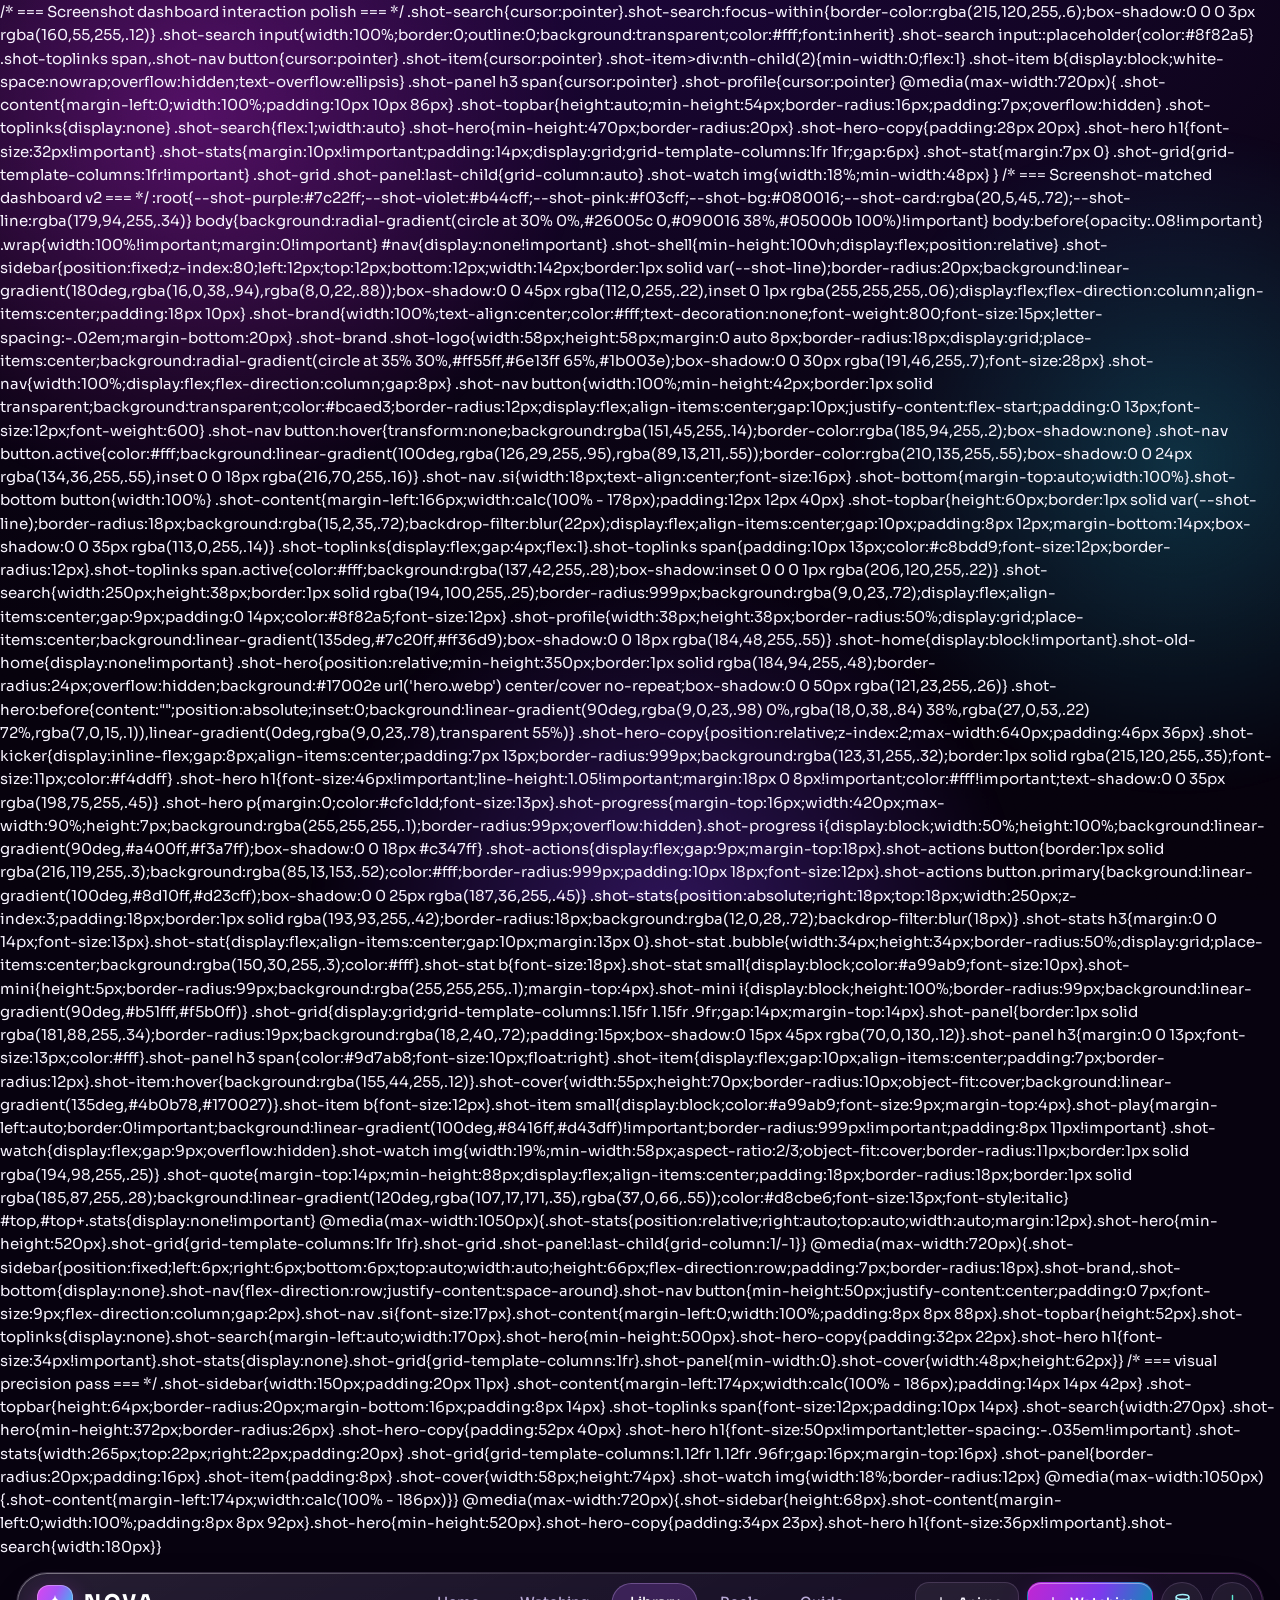
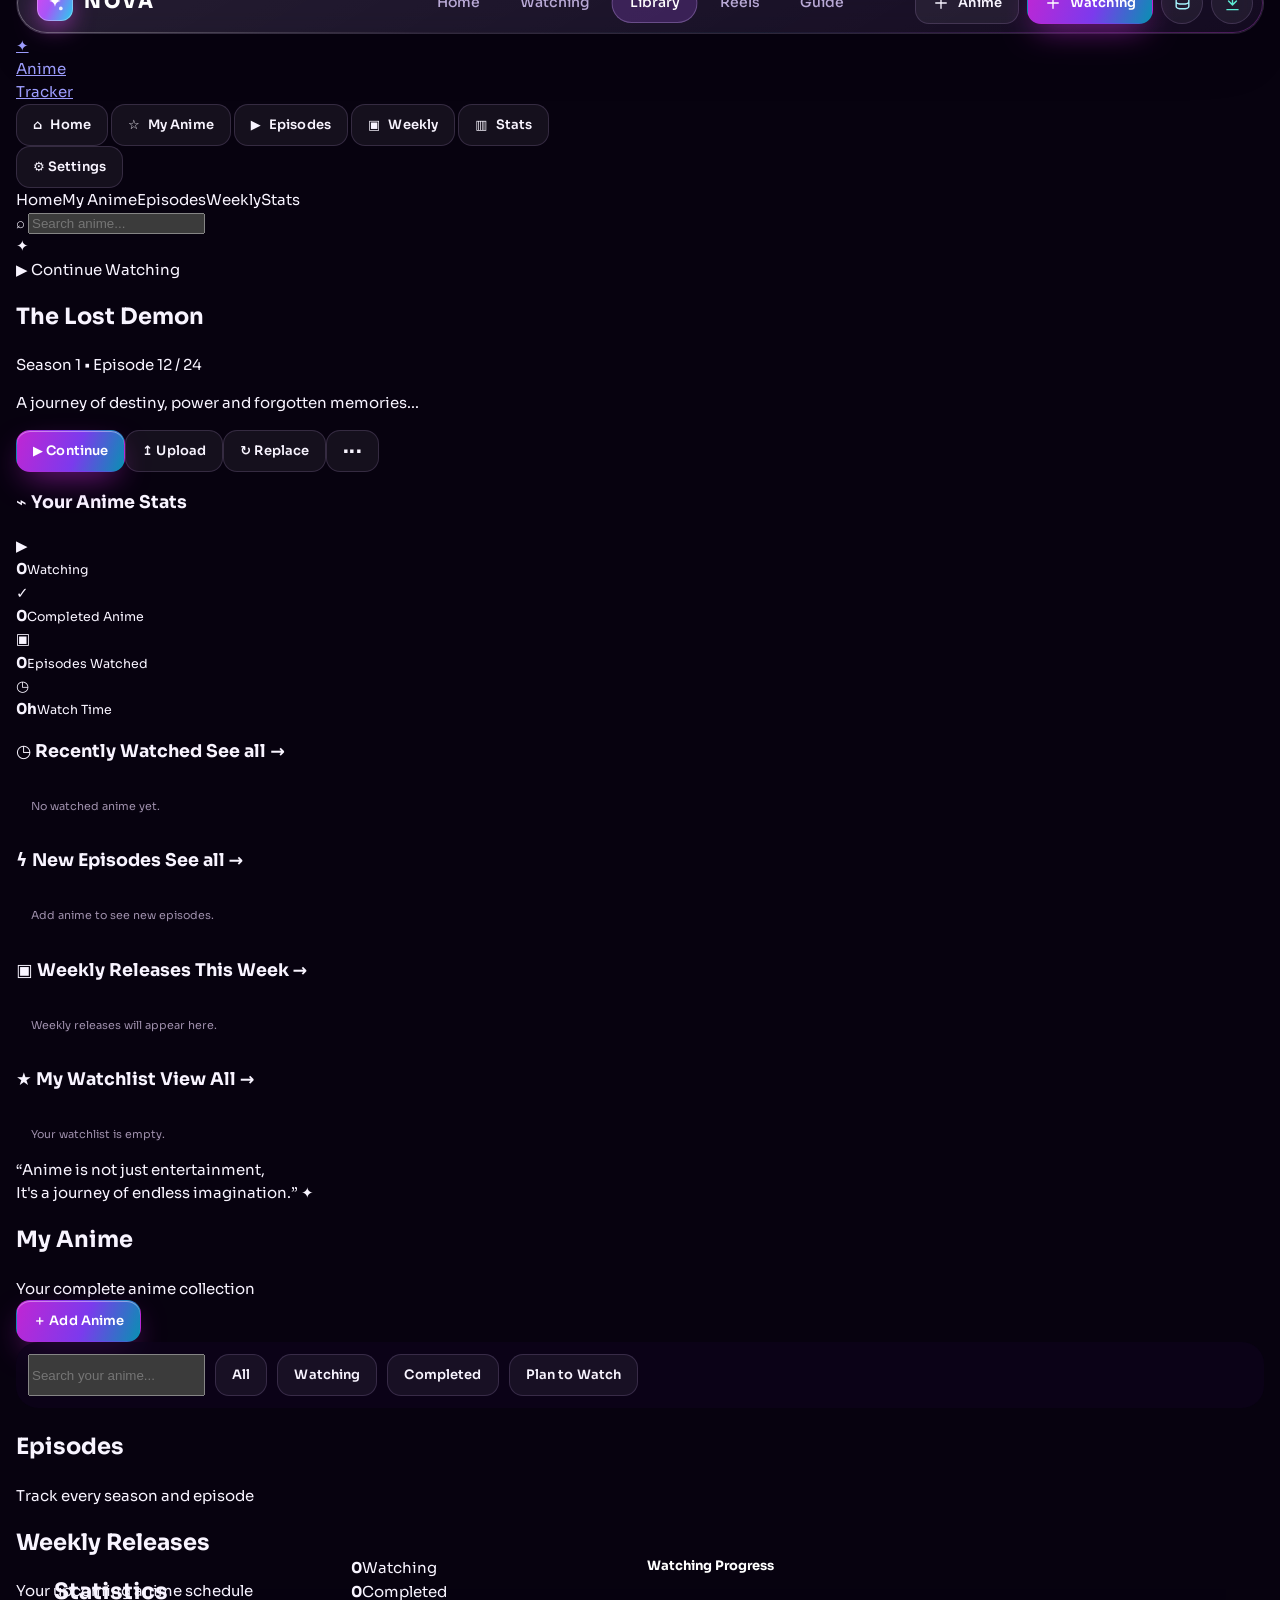
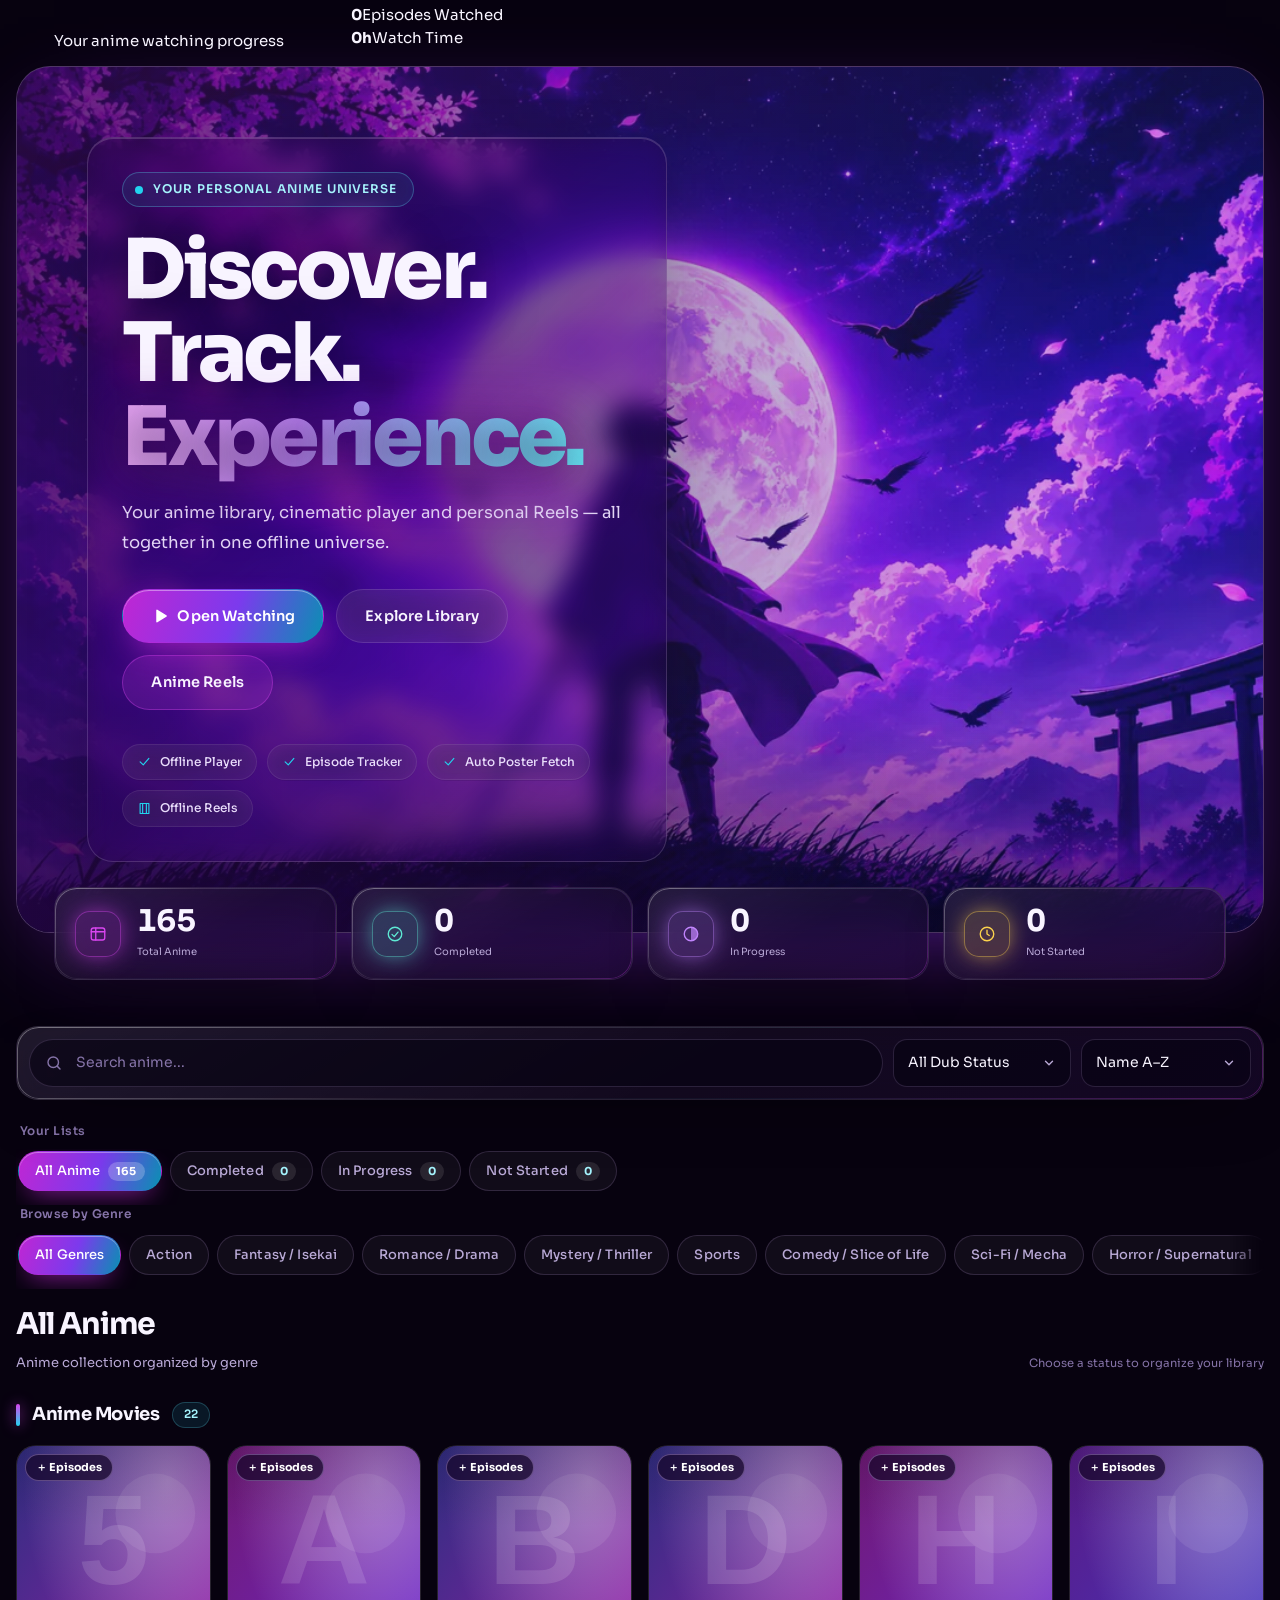
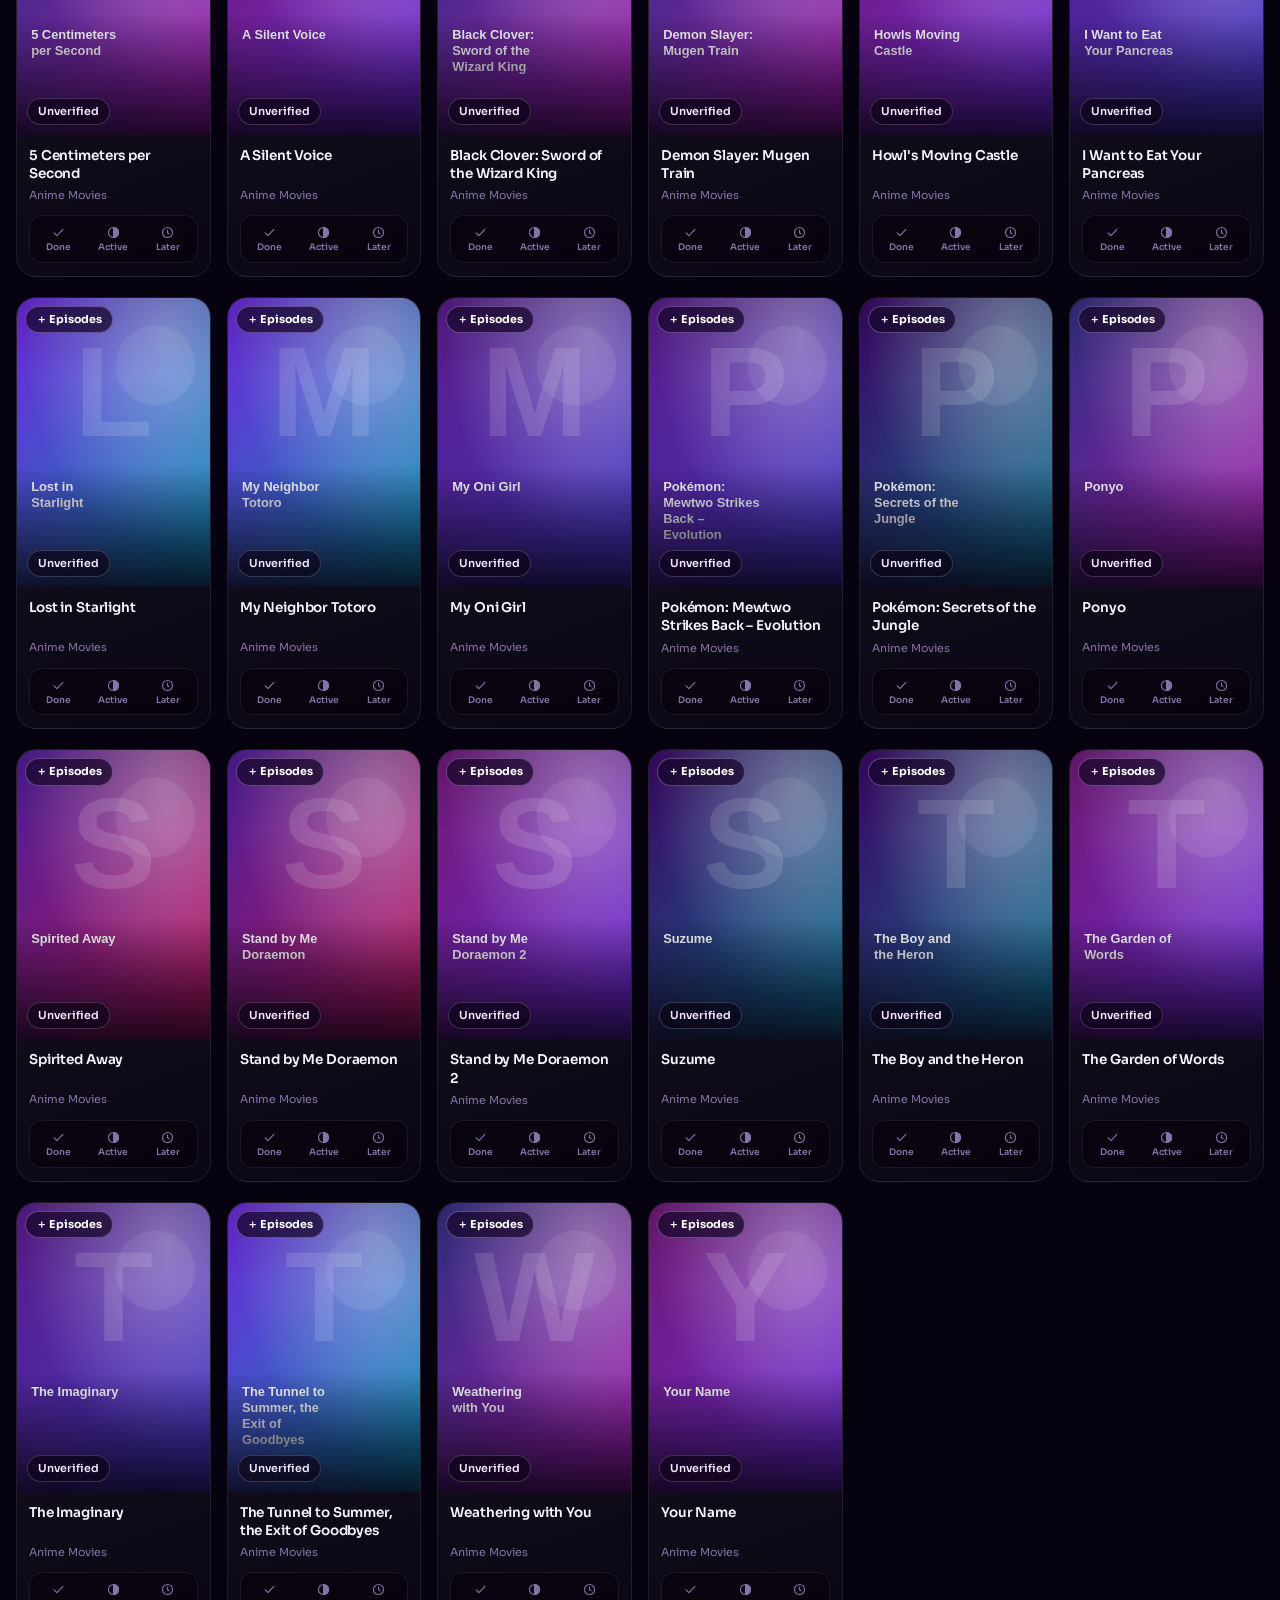
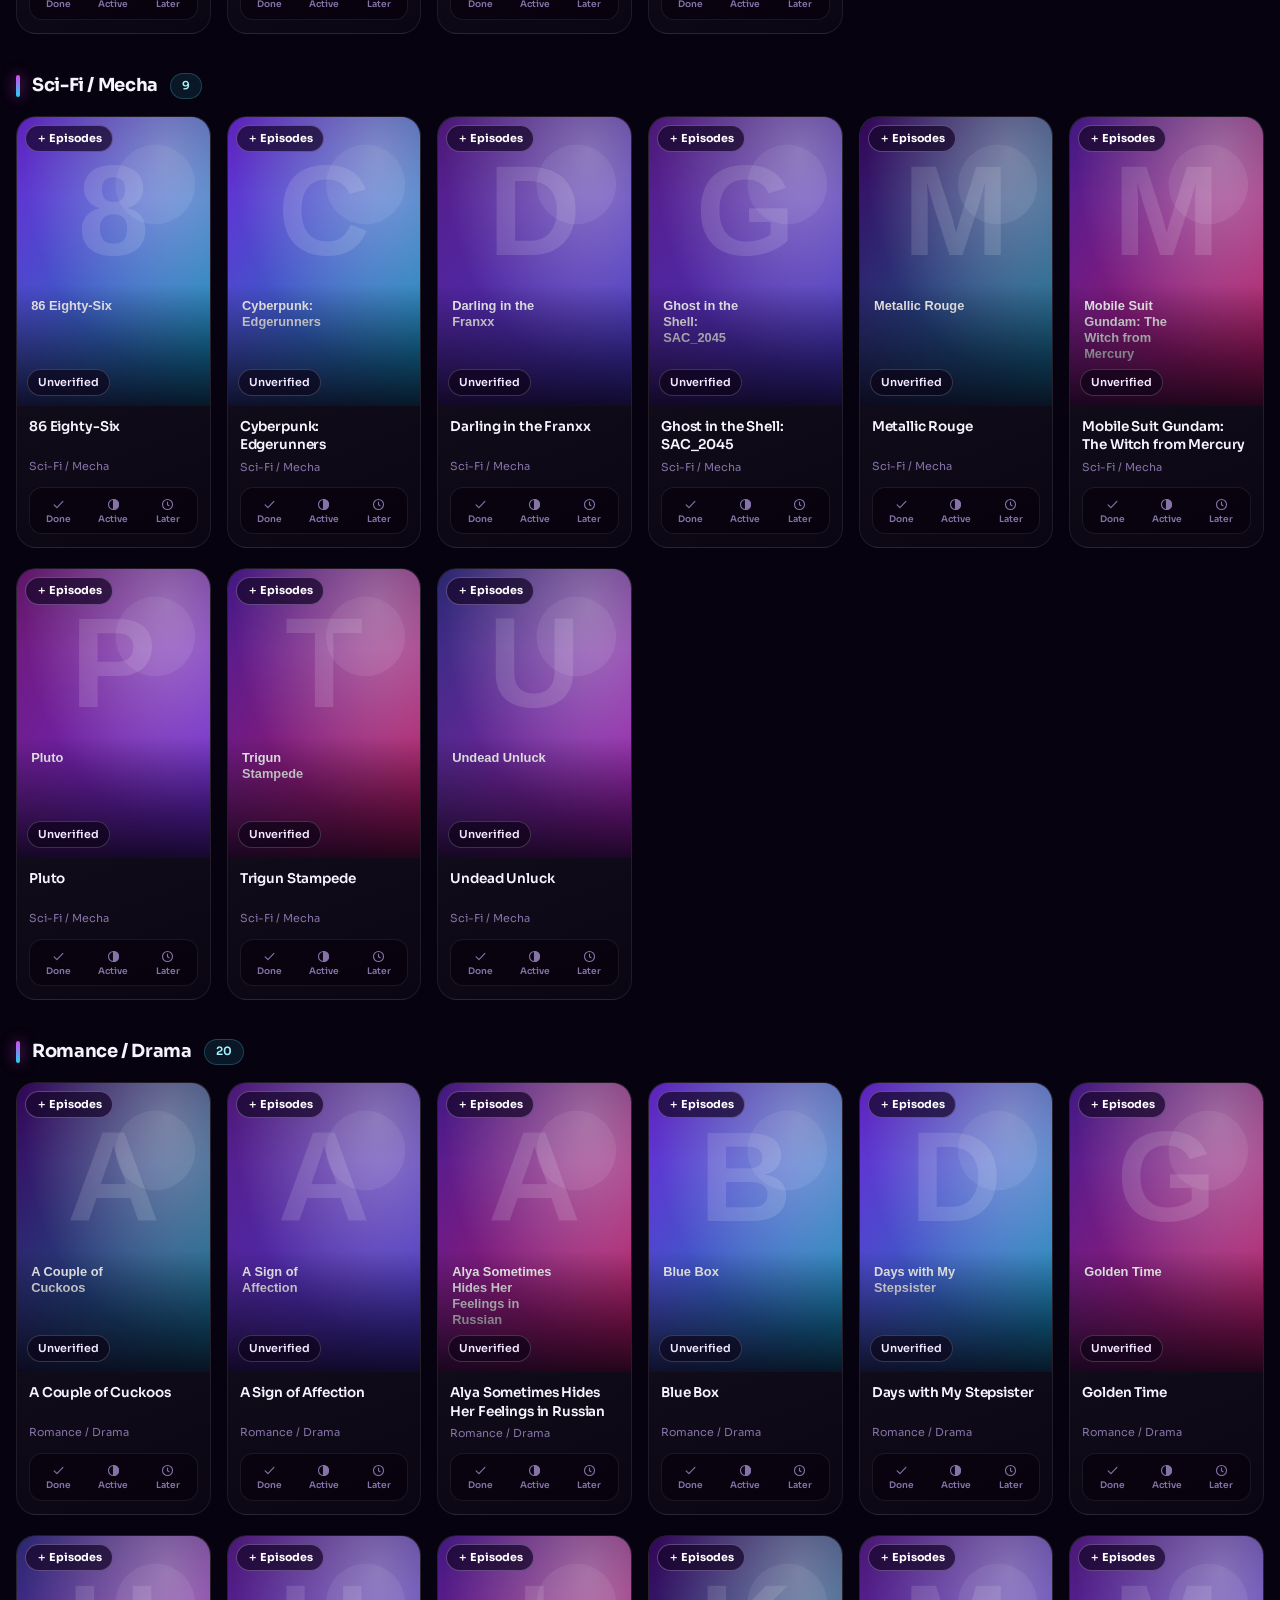
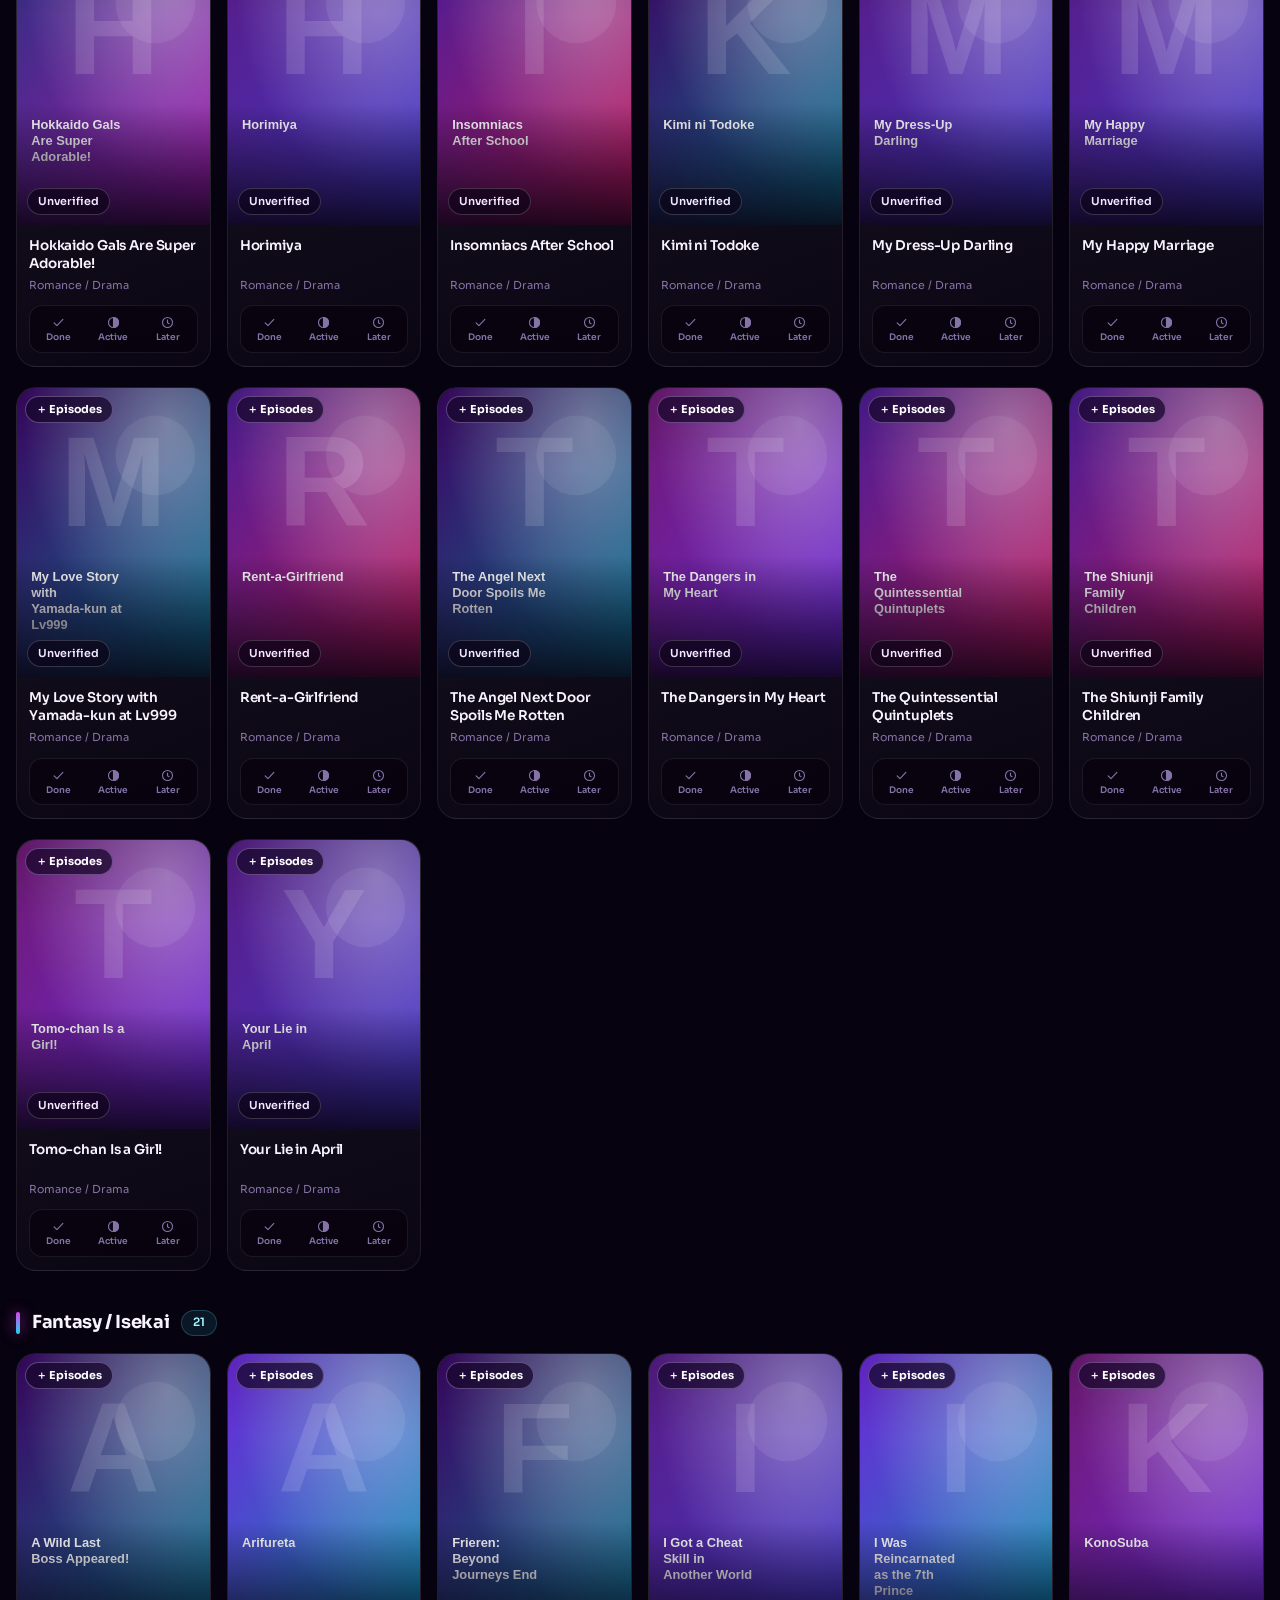
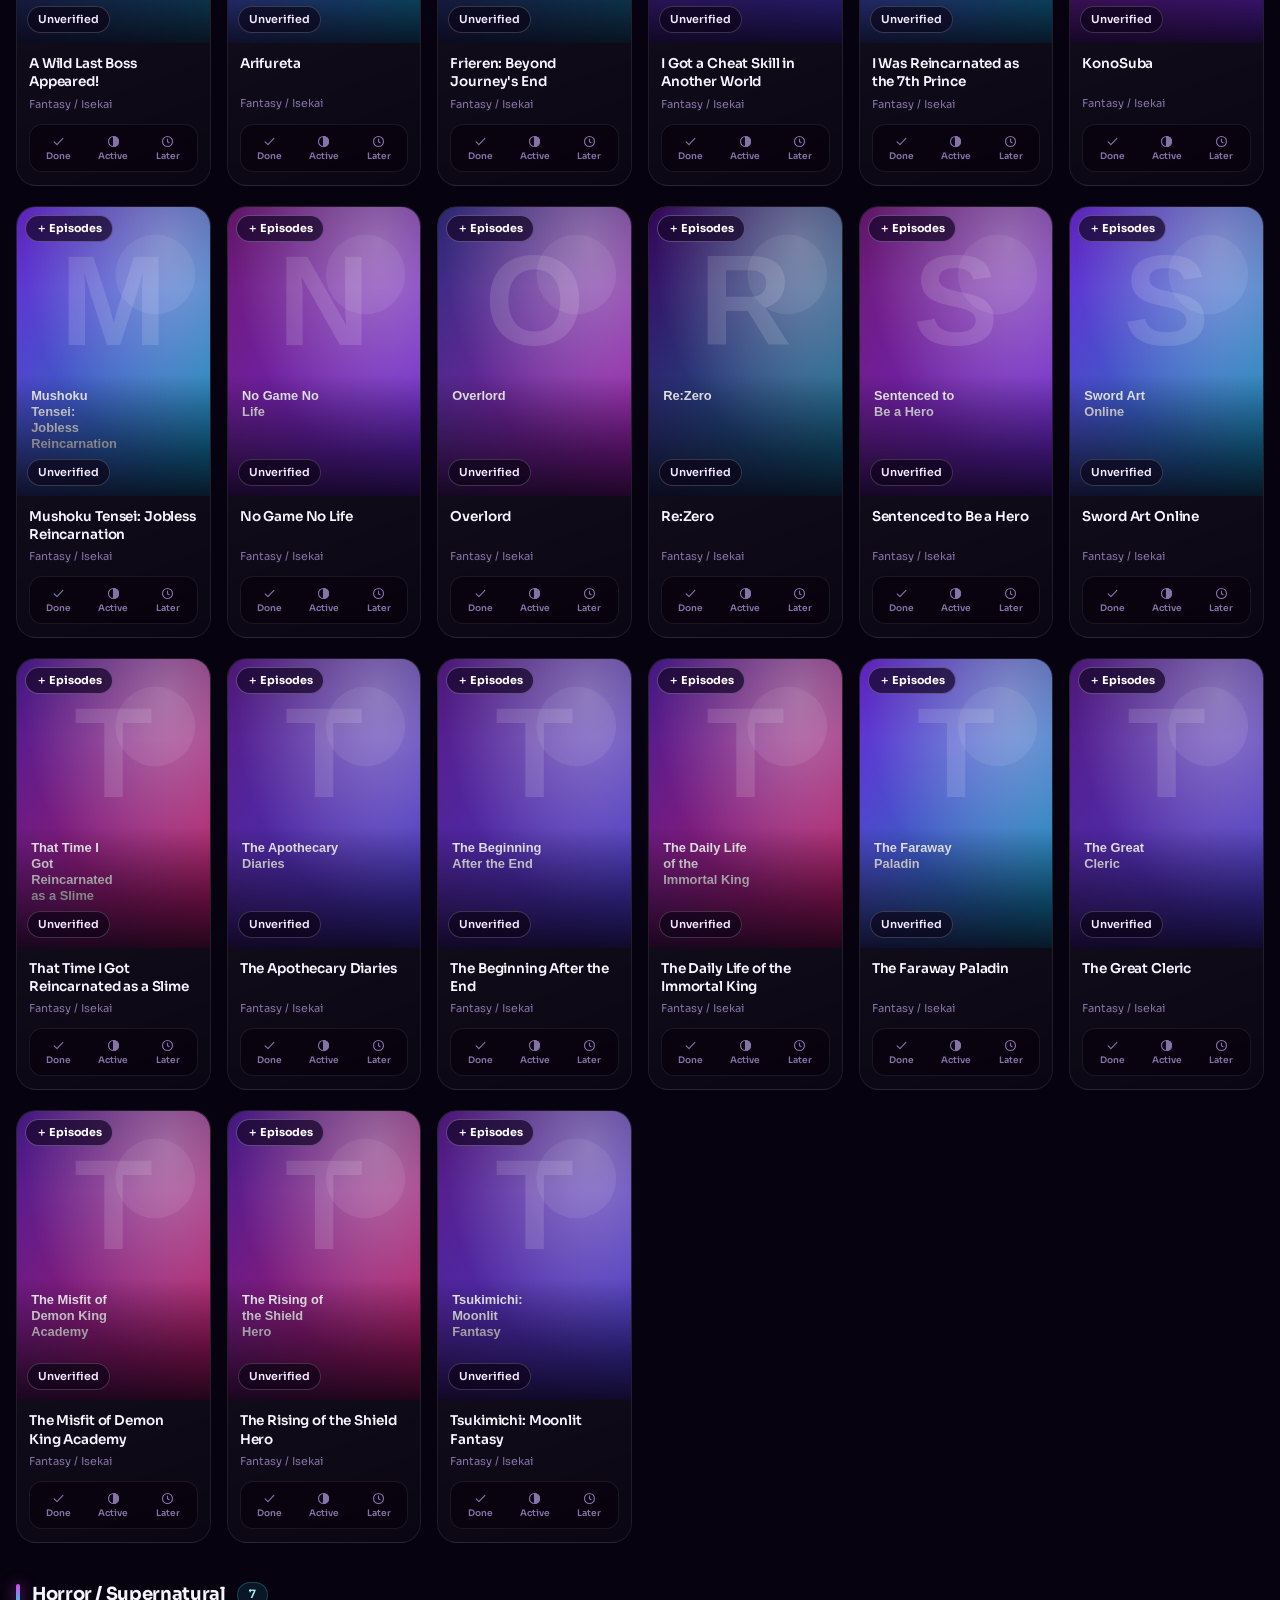
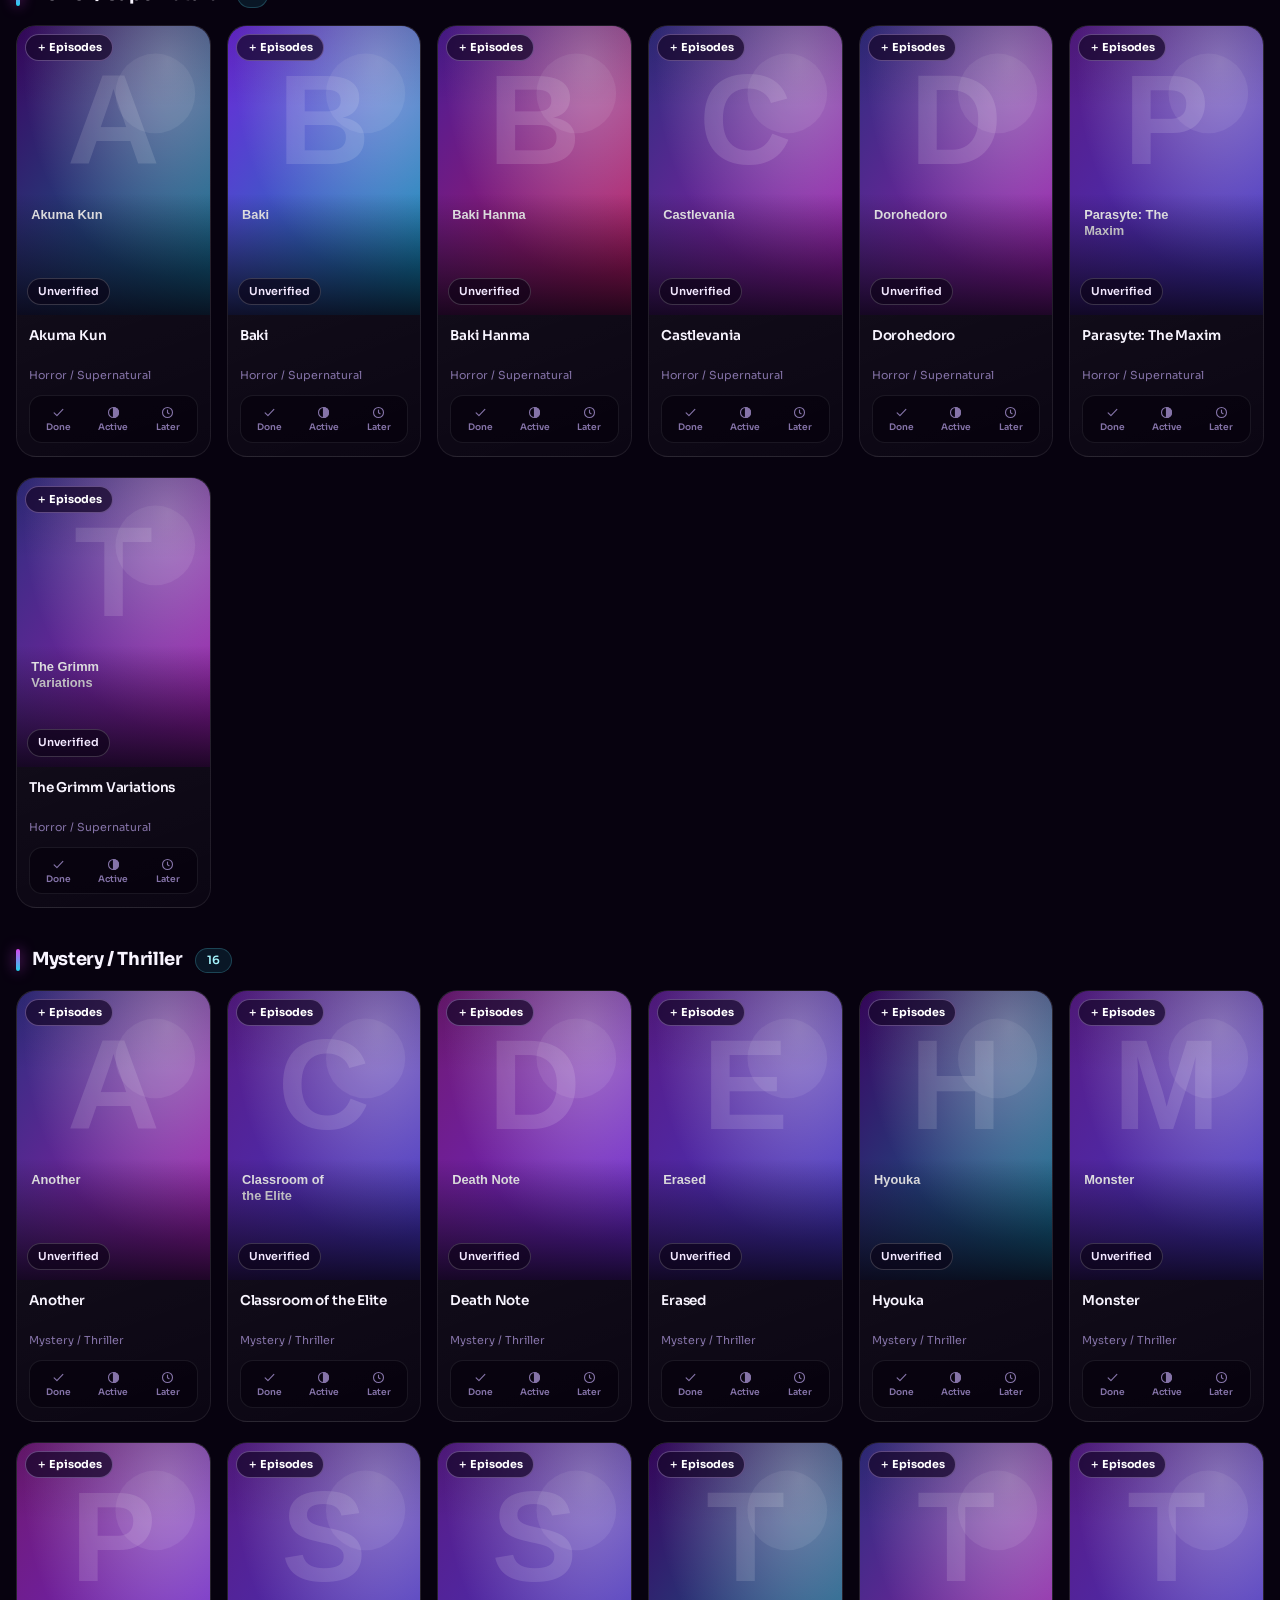
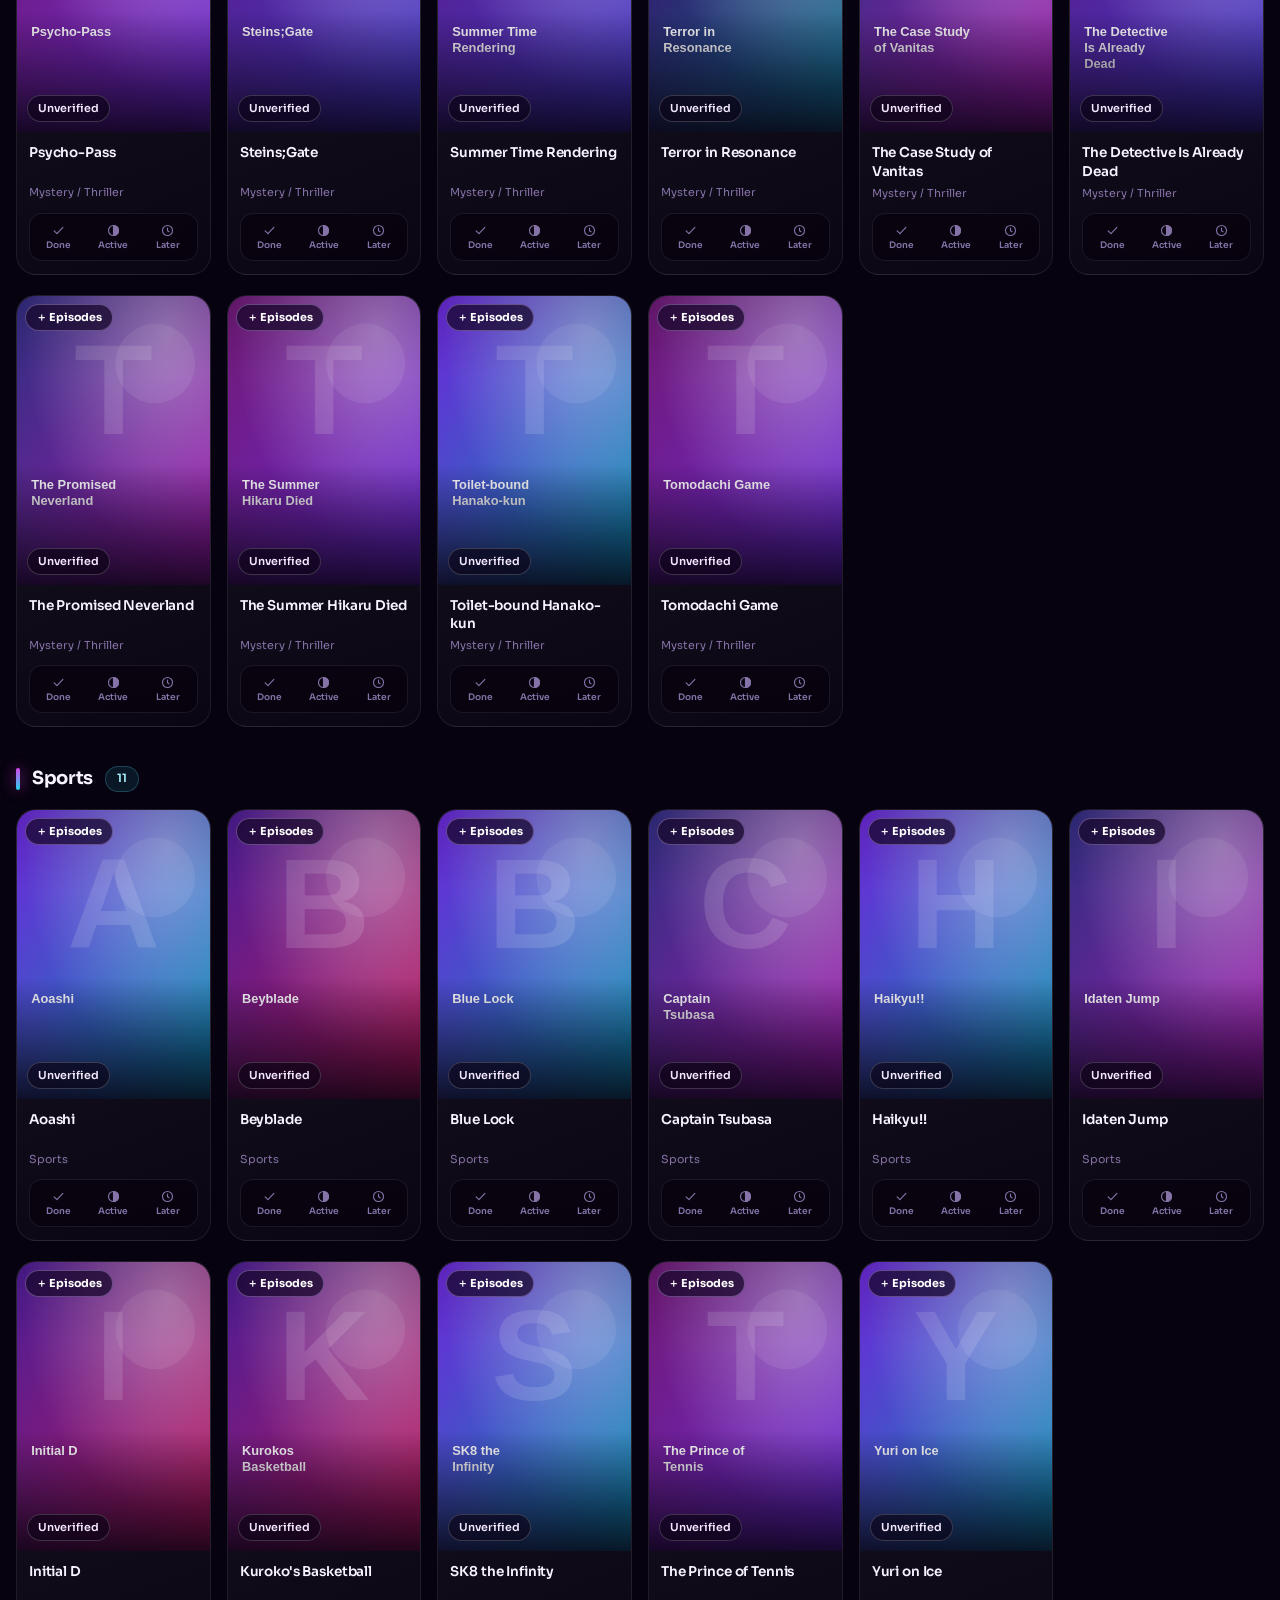
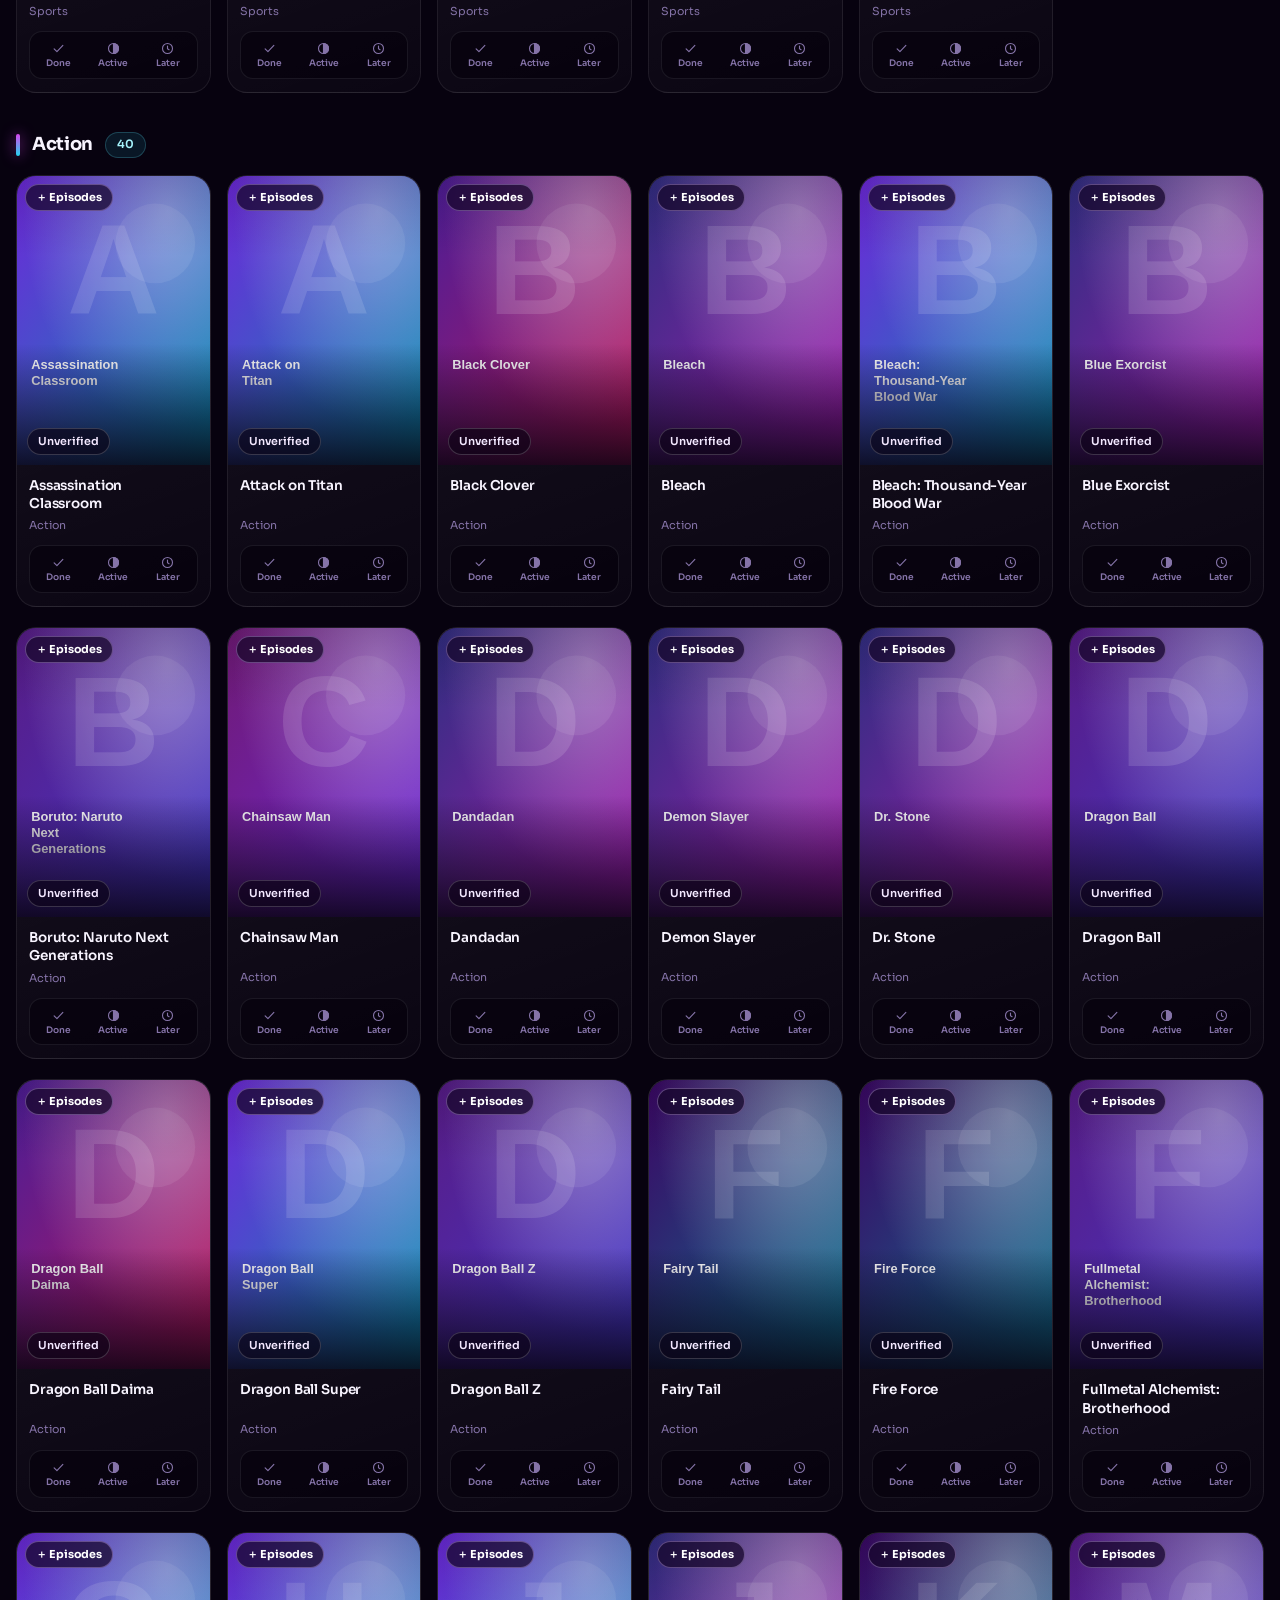
==== commit bb7618c5: "Fix season manager controls wiring" ====
--- a/index.html
+++ b/index.html
@@ -1742,5 +1742,68 @@
 });
 setTimeout(()=>{try{renderShotDashboard();}catch(e){}},900);
 </script>
+<style>
+/* Season manager — episode system */
+.season-manager{display:flex;align-items:center;gap:8px;flex-wrap:wrap;margin:10px 0 16px;padding:10px 12px;border:1px solid rgba(216,180,254,.14);border-radius:16px;background:rgba(255,255,255,.035)}
+.season-manager .sm-title{font-size:11px;font-weight:700;color:#b9a9d6;letter-spacing:.06em;text-transform:uppercase;margin-right:auto}
+.season-manager button{padding:7px 11px;border-radius:10px;font-size:11px}
+.season-manager .season-info{font-size:11px;color:#8573a8}
+.season-manager .add{border-color:rgba(103,232,249,.35);color:#a5f3fc}
+.season-manager .remove{border-color:rgba(251,113,133,.3);color:#fb7185}
+</style>
+<script>
+/* ── Season manager: add/remove seasons without disturbing existing videos ── */
+(function(){
+  function addSeasonControls(){
+    const box=document.getElementById('watchDetail');
+    if(!box || !box.innerHTML || box.querySelector('.season-manager')) return;
+    const edit=box.querySelector('.edit-row');
+    if(!edit) return;
+    const id=(edit.querySelector('button[onclick*="updateWatchingMeta"]')?.getAttribute('onclick')||'').match(/updateWatchingMeta\('([^']+)'/)?.[1];
+    if(!id) return;
+    const item=Array.isArray(watchingList)?watchingList.find(x=>x.id===id):null;
+    if(!item) return;
+    normalizeEpisodePlan(item);
+    const bar=document.createElement('div');
+    bar.className='season-manager';
+    bar.innerHTML='<span class="sm-title">Season Manager</span>'+
+      '<span class="season-info">'+item.seasons+' season'+(item.seasons===1?'':'s')+' · '+item.episodesBySeason.reduce((a,n)=>a+n,0)+' episodes</span>'+
+      '<button type="button" class="add" onclick="addWatchingSeason(\\''+id+'\\')">＋ Add Season</button>'+
+      (item.seasons>1?'<button type="button" class="remove" onclick="removeWatchingSeason(\\''+id+'\\')">− Remove Last</button>':'');
+    edit.parentNode.insertBefore(bar,edit);
+  }
+  window.addWatchingSeason=function(id){
+    const item=watchingList.find(x=>x.id===id); if(!item)return;
+    normalizeEpisodePlan(item);
+    if(item.seasons>=30){toast('Maximum 30 seasons reached.');return;}
+    const base=seasonEpisodeCount(item,item.seasons);
+    item.seasons++;
+    item.episodesBySeason.push(base);
+    item.episodes=item.episodesBySeason[0]||base;
+    saveWatching();
+    openWatchingDetail(id);
+    toast('Season '+item.seasons+' added.');
+  };
+  window.removeWatchingSeason=function(id){
+    const item=watchingList.find(x=>x.id===id); if(!item)return;
+    normalizeEpisodePlan(item);
+    if(item.seasons<=1){toast('At least 1 season is required.');return;}
+    const removed=item.seasons;
+    if(!confirm('Remove Season '+removed+' from this anime? Existing saved video files are kept in NOVA storage, but the removed season will no longer appear in the episode list.'))return;
+    item.seasons--;
+    item.episodesBySeason=item.episodesBySeason.slice(0,item.seasons);
+    item.episodes=item.episodesBySeason[0]||12;
+    Object.keys(item.done||{}).forEach(k=>{const s=Number(k.split('-')[0]);if(s>item.seasons)delete item.done[k];});
+    saveWatching();
+    openWatchingDetail(id);
+    toast('Season '+removed+' removed.');
+  };
+  const watchBox=document.getElementById('watchDetail');
+  if(watchBox){
+    new MutationObserver(()=>addSeasonControls()).observe(watchBox,{childList:true,subtree:true});
+    setTimeout(addSeasonControls,200);
+  }
+})();
+</script>
 </body>
 </html>
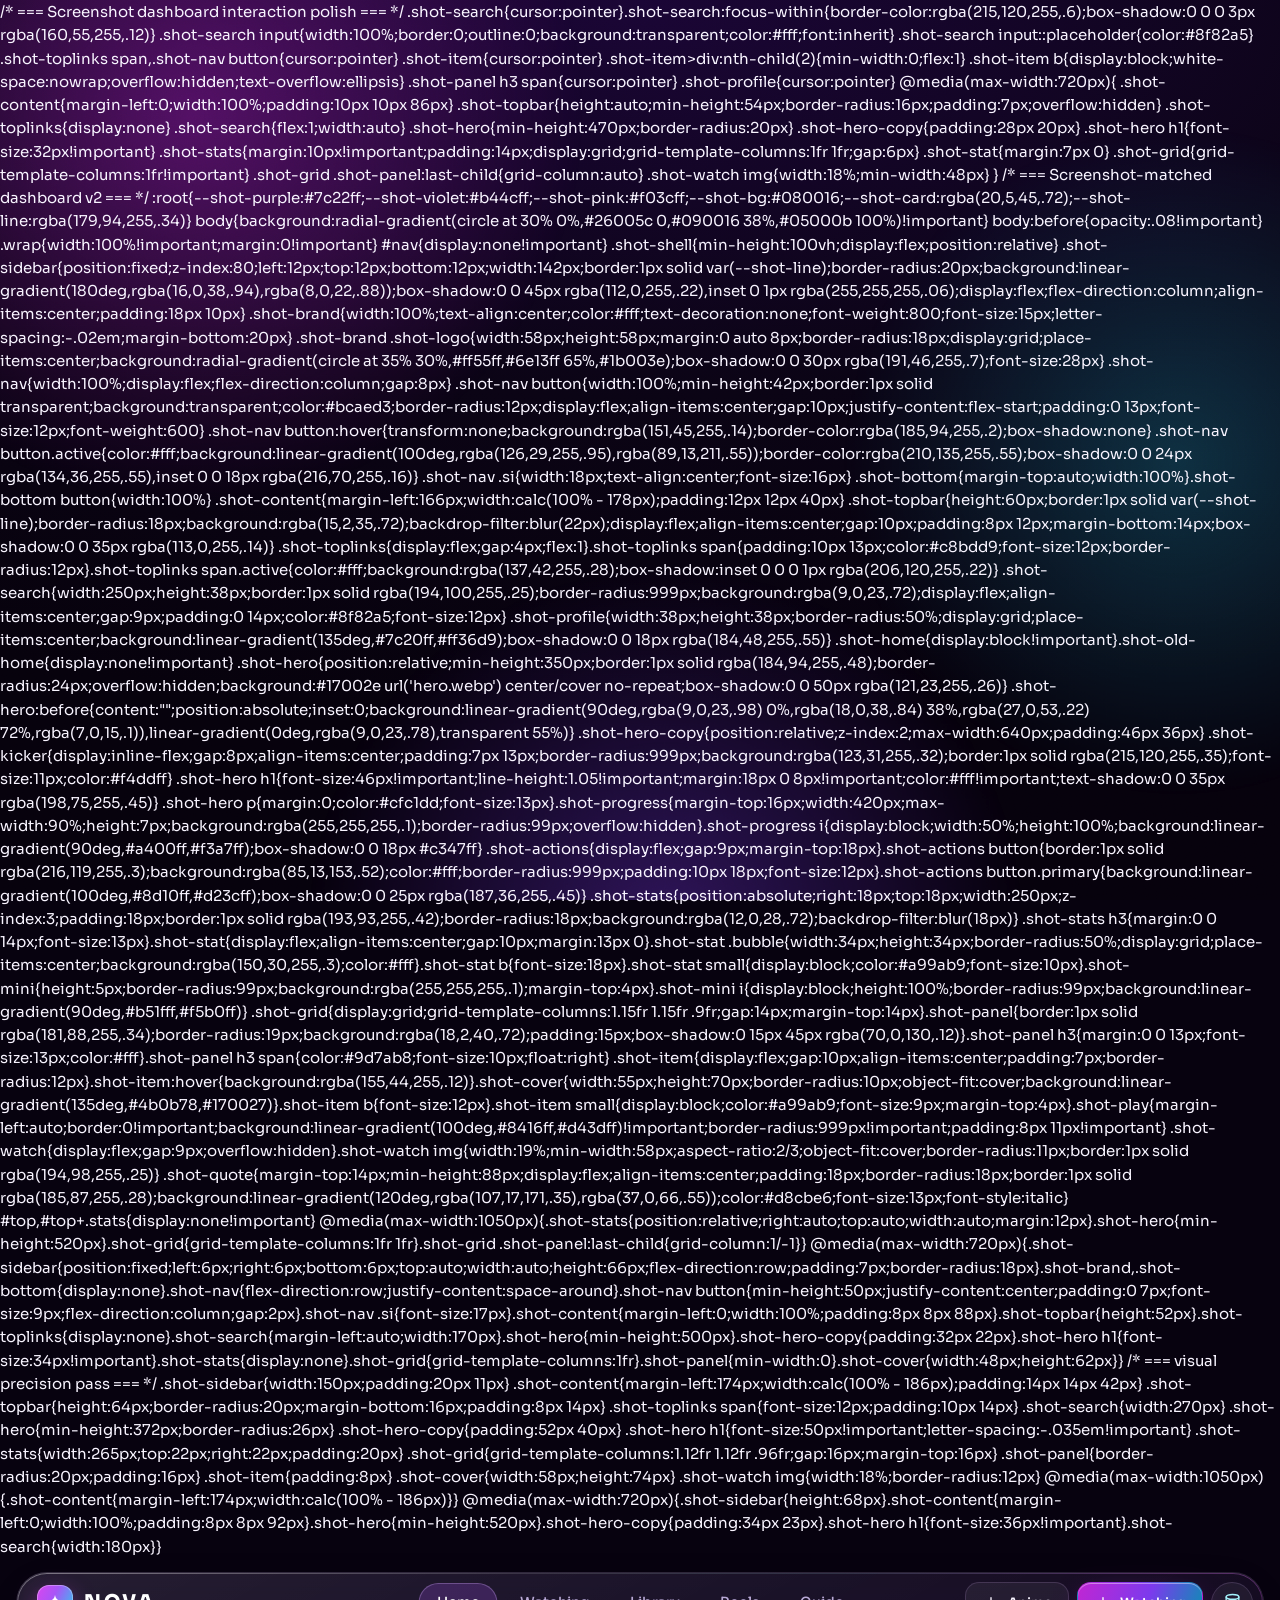
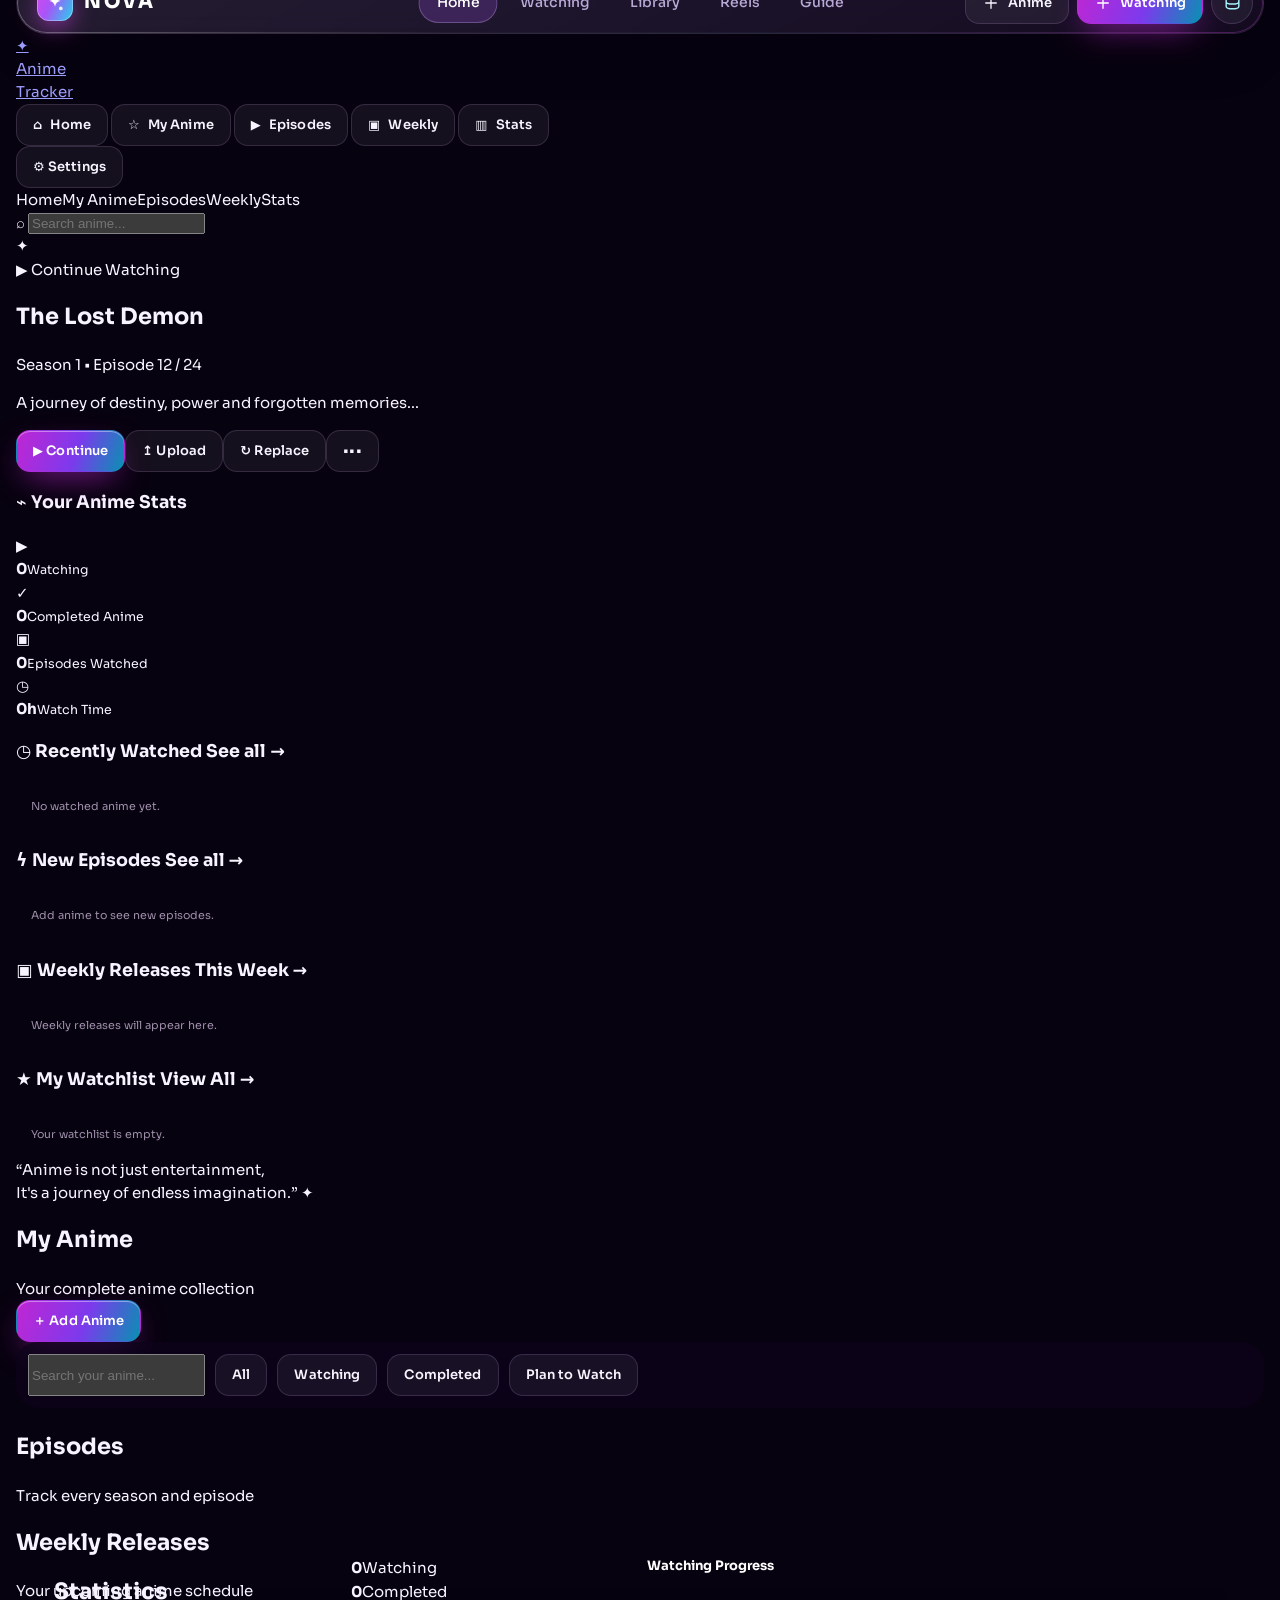
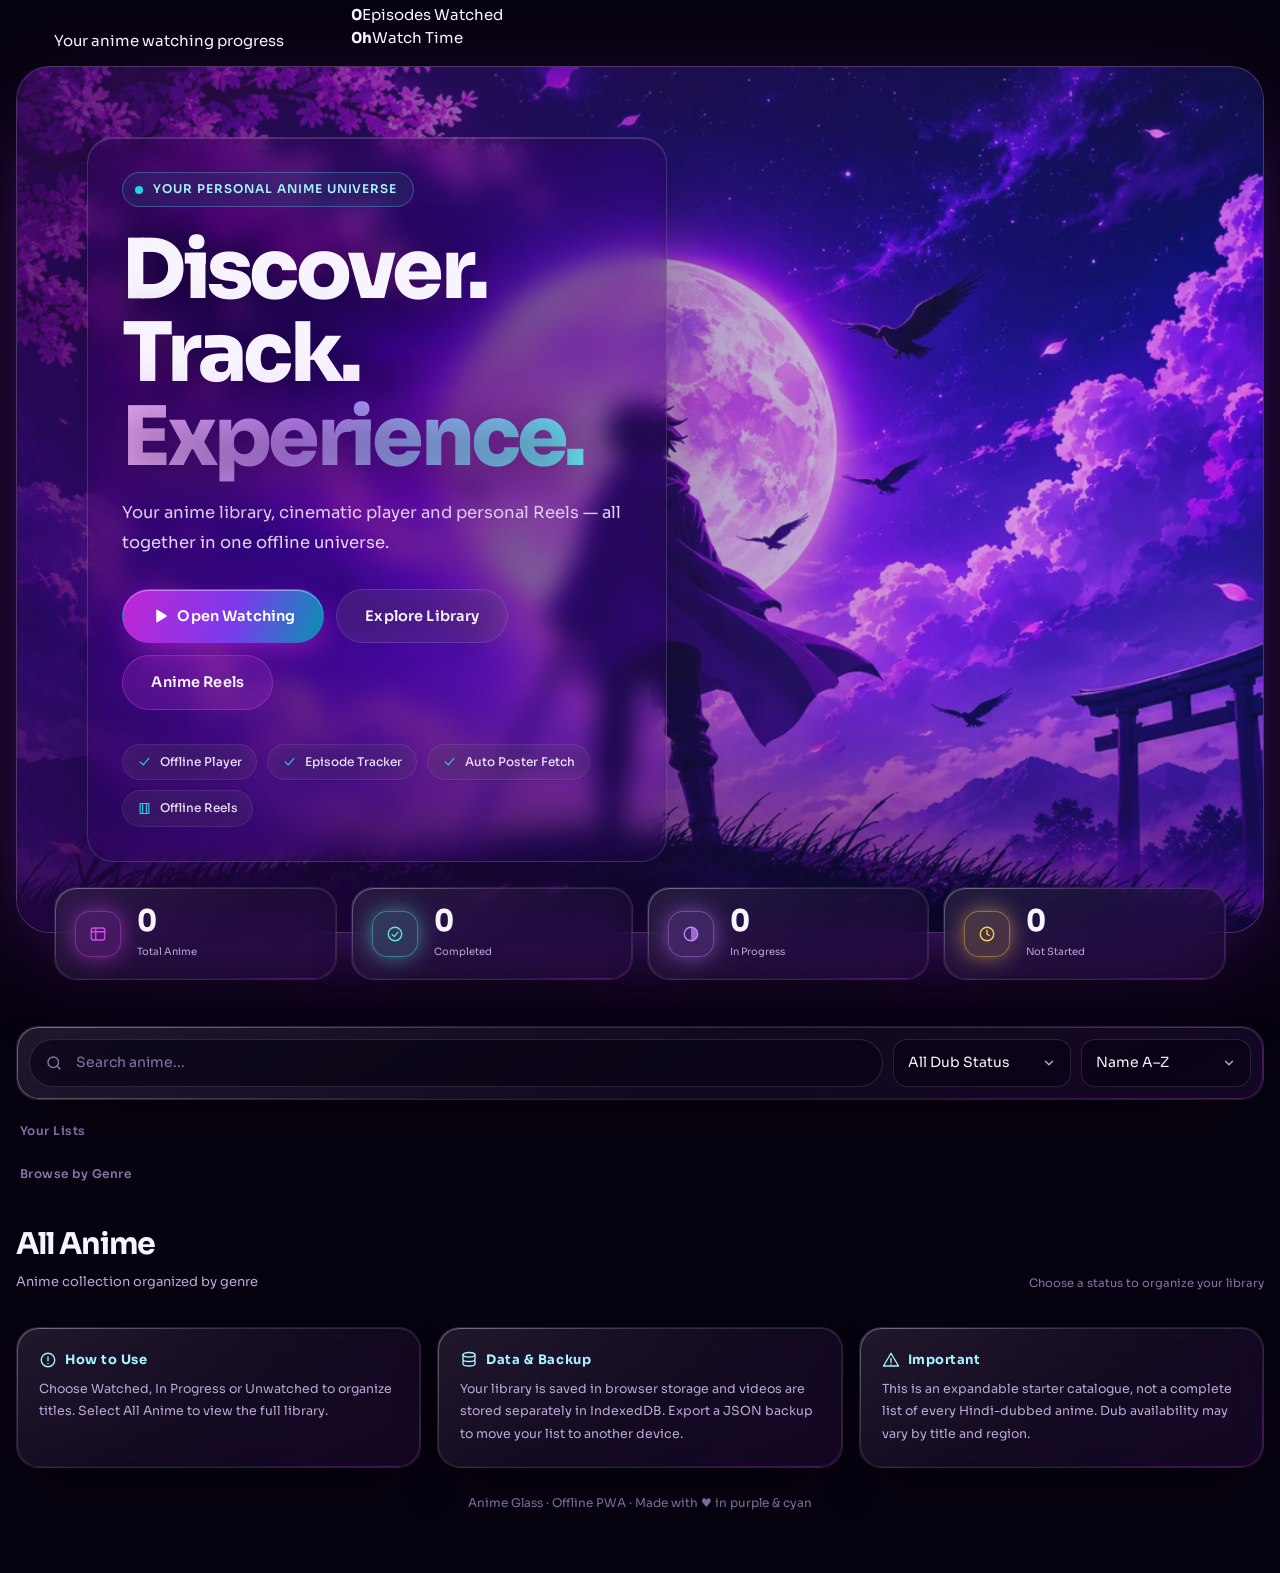
==== commit 7554e15f: "Add per-episode title date and description metadata" ====
--- a/index.html
+++ b/index.html
@@ -1189,6 +1189,7 @@
  box.onclick=()=>openWatchingDetail(item.id);box.onkeydown=e=>{if(e.key==='Enter')openWatchingDetail(item.id)};
  box.hidden=false;
 }
+function episodeMetaFor(item,s,e){return (item.episodeMeta&&item.episodeMeta[s+'-'+e])||{};}
 function openWatchingDetail(id){
  const item=watchingList.find(x=>x.id===id);if(!item)return;
  normalizeEpisodePlan(item);
@@ -1209,6 +1210,15 @@
   <div class="edit-row"><label><span>Seasons</span><input id="eSeasons" class="input" type="number" min="1" max="30" value="${item.seasons}" oninput="renderSeasonEpisodeInputs('${item.id}')"></label><div id="seasonEpisodeInputs" class="season-inputs">${seasonInputs}</div><label><span>Day</span><select id="eDay">${DAYS.map(d=>`<option ${d===item.day?'selected':''}>${d}</option>`).join('')}</select></label><button class="btn sm primary" onclick="updateWatchingMeta('${item.id}')">Save</button></div>
   ${seasons}<div class="modal-actions" style="margin-top:20px"><button onclick="closeWatchingDetail()">Close</button></div>`;
  document.getElementById('watchDetailBg').style.display='grid';box.scrollTop=keep;
+}
+function saveEpisodeMeta(id,season,episode){
+ const item=watchingList.find(x=>x.id===id);if(!item)return; item.episodeMeta=item.episodeMeta||{}; const k=season+'-'+episode;
+ const title=document.getElementById('epTitle_'+season+'_'+episode)?.value.trim()||'',air=document.getElementById('epAir_'+season+'_'+episode)?.value||'',desc=document.getElementById('epDesc_'+season+'_'+episode)?.value.trim()||'';
+ if(title||air||desc)item.episodeMeta[k]={title,airDate:air,description:desc};else delete item.episodeMeta[k]; saveWatching();openWatchingDetail(id);toast('Episode details saved.');
+}
+function editEpisodeMeta(id,season,episode){
+ const item=watchingList.find(x=>x.id===id);if(!item)return; const m=(item.episodeMeta&&item.episodeMeta[season+'-'+episode])||{},box=document.getElementById('meta_'+season+'_'+episode);if(!box)return;
+ box.innerHTML='<div class="episode-meta-editor"><label><span>Episode Title</span><input id="epTitle_'+season+'_'+episode+'" class="input" value="'+esc(m.title||'')+'" placeholder="Episode title"></label><label><span>Air Date</span><input id="epAir_'+season+'_'+episode+'" class="input" type="date" value="'+esc(m.airDate||'')+'"></label><label><span>Description</span><textarea id="epDesc_'+season+'_'+episode+'" class="input" placeholder="Episode description...">'+esc(m.description||'')+'</textarea></label><div class="episode-meta-actions"><button class="btn sm primary" onclick="saveEpisodeMeta(\\''+id+'\\','+season+','+episode+')">Save Details</button><button class="btn sm" onclick="openWatchingDetail(\\''+id+'\\')">Cancel</button></div></div>';
 }
 function renderSeasonEpisodeInputs(id){
  const item=watchingList.find(x=>x.id===id),box=document.getElementById('seasonEpisodeInputs');if(!item||!box)return;
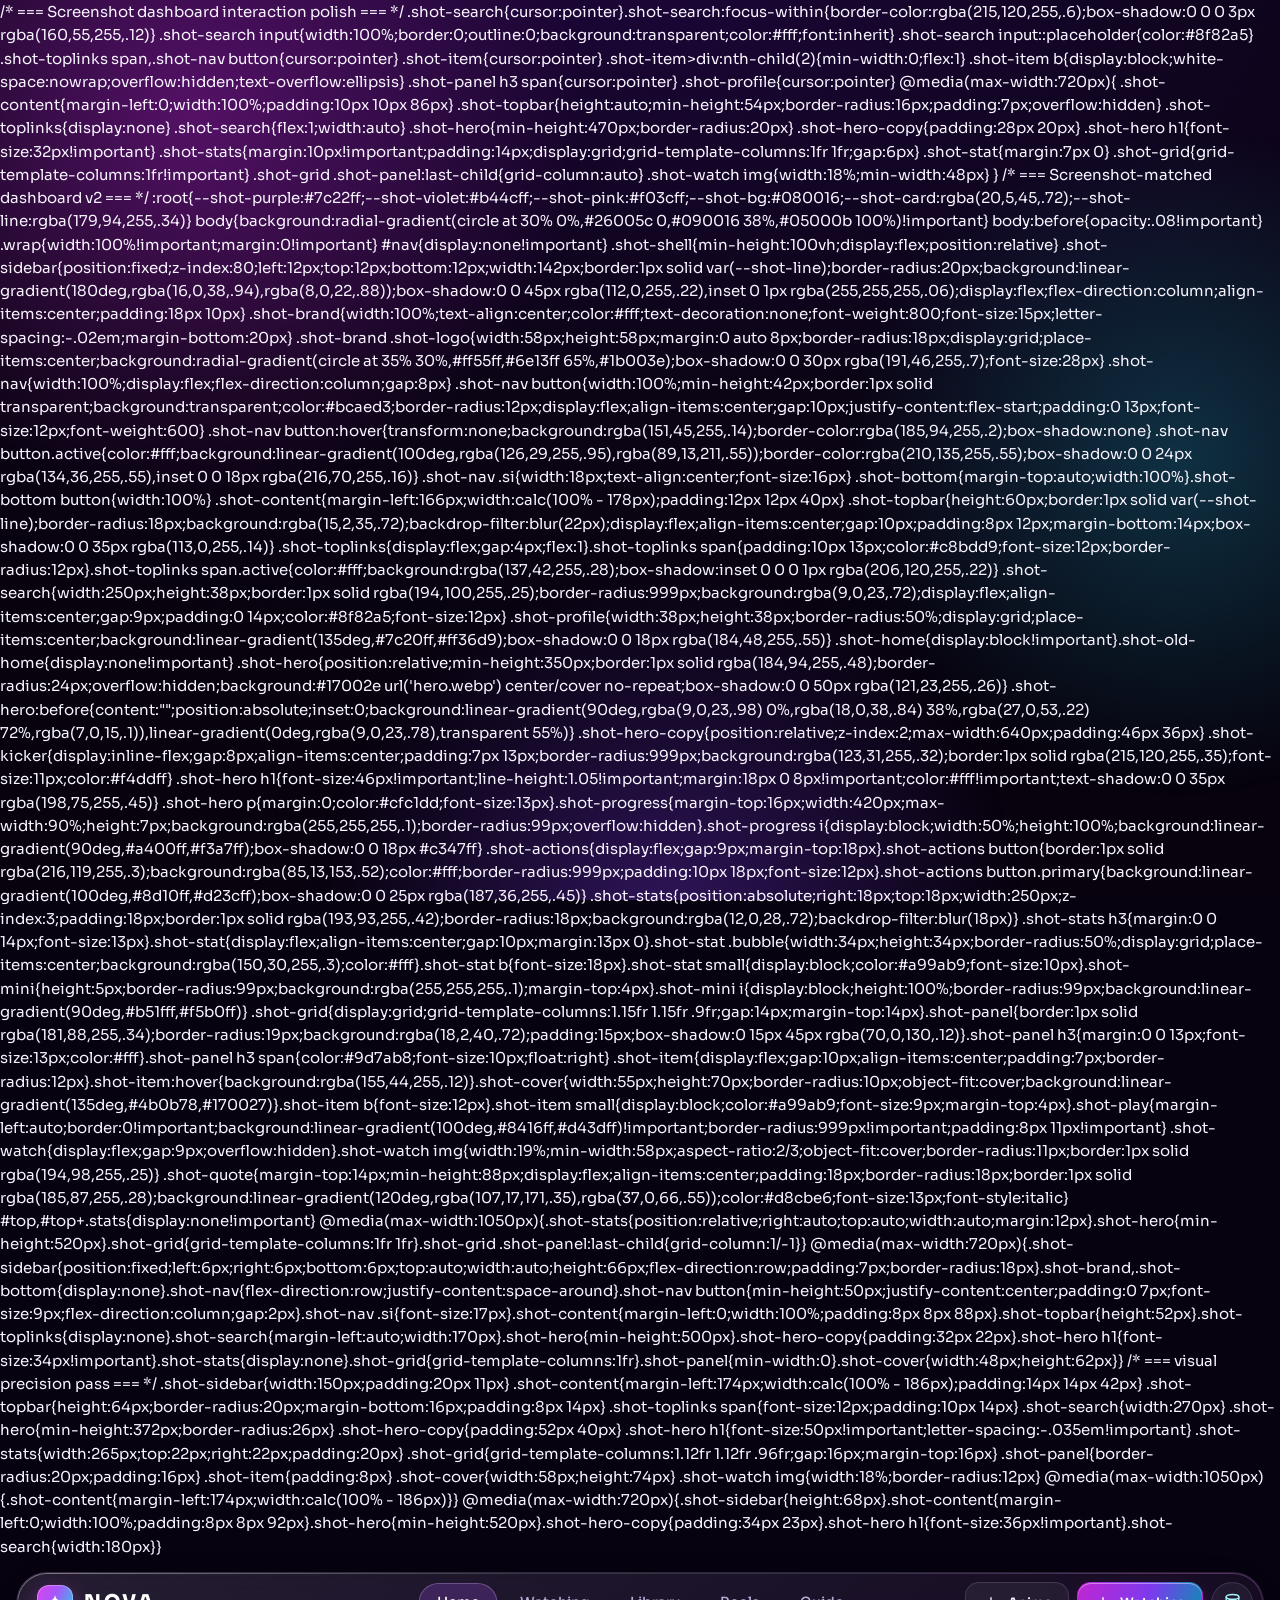
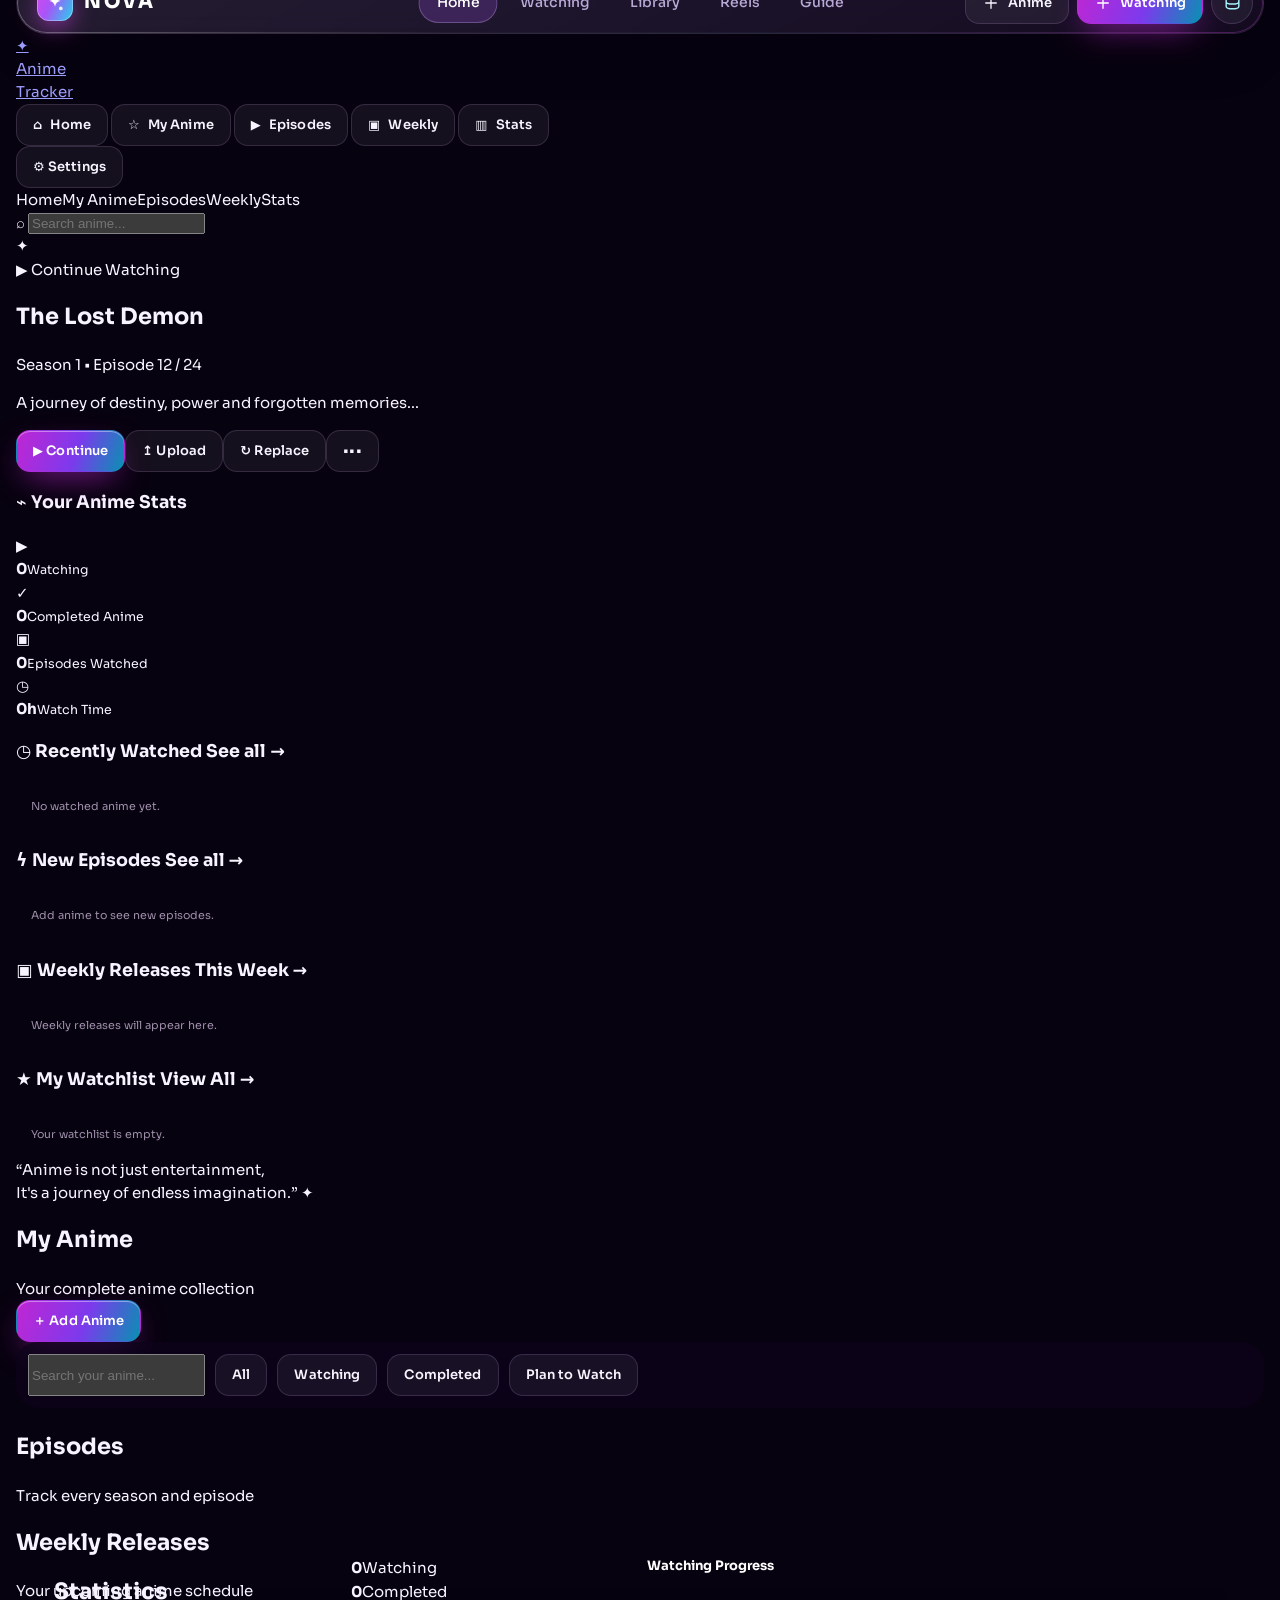
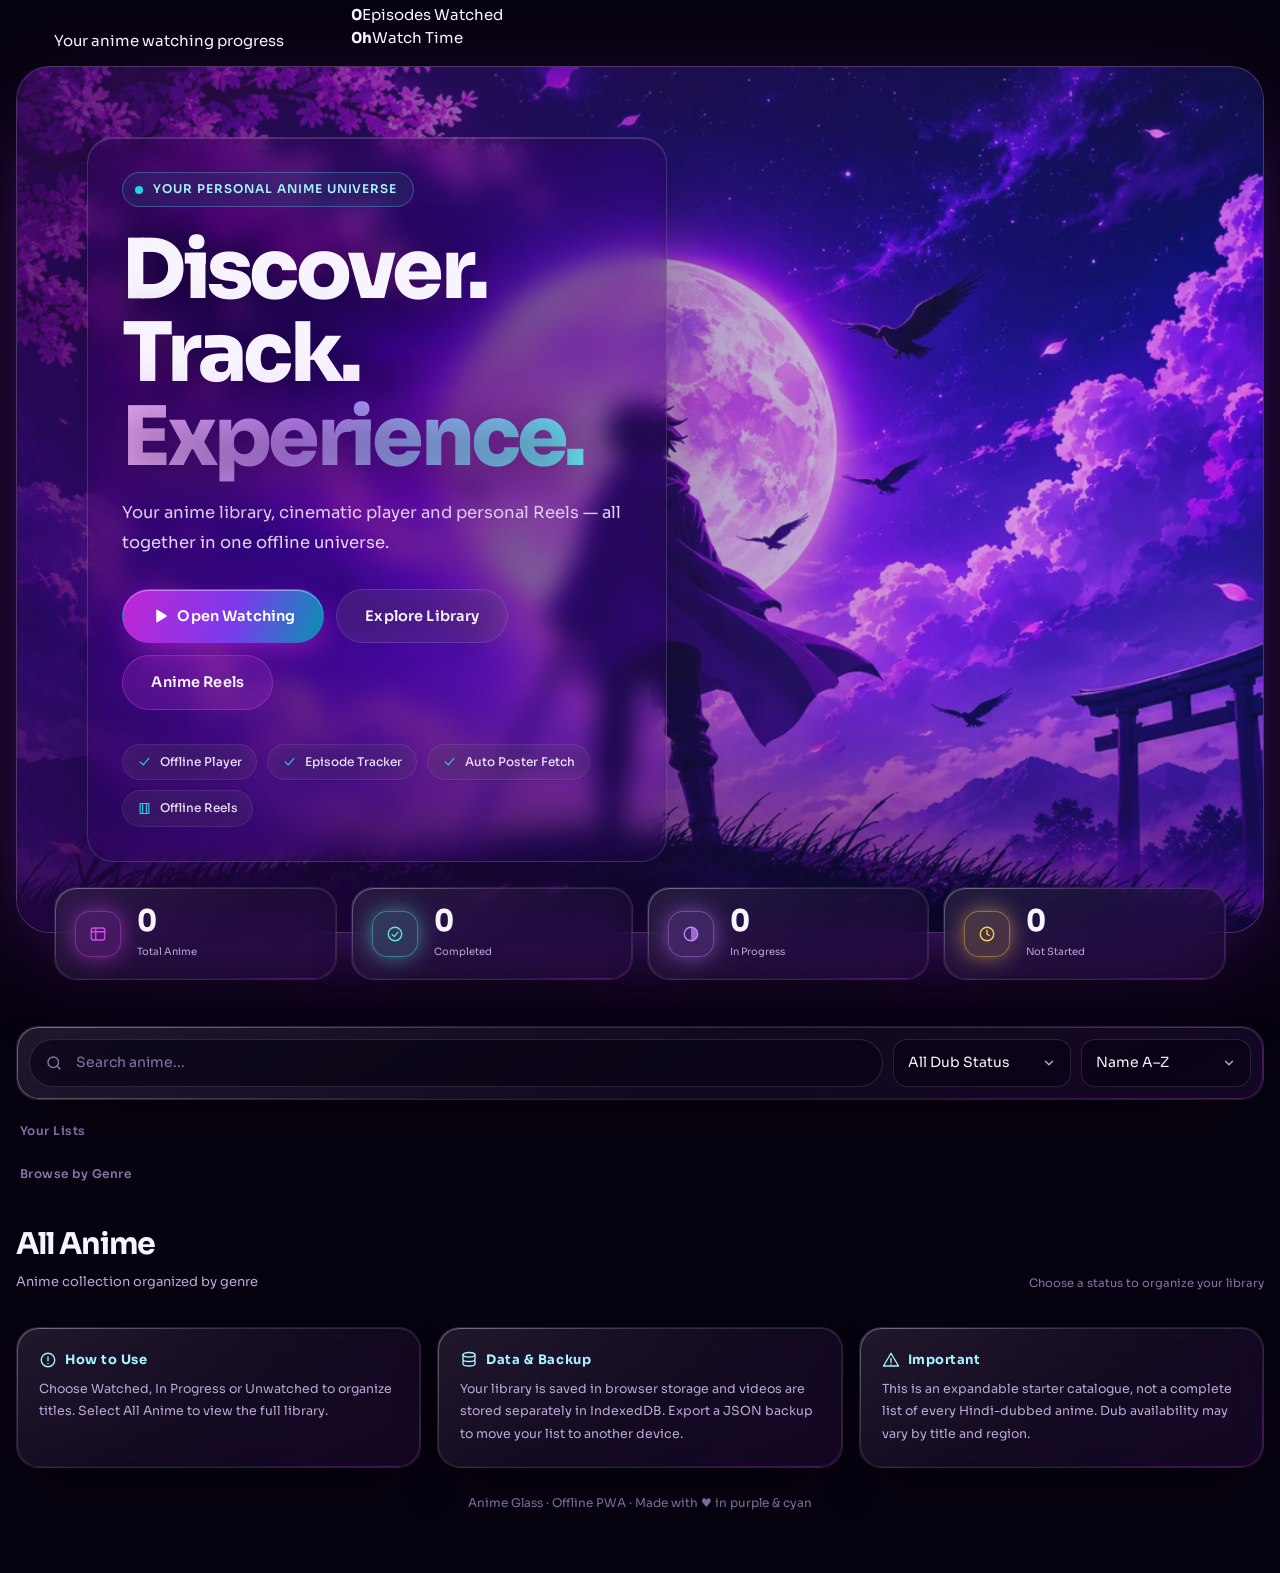
==== commit bd4433dd: "Connect episode title date and description editor to episode cards" ====
--- a/index.html
+++ b/index.html
@@ -347,6 +347,7 @@
 .video-add:hover,.video-play:hover{background:linear-gradient(110deg,rgba(168,85,247,.38),rgba(34,211,238,.24))}
 .upload-symbol{font-size:16px;color:#67e8f9}.video-delete{width:38px;flex:0 0 38px;background:rgba(251,113,133,.09);border:1px solid rgba(251,113,133,.25);color:#ff9db0}
 .video-empty,.video-saved{font-size:8px;letter-spacing:.11em;font-weight:700;margin:8px 2px 0;color:#9384ad}.video-saved{color:#5eead4}
+.episode-meta-summary{margin:7px 2px 0;padding:7px 8px;border:1px solid rgba(216,180,254,.13);border-radius:10px;background:rgba(255,255,255,.025);overflow:hidden}.episode-meta-summary b{display:block;color:#e8ddf3;font-size:10px;line-height:1.35}.episode-meta-summary small{display:block;color:#67e8f9;font-size:8px;margin-top:3px}.episode-meta-summary p{margin:4px 0 0;color:#9f91ad;font-size:8px;line-height:1.45;display:-webkit-box;-webkit-line-clamp:3;-webkit-box-orient:vertical;overflow:hidden}.episode-meta-actions-row{margin-top:6px}.episode-details-btn{width:100%;padding:6px 7px;border-radius:9px;background:rgba(168,85,247,.08);border:1px solid rgba(216,180,254,.16);color:#cbb8dd;font-size:9px}.episode-details-btn:hover{background:rgba(168,85,247,.18);color:#fff}.episode-meta-editor{margin-top:8px;padding:9px;border:1px solid rgba(216,180,254,.2);border-radius:12px;background:rgba(16,5,29,.72);display:grid;gap:7px}.episode-meta-editor label{display:grid;gap:4px}.episode-meta-editor label span{font-size:8px;color:#a996b8;text-transform:uppercase;letter-spacing:.08em}.episode-meta-editor .input{width:100%;box-sizing:border-box;font-size:10px;padding:7px 8px}.episode-meta-editor textarea{min-height:56px;resize:vertical}.episode-meta-actions{display:flex;gap:6px}.episode-meta-actions .btn{flex:1;font-size:9px;padding:6px 8px}
 .video-saved i{display:inline-block;width:6px;height:6px;border-radius:50%;background:#5eead4;margin-right:5px;box-shadow:0 0 9px #5eead4}
 #watching .panel-head{margin-bottom:26px}
 @media(max-width:700px){.hero{min-height:650px}.episode-grid{grid-template-columns:repeat(2,minmax(0,1fr));gap:9px}.episode-tile{padding:8px}.ep-btn small{font-size:7px}}
@@ -1199,8 +1200,9 @@
   const maxEp=seasonEpisodeCount(item,sn);
   seasons+=`<section class="episode-season"><h4>Season ${sn} <span class="season-count">${maxEp} Episodes</span></h4><div class="episode-grid">`;
   for(let ep=1;ep<=maxEp;ep++){
-   const k=sn+'-'+ep,done=!!item.done[k],hasVideo=!!videoRecords[videoKey(item.id,sn,ep)];
-   seasons+=`<div class="episode-tile ${done?'is-done':''}"><button class="ep-btn ${done?'done':''}" onclick="toggleWatchEpisode('${item.id}',${sn},${ep})" aria-pressed="${done}" title="Toggle watched status"><span class="ep-check">${done?'✓':'○'}</span><span>EP ${ep}</span><small>${done?'WATCHED':'NOT WATCHED'}</small></button><div class="episode-file-actions">${hasVideo?`<button class="video-play" onclick="playEpisode('${item.id}',${sn},${ep})">▶ <span>Play Video</span></button><button class="video-add" onclick="chooseEpisodeVideo('${item.id}',${sn},${ep})" title="Replace saved video"><span class="upload-symbol">↻</span><span>Replace</span></button><button class="video-delete" onclick="removeEpisodeVideo('${item.id}',${sn},${ep})" title="Delete saved video">Delete</button>`:`<button class="video-add" onclick="chooseEpisodeVideo('${item.id}',${sn},${ep})"><span class="upload-symbol">＋</span><span>Upload Video</span></button>`}</div><div class="${hasVideo?'video-saved':'video-empty'}">${hasVideo?'<i></i> VIDEO SAVED · '+formatBytes(videoRecords[videoKey(item.id,sn,ep)].size||0):'No video added'}</div></div>`;
+   const k=sn+'-'+ep,done=!!item.done[k],hasVideo=!!videoRecords[videoKey(item.id,sn,ep)],meta=episodeMetaFor(item,sn,ep);
+   const metaSummary=(meta.title||meta.airDate||meta.description)?'<div class="episode-meta-summary">'+(meta.title?'<b>'+esc(meta.title)+'</b>':'')+(meta.airDate?'<small>Air Date: '+esc(meta.airDate)+'</small>':'')+(meta.description?'<p>'+esc(meta.description)+'</p>':'')+'</div>':'';
+   seasons+=`<div class="episode-tile ${done?'is-done':''}"><button class="ep-btn ${done?'done':''}" onclick="toggleWatchEpisode('${item.id}',${sn},${ep})" aria-pressed="${done}" title="Toggle watched status"><span class="ep-check">${done?'✓':'○'}</span><span>EP ${ep}</span><small>${done?'WATCHED':'NOT WATCHED'}</small></button><div class="episode-file-actions">${hasVideo?`<button class="video-play" onclick="playEpisode('${item.id}',${sn},${ep})">▶ <span>Play Video</span></button><button class="video-add" onclick="chooseEpisodeVideo('${item.id}',${sn},${ep})" title="Replace saved video"><span class="upload-symbol">↻</span><span>Replace</span></button><button class="video-delete" onclick="removeEpisodeVideo('${item.id}',${sn},${ep})" title="Delete saved video">Delete</button>`:`<button class="video-add" onclick="chooseEpisodeVideo('${item.id}',${sn},${ep})"><span class="upload-symbol">＋</span><span>Upload Video</span></button>`}</div><div class="${hasVideo?'video-saved':'video-empty'}">${hasVideo?'<i></i> VIDEO SAVED · '+formatBytes(videoRecords[videoKey(item.id,sn,ep)].size||0):'No video added'}</div>${metaSummary}<div id="meta_${sn}_${ep}" class="episode-meta-actions-row"><button class="episode-details-btn" onclick="editEpisodeMeta('${item.id}',${sn},${ep})">${meta.title||meta.airDate||meta.description?'✎ Edit Details':'＋ Add Details'}</button></div></div>`;
   }
   seasons+='</div></section>';
  }
